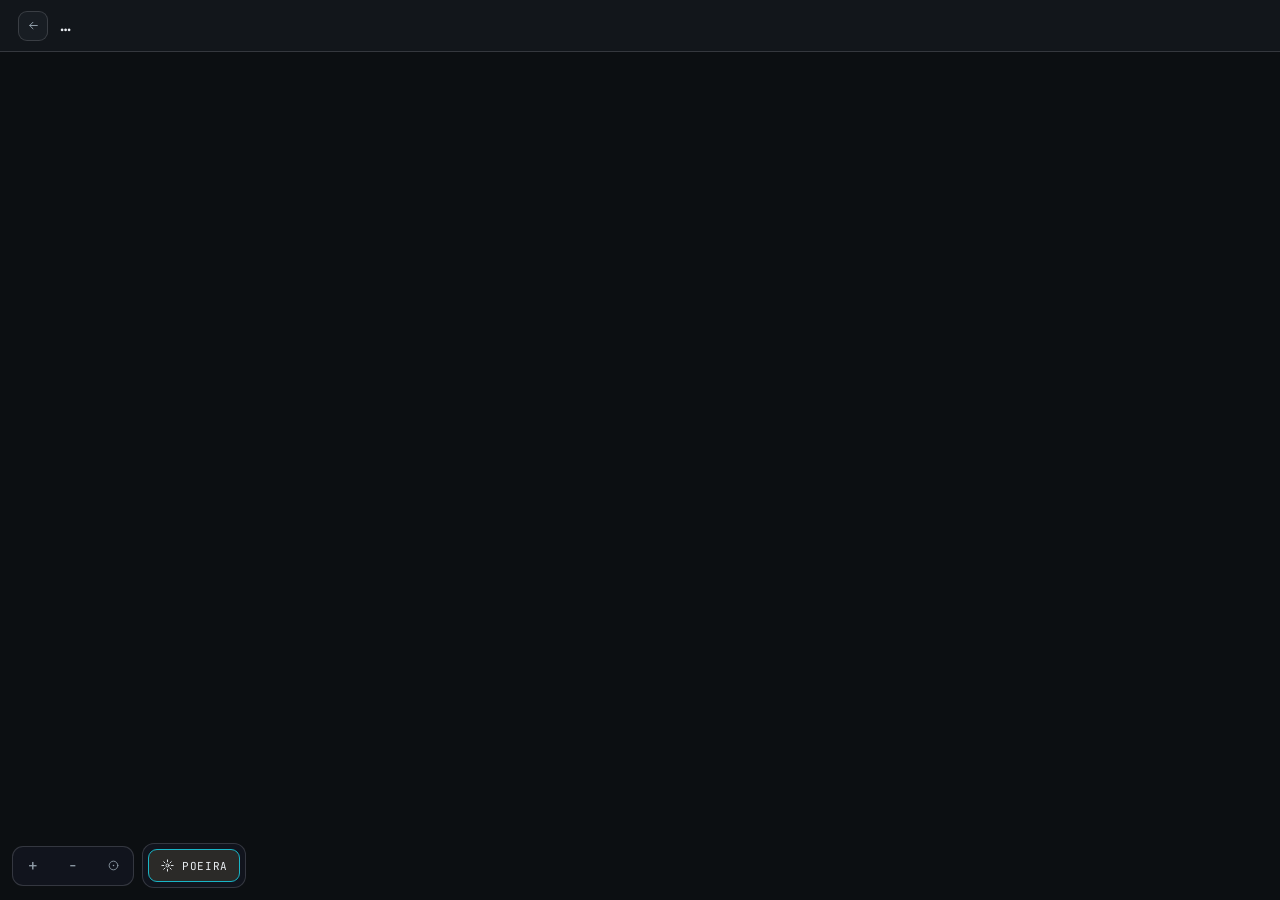
==== arvore.html @ e2b0008f "Versão inicial do Vitality VTT Mesa virtual de RPG com construtor de sistema completo: status/recurs" ====
<!DOCTYPE html>
<html lang="pt-BR" data-theme="dark">
<head>
<meta charset="utf-8">
<meta name="viewport" content="width=device-width, initial-scale=1, maximum-scale=1, user-scalable=no, viewport-fit=cover">
<title>Vitality · Editor de Árvore</title>
<link rel="preconnect" href="https://fonts.googleapis.com">
<link rel="preconnect" href="https://fonts.gstatic.com" crossorigin>
<link href="https://fonts.googleapis.com/css2?family=Space+Grotesk:wght@500;600;700&family=Hanken+Grotesk:wght@400;500;600;700&family=JetBrains+Mono:wght@400;500;700&display=swap" rel="stylesheet">
<link rel="stylesheet" href="lib/theme.css?v=9">
<style>
  /* fundo cósmico original (sobrescreve o solido do tema, SÓ nesta tela) */
  /* body PRECISA ficar transparente aqui: #fallback e #fx (o canvas de partículas) usam z-index
     negativo, e um <body> sem position própria pinta o PRÓPRIO background acima dos filhos de
     z-index negativo (regra de stacking do CSS) — com um background opaco aqui, #fallback/#fx
     ficam permanentemente escondidos atrás dele, não importa o que a cor de fundo ou as partículas façam. */
  html,body{height:100%;overflow:hidden;background:transparent}
  /* controles de GM (edição) ficam escondidos pra quem não é dono do sistema — o JS marca
     <body class="is-gm"> só depois de confirmar a posse; até lá (e pra jogadores) tudo com
     .gm-only some. !important de propósito: é um gate de permissão, não um empate de cascade. */
  body:not(.is-gm) .gm-only{display:none!important}
  /* valor inicial só — applyBg() troca isso assim que a árvore carrega, sem precisar de !important
     (o <style> desta página já vem depois do lib/theme.css, então já vence por ordem no empate de especificidade) */
  #fallback{background:
     radial-gradient(1000px 760px at 30% 24%, rgba(var(--bgA),.26), transparent 60%),
     radial-gradient(1100px 860px at 74% 80%, rgba(var(--bgB),.22), transparent 62%),
     radial-gradient(760px 640px at 55% 52%, rgba(var(--bgC),.14), transparent 60%),
     radial-gradient(460px 380px at 50% 46%, rgba(var(--bgGlow),.10), transparent 60%),
     radial-gradient(1700px 1300px at 50% 44%, var(--bgDeep), var(--bgEdge) 82%)}
  #fx{position:fixed;inset:0;width:100%;height:100%;pointer-events:none;z-index:-1}
  svg#grid{position:fixed;inset:0;width:100%;height:100%;cursor:grab;touch-action:none;z-index:0}
  svg#grid.panning{cursor:grabbing} svg#grid.adding{cursor:crosshair}
  /* pan/zoom só mexem no transform destes grupos — will-change avisa o navegador com antecedência
     pra promover uma camada própria, assim mover a tela vira um reposicionamento de bitmap já
     pintado (GPU) em vez de repintar esferas/linhas/anéis a cada pixel de arrasto */
  #world{will-change:transform}

  /* ---------- nós (idêntico ao protótipo) ---------- */
  .node{cursor:pointer;--c:var(--bone);color:var(--c)}
  .beacon,.sel{transform-box:fill-box;transform-origin:center}
  .dots{color:var(--c)}
  .rim{fill:none;stroke:var(--c);stroke-width:1.8;opacity:0}
  .body{stroke:var(--c);stroke-width:.6;stroke-opacity:.25}
  .beacon{fill:none;stroke:#fff;stroke-width:1.3;opacity:0}
  .lbl{fill:var(--ink);font-family:var(--mono);font-size:11px;text-anchor:middle;opacity:0;transition:opacity .2s;pointer-events:none;paint-order:stroke;stroke:#080615;stroke-width:4px}
  .costbadge{fill:var(--c);font-family:var(--mono);font-weight:700;font-size:11px;text-anchor:middle;opacity:0;paint-order:stroke;stroke:#080615;stroke-width:3px}
  .node:hover .lbl,.node.selected .lbl{opacity:.97}
  .node.unlocked{filter:drop-shadow(0 0 7px var(--c))}
  .node.unlocked .dots{opacity:1}
  .node.unlocked .rim{opacity:.9}
  .node.unlocked .costbadge{opacity:.95}
  /* esfera que o JOGADOR já desbloqueou de verdade (distinto do "unlocked" de edição, que é
     sempre ligado no editor) — aro dourado bem mais grosso pra ficar óbvio de longe */
  .node.acquired .rim{stroke:var(--brass);stroke-width:3}
  .node.acquired{filter:drop-shadow(0 0 3px var(--c)) drop-shadow(0 0 8px var(--brass))}
  /* esfera marcada como "Desativada" no editor — mais apagada, sem glow (mais barato de pintar) */
  .node.disabled{opacity:.5}
  .node.disabled.unlocked{filter:none}
  .node.selected .sel{stroke:#fff;stroke-width:1.3;fill:none;opacity:.9;animation:selpulse 1.8s ease-in-out infinite}
  .node.multisel .sel{stroke:var(--brass);stroke-width:1.6;fill:rgba(227,192,113,.1);opacity:.95}
  .sel{opacity:0}
  .node.linksrc .rim{stroke-dasharray:2 4;opacity:.9}
  /* seleção por área (retângulo de arrasto, tela) */
  #marquee{position:fixed;z-index:32;display:none;border:1.5px dashed var(--brass);background:rgba(227,192,113,.08);pointer-events:none}
  svg#grid.areaing{cursor:crosshair}
  @keyframes selpulse{0%,100%{opacity:.7;transform:scale(1)}50%{opacity:.2;transform:scale(1.15)}}
  @keyframes spin{to{transform:rotate(360deg)}}
  @keyframes edgepulse{0%,100%{opacity:.78}50%{opacity:1}}
  /* fios cristalinos — --edgec é o RGB customizável (aplicado via JS). por padrão a linha fica
     apagada/opaca (fria); só quando as DUAS esferas que ela liga estão "Ativada" (classe .on)
     ela ganha cor viva, glow e um pulsar leve — assim dá pra ver de relance quais caminhos do
     desenho estão "ligados" de ponta a ponta.
     nota de desempenho: mix-blend-mode + filter duplo em várias linhas/anéis ao mesmo tempo é
     um dos jeitos mais caros de pintar SVG (o navegador não consegue usar os atalhos de GPU
     normais) — por isso ficou só com UM drop-shadow e sem blend-mode; a cor em si já tem alfa
     alto o bastante pra continuar viva sem precisar do blend. */
  .edge{fill:none;stroke:rgba(var(--edgec,214,240,255),.3);stroke-width:1.4}
  .edge.on{stroke:rgba(var(--edgec,214,240,255),.95);stroke-width:2;
    filter:drop-shadow(0 0 5px rgba(var(--edgec,214,240,255),.75));
    animation:edgepulse 2.6s ease-in-out infinite}
  /* anéis ornamentados do Crystarium — --ringc é o RGB customizável (aplicado via JS), com um
     lilás-azulado como padrão antes disso rodar. */
  #rings{pointer-events:none;will-change:transform}
  .ring{fill:none;stroke:rgba(var(--ringc,200,196,255),.6);stroke-width:1;
    filter:drop-shadow(0 0 6px rgba(var(--ringc,200,196,255),.6))}
  .ringTick{fill:none;stroke:rgba(var(--ringc,200,196,255),.75);
    filter:drop-shadow(0 0 7px rgba(var(--ringc,200,196,255),.65))}
  .ringspin{transform-origin:0 0;animation:spin 110s linear infinite}
  .ringspin.rev{animation-duration:160s;animation-direction:reverse}
  @media (prefers-reduced-motion:reduce){.beacon,.sel,.rim,.ringspin,.edge.on{animation:none!important}}
  /* enquanto o usuário está ativamente arrastando (pan/mover esfera/zoom por roda do mouse), pausa
     as animações decorativas — elas são invisíveis durante o arrasto mesmo, e assim o quadro
     inteiro fica livre pra responder ao gesto sem competir por tempo de repaint */
  body.interacting .ringspin,body.interacting .edge.on{animation-play-state:paused}

  /* painel do editor (sólido, não faz parte do "visual da árvore") */
  .epanel{position:fixed;top:64px;right:12px;width:340px;max-width:calc(100vw - 24px);max-height:calc(100vh - 84px);z-index:35;
    border-radius:18px;overflow:hidden;display:none;flex-direction:column;background:rgba(18,22,32,.98);border:1px solid var(--line2);box-shadow:0 18px 50px rgba(0,0,0,.5)}
  .epanel.open{display:flex}
  .epanel .hd{display:flex;align-items:center;gap:10px;padding:13px 16px;border-bottom:1px solid var(--line)}
  .epanel .hd .eye{font-family:var(--mono);font-size:10px;letter-spacing:.3em;text-transform:uppercase;color:var(--ink-faint)}
  .epanel .hd .x{margin-left:auto;background:transparent;border:0;color:var(--ink-faint);font-size:22px;cursor:pointer;line-height:1}
  .epanel .bd{padding:16px;overflow:auto}
  .rotgrid{display:grid;grid-template-columns:repeat(3,1fr);gap:6px}
  .rotgrid .tool{border-color:var(--line2);text-align:center}
  .rotgrid .tool:hover{border-color:var(--brass);color:var(--bone)}
  .chips{display:flex;gap:6px}
  .chip{flex:1;text-align:center;font-family:var(--mono);font-size:11px;letter-spacing:.05em;text-transform:uppercase;border:1px solid var(--line2);border-radius:9px;padding:9px 4px;cursor:pointer;color:var(--ink-dim);background:rgba(255,255,255,.04)}
  .chip.on{color:#08161a;font-weight:700}
  .chip[data-v="passive"].on{background:var(--bone)}.chip[data-v="active"].on{background:var(--brass)}.chip[data-v="core"].on{background:#ecd9a4}
  .chip[data-s]{color:var(--ink-dim)}.chip[data-s].on{background:var(--maq);color:#08161a}
  /* Estado (Ativada/Desativada) não tinha fundo próprio pro estado .on — herdava o texto escuro
     genérico (.chip.on) sobre o fundo quase transparente padrão, ficando ilegível */
  .chip[data-e="1"].on{background:var(--brass);color:#08161a}
  .chip[data-e="0"].on{background:var(--escarlate);color:#08161a}
  /* Vias — cor livre por via, então o chip lê a cor via custom property em vez de classes fixas */
  .chip[data-f]{color:var(--vc,var(--ink-dim));border-color:var(--vc,var(--line2))}
  .chip[data-f].on{background:var(--vc,var(--ink-dim));color:#08161a}
  .hud{position:fixed;left:12px;bottom:12px;z-index:30;display:flex;gap:8px;align-items:center}
  .zoom{display:flex;border-radius:11px;overflow:hidden;background:rgba(18,22,32,.9);border:1px solid var(--line2)}
  .zoom button{background:transparent;border:0;color:var(--ink-dim);font-family:var(--mono);font-size:16px;width:40px;height:38px;cursor:pointer}
  .zoom button:hover{color:var(--ink);background:rgba(255,255,255,.08)}
  .count{position:fixed;right:12px;bottom:14px;z-index:30;font-family:var(--mono);font-size:11px;color:var(--ink-faint)}
  .tools{display:flex;gap:5px;align-items:center;padding:5px;border-radius:12px;background:rgba(18,22,32,.9);border:1px solid var(--line2)}
  .tool{font-family:var(--mono);font-size:11px;letter-spacing:.06em;text-transform:uppercase;color:var(--ink-dim);background:transparent;border:1px solid transparent;border-radius:9px;padding:8px 11px;cursor:pointer}
  .tool.on{color:var(--bone);border-color:var(--brass);background:rgba(227,192,113,.12)}

  /* grade de encaixe — só aparece durante colocar/mover esferas (edição do GM) */
  #gridPolar{display:none;pointer-events:none;will-change:transform}
  #gridPolar.show{display:block}
  .gpring{fill:none;stroke:rgba(200,196,255,.07)}
  .gpdot{fill:rgba(200,196,255,.2)}
  #snapMark{display:none;pointer-events:none}
  #snapMark.show{display:block}
  #snapMark .ring1{fill:none;stroke:var(--brass);stroke-width:1.4;opacity:.85;animation:selpulse 1.1s ease-in-out infinite}
  #snapMark .dot1{fill:var(--brass);opacity:.9}

  /* gerenciar as Vias — lista livre por árvore (cor + nome), começa só com Núcleo */
  .via-edit-btn{margin-left:6px;background:transparent;border:0;color:var(--ink-faint);cursor:pointer;font-size:12px;vertical-align:middle}
  .via-edit-btn:hover{color:var(--brass)}
  .via-edit{margin-top:10px;padding-top:10px;border-top:1px dashed var(--line2);display:flex;flex-direction:column;gap:7px}
  .via-row{display:flex;align-items:center;gap:7px}
  .via-row input[type=color]{width:28px;height:28px;flex:0 0 auto;border:1px solid var(--line2);border-radius:7px;background:none;padding:0;cursor:pointer}
  .via-row input[type=text]{flex:1;min-width:0;background:rgba(255,255,255,.06);border:1px solid var(--line2);border-radius:8px;color:var(--ink);font-family:var(--serif);font-size:13px;padding:7px 9px;box-sizing:border-box}
  .via-del,.via-add-btn{flex:0 0 auto;width:28px;height:28px;border-radius:7px;border:1px solid var(--line2);background:rgba(255,255,255,.04);color:var(--ink-faint);cursor:pointer;font-size:13px;line-height:1}
  .via-del:hover{color:var(--escarlate);border-color:rgba(255,92,138,.4)}
  .via-add-btn{color:var(--brass);border-color:rgba(227,192,113,.4)}
  .via-add-btn:hover{background:rgba(227,192,113,.12)}
</style>
</head>
<body>
<div id="fallback"></div>
<canvas id="fx"></canvas>
<div id="marquee"></div>
<svg id="grid"><defs id="defs">
  <radialGradient id="orb-maq" cx="50%" cy="50%" r="50%"><stop offset="0%" stop-color="#7ee6dc" stop-opacity="0.02"/><stop offset="58%" stop-color="#7ee6dc" stop-opacity="0.06"/><stop offset="82%" stop-color="#7ee6dc" stop-opacity="0.20"/><stop offset="93%" stop-color="#c8fff8" stop-opacity="0.65"/><stop offset="100%" stop-color="#7ee6dc" stop-opacity="0"/></radialGradient>
  <radialGradient id="bodyGrad" cx="42%" cy="36%" r="64%"><stop offset="0%" stop-color="#15131f"/><stop offset="55%" stop-color="#0b0914"/><stop offset="100%" stop-color="#050308"/></radialGradient>
  <g id="dotSphere" fill="currentColor"></g>
</defs><g id="rings"><g id="ringsInner"></g></g><g id="gridPolar"><g id="gridPolarInner"></g></g><g id="snapMark"><circle class="ring1" r="16"></circle><circle class="dot1" r="3"></circle></g><g id="world"></g></svg>

<div class="topbar">
  <a class="iconbtn" id="back" href="app.html" title="Voltar" style="text-decoration:none"><svg viewBox="0 0 24 24" width="13" height="13" fill="none" stroke="currentColor" stroke-width="1.8" stroke-linecap="round" stroke-linejoin="round" aria-hidden="true"><path d="M19 12H5"/><path d="M11 18l-6-6 6-6"/></svg></a>
  <div class="title" id="tree-name" style="font-size:14px">…</div>
  <div class="spacer"></div>
  <div class="tools gm-only" id="tools">
    <button class="tool on" data-tool="select" onclick="setTool('select')"><span class="ic"><svg viewBox="0 0 24 24" fill="none" stroke="currentColor" stroke-width="1.6" stroke-linecap="round" stroke-linejoin="round" aria-hidden="true"><path d="M5 3l6 16 2.5-6.5L20 10 5 3Z"/></svg></span>Selecionar</button>
    <button class="tool" data-tool="add" onclick="setTool('add')"><span class="ic"><svg viewBox="0 0 24 24" fill="none" stroke="currentColor" stroke-width="1.6" stroke-linecap="round" stroke-linejoin="round" aria-hidden="true"><circle cx="12" cy="12" r="9"/><path d="M12 8v8M8 12h8"/></svg></span>Esfera</button>
    <button class="tool" data-tool="link" onclick="setTool('link')"><span class="ic"><svg viewBox="0 0 24 24" fill="none" stroke="currentColor" stroke-width="1.6" stroke-linecap="round" stroke-linejoin="round" aria-hidden="true"><path d="M9 15l6-6"/><path d="M14 4.5 16 2.5a3.5 3.5 0 0 1 5 5L19 9.5"/><path d="M10 14.5 8 16.5a3.5 3.5 0 0 1-5-5L5 9.5"/></svg></span>Conectar</button>
    <button class="tool" data-tool="area" onclick="setTool('area')"><span class="ic"><svg viewBox="0 0 24 24" fill="none" stroke="currentColor" stroke-width="1.6" stroke-linecap="round" stroke-linejoin="round" stroke-dasharray="3 2.5" aria-hidden="true"><rect x="4" y="5" width="16" height="14" rx="1.5"/></svg></span>Área</button>
  </div>
  <div class="tools gm-only" title="Como as esferas se encaixam (não muda cor nenhuma)" style="gap:8px">
    <span style="font-family:var(--mono);font-size:11px;color:var(--ink-dim);text-transform:uppercase;letter-spacing:.06em">◈ Formato</span>
    <select id="shape-select" onchange="changeGridShape(this.value)"
      style="background:rgba(255,255,255,.06);border:1px solid var(--line2);border-radius:7px;color:var(--ink);font-family:var(--mono);font-size:11px;padding:6px 8px;cursor:pointer">
      <option value="octagon">Octógono</option>
      <option value="hexagon">Hexágono</option>
      <option value="linear">Linear (quadrado)</option>
    </select>
  </div>
  <div class="tools gm-only" title="Cor de fundo da árvore" style="gap:8px">
    <span style="font-family:var(--mono);font-size:11px;color:var(--ink-dim);text-transform:uppercase;letter-spacing:.06em;display:inline-flex;align-items:center;gap:5px"><svg viewBox="0 0 24 24" width="13" height="13" fill="none" stroke="currentColor" stroke-width="1.6" stroke-linecap="round" stroke-linejoin="round" aria-hidden="true"><path d="M12 3a9 9 0 1 0 0 18c1.4 0 2-1 2-2s-.6-1.6-.6-2.4c0-1 .8-1.6 1.8-1.6H17a4 4 0 0 0 4-4c0-4.4-4-8-9-8Z"/><circle cx="7.5" cy="10.5" r="1" fill="currentColor" stroke="none"/><circle cx="11" cy="7.5" r="1" fill="currentColor" stroke="none"/><circle cx="15.5" cy="8.5" r="1" fill="currentColor" stroke="none"/></svg>Cor de fundo</span>
    <button type="button" class="color-swatch sm" style="--sw:#1b1536" onclick="openColorPicker(this, document.getElementById('bg-color').value, (v)=>{ document.getElementById('bg-color').value = v; previewBg(v); })"></button>
    <input type="hidden" id="bg-color" value="#1b1536">
    <button class="tool" onclick="saveBg()" style="border-color:var(--brass);color:var(--bone)">Aplicar</button>
  </div>
  <div class="tools gm-only" title="Cor das linhas de conexão quando ambas as esferas estão Ativadas" style="gap:8px">
    <span style="font-family:var(--mono);font-size:11px;color:var(--ink-dim);text-transform:uppercase;letter-spacing:.06em;display:inline-flex;align-items:center;gap:5px"><svg viewBox="0 0 24 24" width="13" height="13" fill="none" stroke="currentColor" stroke-width="1.6" stroke-linecap="round" aria-hidden="true"><path d="M4 19 19 4"/><circle cx="4" cy="19" r="1.6" fill="currentColor" stroke="none"/><circle cx="19" cy="4" r="1.6" fill="currentColor" stroke="none"/></svg>Cor das linhas</span>
    <button type="button" class="color-swatch sm" style="--sw:#d6f0ff" onclick="openColorPicker(this, document.getElementById('edge-color').value, (v)=>{ document.getElementById('edge-color').value = v; previewEdgeColor(v); })"></button>
    <input type="hidden" id="edge-color" value="#d6f0ff">
    <button class="tool" onclick="saveEdgeColor()" style="border-color:var(--brass);color:var(--bone)">Aplicar</button>
  </div>
</div>

<div class="epanel" id="editor">
  <div class="hd"><span class="eye">Editar esfera</span><button class="x" onclick="closePanel()">×</button></div>
  <div class="bd">
    <div class="fld"><label>Nome</label><input id="e-name" placeholder="Ex.: Sobrecarga" oninput="patch('name',this.value)"></div>
    <div class="fld"><label>Tipo</label><div class="chips" id="e-type">
      <div class="chip" data-v="passive" onclick="patch('kind','passive')">Passiva</div>
      <div class="chip" data-v="active" onclick="patch('kind','active')">Ativa</div>
      <div class="chip" data-v="core" onclick="patch('kind','core')">Núcleo</div></div></div>
    <div class="fld" id="e-start-fld" style="display:none">
      <label>Esfera inicial</label>
      <button type="button" class="btn" id="e-start-btn" style="width:100%" onclick="setAsStart()"></button>
      <p style="font-family:var(--mono);font-size:10px;color:var(--ink-faint);line-height:1.6;margin:8px 0 0">Só pode existir uma por árvore — é o ponto de partida, já desbloqueado de graça pra todo jogador.</p>
    </div>
    <div class="fld"><label>Tamanho</label><div class="chips" id="e-size">
      <div class="chip" data-s="small" onclick="patch('size','small')">Pequena</div>
      <div class="chip" data-s="medium" onclick="patch('size','medium')">Média</div>
      <div class="chip" data-s="large" onclick="patch('size','large')">Grande</div></div></div>
    <div class="fld"><label>Estado (linhas conectadas ficam vivas/apagadas)</label><div class="chips" id="e-enabled">
      <div class="chip" data-e="1" onclick="patch('enabled',true)">Ativada</div>
      <div class="chip" data-e="0" onclick="patch('enabled',false)">Desativada</div></div></div>
    <div class="fld"><label>Via / afinidade <button type="button" class="via-edit-btn" onclick="toggleViaEdit()" title="Gerenciar Vias" aria-label="Gerenciar Vias"><svg viewBox="0 0 24 24" width="12" height="12" fill="none" stroke="currentColor" stroke-width="1.8" stroke-linecap="round" stroke-linejoin="round" aria-hidden="true"><path d="M12 20h9"/><path d="M16.5 3.5a2.1 2.1 0 0 1 3 3L7 19l-4 1 1-4Z"/></svg></button></label>
      <div class="chips" id="e-fac"></div>
      <div class="via-edit" id="via-edit" style="display:none"></div>
    </div>
    <div class="fld"><label>Custo em pontos</label><input id="e-cost" type="number" min="0" inputmode="numeric" placeholder="0" oninput="patch('cost',Math.max(0,parseInt(this.value)||0))"></div>
    <div class="fld"><label>Descrição</label><textarea id="e-desc" placeholder="O que essa esfera faz..." oninput="patch('descr',this.value)"
      style="width:100%;min-height:80px;resize:vertical;line-height:1.55;background:rgba(255,255,255,.06);border:1px solid var(--line2);border-radius:10px;color:var(--ink);font-family:var(--serif);font-size:14px;padding:10px 12px"></textarea></div>
    <div class="fld"><label>Modificadores de status <span style="font-weight:400;color:var(--ink-faint);text-transform:none">(aplicado na ficha ao desbloquear)</span></label>
      <div id="e-mods" style="display:flex;flex-direction:column;gap:7px"></div>
    </div>
    <div class="actions"><button class="btn danger" onclick="deleteSelected()">Excluir</button>
      <button class="btn go" id="node-save-btn" style="display:none" onclick="saveNodeEditor()"><span class="spin"></span>Salvar</button>
      <button class="btn" onclick="closePanel()">Fechar</button></div>
  </div>
</div>

<div class="epanel" id="viewer">
  <div class="hd"><span class="eye">Esfera</span><button class="x" onclick="closeViewer()">×</button></div>
  <div class="bd">
    <div class="fld"><label>Nome</label><div id="v-name" style="font-family:var(--serif);font-size:16px;color:var(--ink)"></div></div>
    <div class="fld"><label>Tipo</label><div id="v-type" style="font-family:var(--mono);font-size:11px;letter-spacing:.05em;text-transform:uppercase;color:var(--ink-dim)"></div></div>
    <div class="fld"><label>Via / afinidade</label><div class="chips" id="v-via"></div></div>
    <div class="fld"><label>Custo em pontos</label><div id="v-cost" style="font-family:var(--mono);font-size:14px;color:var(--brass)"></div></div>
    <div class="fld" id="v-mods-fld" style="display:none"><label>Bônus ao desbloquear</label><div id="v-mods" style="display:flex;flex-direction:column;gap:5px"></div></div>
    <div class="fld"><label>Descrição</label><div id="v-desc" style="line-height:1.55;color:var(--ink-dim);white-space:pre-wrap"></div></div>
    <div class="fld" id="v-unlock-fld" style="display:none">
      <button type="button" class="btn go" id="v-unlock-btn" style="width:100%" onclick="doUnlock()">Desbloquear</button>
      <p id="v-unlock-msg" style="font-family:var(--mono);font-size:10px;color:var(--ink-faint);line-height:1.6;margin:8px 0 0"></p>
    </div>
  </div>
</div>

<div class="epanel" id="batchpanel">
  <div class="hd"><span class="eye">Seleção de esferas</span><button class="x" onclick="clearAreaSelection()">×</button></div>
  <div class="bd">
    <p id="batch-count" style="font-family:var(--mono);font-size:11px;color:var(--ink-dim);margin:0 0 14px;line-height:1.6">0 esferas selecionadas</p>
    <div class="section-title" style="margin:0 0 10px">Editar seleção</div>
    <div class="fld"><label>Via / afinidade</label><div class="chips" id="batch-fac"></div></div>
    <div class="fld"><label>Tamanho</label><div class="chips" id="batch-size">
      <div class="chip" onclick="batchSet('size','small')">Pequena</div>
      <div class="chip" onclick="batchSet('size','medium')">Média</div>
      <div class="chip" onclick="batchSet('size','large')">Grande</div></div></div>
    <div class="fld"><label>Estado (linhas ligadas ficam vivas/apagadas)</label><div class="chips" id="batch-enabled">
      <div class="chip" onclick="batchSet('enabled',true)">Ativada</div>
      <div class="chip" onclick="batchSet('enabled',false)">Desativada</div></div></div>
    <div class="section-title" id="dup-title" style="margin:16px 0 10px">Duplicar seleção</div>
    <div class="rotgrid" id="rotgrid"></div>
    <p id="dup-hint" style="font-family:var(--mono);font-size:10px;color:var(--ink-faint);line-height:1.6;margin:12px 0 0"></p>
    <div class="actions" style="margin-top:16px"><button class="btn danger" onclick="deleteAreaSelection()">Excluir seleção</button><button class="btn" onclick="clearAreaSelection()">Cancelar</button></div>
  </div>
</div>

<div class="hud"><div class="zoom"><button onclick="zoom(1.2)">+</button><button onclick="zoom(.83)">−</button><button onclick="resetView()" style="display:inline-flex;align-items:center;justify-content:center"><svg viewBox="0 0 24 24" width="13" height="13" fill="none" stroke="currentColor" stroke-width="1.6" stroke-linecap="round" stroke-linejoin="round" aria-hidden="true"><circle cx="12" cy="12" r="8"/><circle cx="12" cy="12" r="1.4" fill="currentColor" stroke="none"/></svg></button></div>
  <div class="tools gm-only" title="Anéis giratórios do Núcleo" style="gap:6px">
    <button class="tool on" id="rings-toggle" onclick="toggleRings()" aria-pressed="true"><span class="ic"><svg viewBox="0 0 24 24" fill="none" stroke="currentColor" stroke-width="1.6" aria-hidden="true"><circle cx="12" cy="12" r="9"/><circle cx="12" cy="12" r="4.5"/></svg></span>Anéis</button>
    <button type="button" class="color-swatch sm" title="Cor dos anéis" style="--sw:#c6d2ff" onclick="openColorPicker(this, document.getElementById('ring-color').value, (v)=>{ document.getElementById('ring-color').value = v; previewRingColor(v); })"></button>
    <input type="hidden" id="ring-color" value="#c6d2ff">
    <input type="range" id="ring-opacity" min="0.1" max="1" step="0.05" value="1" oninput="previewRingOpacity(this.value)" title="Opacidade dos anéis"
      style="width:64px;cursor:pointer">
    <button class="tool" onclick="saveRingSettings()" style="border-color:var(--brass);color:var(--bone)">Aplicar</button>
  </div>
  <div class="tools" title="Poeira cósmica (partículas)"><button class="tool on" id="particles-toggle" onclick="toggleParticles()" aria-pressed="true"><span class="ic"><svg viewBox="0 0 24 24" fill="none" stroke="currentColor" stroke-width="1.6" stroke-linecap="round" stroke-linejoin="round" aria-hidden="true"><path d="M12 3v3M12 18v3M3 12h3M18 12h3M6 6l2 2M16 16l2 2M18 6l-2 2M8 16l-2 2"/><circle cx="12" cy="12" r="2.4"/></svg></span>Poeira</button></div>
</div>
<div class="count" id="count"></div>

<script type="module">
import * as db from './lib/db.js?v=24';
import { mountHelp } from './lib/ui.js?v=3';
"use strict";
mountHelp('arvore', { bottom: '52px' });
const $ = (i) => document.getElementById(i);
const esc = (s) => (s == null ? '' : String(s)).replace(/[&<>]/g, (c) => ({ '&':'&amp;','<':'&lt;','>':'&gt;' }[c]));
// ícones de linha (svgrepo-style, 24x24, stroke) — sem emoji em nenhuma opção de UI. O "✦" do
// selo de custo desenhado NA esfera do canvas fica de fora de propósito: é conteúdo visual do
// jogo (tema da árvore), não um ícone de interface.
const ic = (paths, attrs = '') => `<svg viewBox="0 0 24 24" fill="none" stroke="currentColor" stroke-width="1.6" stroke-linecap="round" stroke-linejoin="round" aria-hidden="true" ${attrs}>${paths}</svg>`;
// modal de confirmação estilizado (mesmo padrão visual do guia) — substitui confirm() nativo
function confirmModal({ title, desc, confirmLabel = 'Confirmar', danger = true } = {}) {
  return new Promise((resolve) => {
    const trigger = document.activeElement;
    const w = document.createElement('div');
    w.className = 'ui-modal';
    w.setAttribute('role', 'alertdialog');
    w.setAttribute('aria-modal', 'true');
    w.setAttribute('aria-labelledby', 'confirm-title');
    w.innerHTML = `<div class="box guide">
      <div class="ghead"><h3 id="confirm-title">${esc(title)}</h3><button class="x" aria-label="Fechar">×</button></div>
      <p class="gintro">${esc(desc)}</p>
      <div style="display:flex;gap:10px;justify-content:flex-end;margin-top:6px">
        <button class="btn auto" id="cm-cancel">Cancelar</button>
        <button class="btn auto ${danger ? 'danger' : 'go'}" id="cm-ok">${esc(confirmLabel)}</button>
      </div>
    </div>`;
    const finish = (result) => { w.remove(); document.removeEventListener('keydown', onEsc); if (trigger && trigger.focus) trigger.focus(); resolve(result); };
    const onEsc = (e) => { if (e.key === 'Escape') finish(false); };
    w.addEventListener('click', (e) => { if (e.target === w) finish(false); });
    w.querySelector('.x').onclick = () => finish(false);
    w.querySelector('#cm-cancel').onclick = () => finish(false);
    w.querySelector('#cm-ok').onclick = () => finish(true);
    document.addEventListener('keydown', onEsc);
    document.body.appendChild(w);
    w.querySelector('#cm-ok').focus();
  });
}
// seletor de cor próprio — um color picker de verdade (quadrado de saturação/brilho + barra de
// matiz arrastáveis + hex + atalhos de paleta), substitui <input type="color"> nativo do navegador.
// openColorPicker(botãoGatilho, corAtual, (novaCor)=>...) — chama onPick a cada mudança (igual o
// oninput do color picker nativo), pro chamador poder ter preview ao vivo se quiser.
const COLOR_PRESETS = ['#f2585e','#fb923c','#f5b93d','#eab308','#84cc16','#22c55e','#3ecf7e','#10b981',
  '#14b8a6','#35c6d4','#18b5c6','#0ea5e9','#3b82f6','#6366f1','#8b5cf6','#a855f7',
  '#d946ef','#ec4899','#e9edf1','#93a0ab','#5c6771','#7ee6dc'];
function hexToHsv(hex) {
  hex = (hex || '#7ee6dc').replace('#', '');
  if (hex.length === 3) hex = hex.split('').map((c) => c + c).join('');
  const r = parseInt(hex.slice(0, 2), 16) / 255 || 0, g = parseInt(hex.slice(2, 4), 16) / 255 || 0, b = parseInt(hex.slice(4, 6), 16) / 255 || 0;
  const max = Math.max(r, g, b), min = Math.min(r, g, b), d = max - min;
  let h = 0;
  if (d !== 0) {
    if (max === r) h = ((g - b) / d) % 6;
    else if (max === g) h = (b - r) / d + 2;
    else h = (r - g) / d + 4;
    h *= 60; if (h < 0) h += 360;
  }
  return { h, s: max === 0 ? 0 : d / max, v: max };
}
function hsvToHex(h, s, v) {
  const c = v * s, x = c * (1 - Math.abs((h / 60) % 2 - 1)), m = v - c;
  let r, g, b;
  if (h < 60) [r, g, b] = [c, x, 0]; else if (h < 120) [r, g, b] = [x, c, 0]; else if (h < 180) [r, g, b] = [0, c, x];
  else if (h < 240) [r, g, b] = [0, x, c]; else if (h < 300) [r, g, b] = [x, 0, c]; else [r, g, b] = [c, 0, x];
  const toHex = (n) => Math.round((n + m) * 255).toString(16).padStart(2, '0');
  return '#' + toHex(r) + toHex(g) + toHex(b);
}
let _colorPop = null;
function closeColorPicker() {
  if (!_colorPop) return;
  _colorPop.remove(); _colorPop = null;
  document.removeEventListener('mousedown', _cpOutside, true);
  document.removeEventListener('keydown', _cpEsc);
}
function _cpOutside(e) { if (_colorPop && !_colorPop.contains(e.target)) closeColorPicker(); }
function _cpEsc(e) { if (e.key === 'Escape') closeColorPicker(); }
window.openColorPicker = (trigger, current, onPick) => {
  closeColorPicker();
  const state = hexToHsv(current);
  const pop = document.createElement('div');
  pop.className = 'color-pop';
  pop.innerHTML = `
    <div class="cp-sv" id="cp-sv"><div class="cp-sv-cursor" id="cp-sv-cursor"></div></div>
    <div class="cp-hue" id="cp-hue"><div class="cp-hue-cursor" id="cp-hue-cursor"></div></div>
    <div class="cp-bottom">
      <span class="cp-preview" id="cp-preview"></span>
      <input type="text" class="cp-hex" id="cp-hex" maxlength="7">
    </div>
    <div class="cp-grid">${COLOR_PRESETS.map((c) => `<button type="button" class="cp-swatch" style="--sw:${c}" data-c="${c}" title="${c}"></button>`).join('')}</div>`;
  document.body.appendChild(pop);

  const svEl = pop.querySelector('#cp-sv'), svCur = pop.querySelector('#cp-sv-cursor');
  const hueEl = pop.querySelector('#cp-hue'), hueCur = pop.querySelector('#cp-hue-cursor');
  const preview = pop.querySelector('#cp-preview'), hexInput = pop.querySelector('#cp-hex');

  function render() {
    svEl.style.setProperty('--h', state.h);
    svCur.style.left = (state.s * svEl.clientWidth) + 'px';
    svCur.style.top = ((1 - state.v) * svEl.clientHeight) + 'px';
    hueCur.style.left = (state.h / 360 * hueEl.clientWidth) + 'px';
    const hex = hsvToHex(state.h, state.s, state.v);
    preview.style.setProperty('--sw', hex);
    hexInput.value = hex;
    trigger.style.setProperty('--sw', hex);
    onPick(hex);
  }
  function dragSV(e) {
    const r = svEl.getBoundingClientRect();
    state.s = Math.min(Math.max(0, e.clientX - r.left), r.width) / r.width;
    state.v = 1 - Math.min(Math.max(0, e.clientY - r.top), r.height) / r.height;
    render();
  }
  function dragHue(e) {
    const r = hueEl.getBoundingClientRect();
    state.h = Math.min(Math.max(0, e.clientX - r.left), r.width) / r.width * 360;
    render();
  }
  svEl.addEventListener('pointerdown', (e) => {
    svEl.setPointerCapture(e.pointerId); dragSV(e);
    const mv = (ev) => dragSV(ev), up = () => { svEl.removeEventListener('pointermove', mv); svEl.removeEventListener('pointerup', up); };
    svEl.addEventListener('pointermove', mv); svEl.addEventListener('pointerup', up);
  });
  hueEl.addEventListener('pointerdown', (e) => {
    hueEl.setPointerCapture(e.pointerId); dragHue(e);
    const mv = (ev) => dragHue(ev), up = () => { hueEl.removeEventListener('pointermove', mv); hueEl.removeEventListener('pointerup', up); };
    hueEl.addEventListener('pointermove', mv); hueEl.addEventListener('pointerup', up);
  });
  pop.querySelectorAll('.cp-swatch').forEach((b) => {
    b.onclick = () => { const hsv = hexToHsv(b.dataset.c); state.h = hsv.h; state.s = hsv.s; state.v = hsv.v; render(); };
  });
  hexInput.addEventListener('change', () => {
    const v = hexInput.value.trim();
    if (/^#[0-9a-fA-F]{6}$/.test(v)) { const hsv = hexToHsv(v); state.h = hsv.h; state.s = hsv.s; state.v = hsv.v; render(); }
  });

  const r = trigger.getBoundingClientRect();
  let left = r.left, top = r.bottom + 6;
  if (left + pop.offsetWidth > window.innerWidth - 8) left = window.innerWidth - pop.offsetWidth - 8;
  if (top + pop.offsetHeight > window.innerHeight - 8) top = r.top - pop.offsetHeight - 6;
  pop.style.left = Math.max(8, left) + 'px';
  pop.style.top = Math.max(8, top) + 'px';
  _colorPop = pop;
  render();
  setTimeout(() => {
    document.addEventListener('mousedown', _cpOutside, true);
    document.addEventListener('keydown', _cpEsc);
  }, 0);
};
const ICONS = {
  check: ic('<path d="M5 12.5l4.5 4.5L19 7"/>', 'stroke-width="1.8"'),
  x: ic('<path d="M6 6l12 12M18 6 6 18"/>', 'stroke-width="1.8"'),
  star: `<svg viewBox="0 0 24 24" fill="currentColor" stroke="currentColor" stroke-width="1.2" stroke-linejoin="round" aria-hidden="true"><path d="M12 3.5l2.6 5.6 6 .7-4.4 4.2 1.1 6-5.3-3-5.3 3 1.1-6L3.4 9.8l6-.7Z"/></svg>`,
  starOutline: ic('<path d="M12 3.5l2.6 5.6 6 .7-4.4 4.2 1.1 6-5.3-3-5.3 3 1.1-6L3.4 9.8l6-.7Z"/>'),
  flipV: ic('<path d="M12 3v18M8 7l4-4 4 4M8 17l4 4 4-4"/>'),
  flipH: ic('<path d="M3 12h18M7 8 3 12l4 4M17 8l4 4-4 4"/>'),
  rotateCw: ic('<path d="M20 12a8 8 0 1 1-2.3-5.6"/><path d="M20 4v5h-5"/>'),
  rotateCcw: ic('<path d="M4 12a8 8 0 1 1 2.3 5.6"/><path d="M4 4v5h5"/>'),
  sparkle: ic('<path d="M12 3v3M12 18v3M3 12h3M18 12h3M6 6l2 2M16 16l2 2M18 6l-2 2M8 16l-2 2"/><circle cx="12" cy="12" r="2.4"/>'),
};
const params = new URLSearchParams(location.search);
const treeId = params.get('tree'), systemId = params.get('system');
const showMsg = (t) => { const el = $('count'); el.textContent = t; setTimeout(() => refreshCount(), 2500); };

const SVGNS = "http://www.w3.org/2000/svg";
const world = $('grid'), G = $('world'), ringsEl = $('rings'), ringsInner = $('ringsInner');
const gridPolarEl = $('gridPolar'), gridPolarInner = $('gridPolarInner'), snapMarkEl = $('snapMark');
const marqueeEl = $('marquee'), batchPanelEl = $('batchpanel');
let W = innerWidth, H = innerHeight;
let isGM = false; // só vira true depois do boot confirmar que o usuário é dono do sistema
// nada no editor de esfera grava sozinho mais — os campos só mudam o rascunho local (`selected`)
// e mostram o botão Salvar; editorSnapshot guarda como a esfera estava ao abrir, pra dar pra
// descartar (trocar de esfera ou fechar o painel com edição pendente pede confirmação).
let editorDirty = false, editorSnapshot = null;
let tool = 'select', selected = null, linkSrc = null, view = { x: W/2, y: H/2, s: 1 }, coreNode = null;
let nodes = [], edges = [];
let areaSelection = new Set();
const byId = (i) => nodes.find((n) => n.id === i);
const MINZOOM = 0.35;

/* ---------- grade de encaixe — formato escolhido por árvore ----------
   octógono/hexágono: polar centrada no Núcleo, anéis concêntricos divididos em ângulos
   iguais (múltiplos de 8 ou 6), pra que caminhos que saem do centro sempre formem
   polígonos regulares, nunca a distância desigual entre vizinhos de uma grade quadrada.
   linear: grade quadrada simples (linhas/colunas), independente do Núcleo. */
const RING_STEP = 48, RING_MAX = 25, LINEAR_STEP = 60;
const SHAPE_SEGMENTS = { octagon: 8, hexagon: 6 };
let gridShape = 'octagon';
let ringColor = '#c6d2ff';
let ringOpacity = 1;
let edgeColor = '#d6f0ff';

function polarSnap(x, y) {
  const core = coreNode || nodes.find((n) => n.kind === 'core');
  if (!core) return { x: Math.round(x), y: Math.round(y) };
  const segs0 = SHAPE_SEGMENTS[gridShape] || 8;
  const dx = x - core.x, dy = y - core.y;
  const dist = Math.hypot(dx, dy);
  const ringIndex = Math.max(1, Math.min(RING_MAX, Math.round(dist / RING_STEP)));
  const r = ringIndex * RING_STEP, segs = segs0 * ringIndex, step = (Math.PI * 2) / segs;
  const angle = dist < 1e-6 ? 0 : Math.atan2(dy, dx);
  const snappedAngle = Math.round(angle / step) * step;
  return { x: Math.round(core.x + r * Math.cos(snappedAngle)), y: Math.round(core.y + r * Math.sin(snappedAngle)) };
}
function linearSnap(x, y) { return { x: Math.round(x / LINEAR_STEP) * LINEAR_STEP, y: Math.round(y / LINEAR_STEP) * LINEAR_STEP }; }
function gridSnap(x, y, isCore) {
  if (isCore) return { x: Math.round(x), y: Math.round(y) };
  return gridShape === 'linear' ? linearSnap(x, y) : polarSnap(x, y);
}
function buildGridVisual() {
  if (gridShape === 'linear') {
    const R = 1200; let s = '';
    for (let x = -R; x <= R; x += LINEAR_STEP) for (let y = -R; y <= R; y += LINEAR_STEP)
      s += `<circle class="gpdot" cx="${x}" cy="${y}" r="1.6"></circle>`;
    gridPolarInner.innerHTML = s;
    return;
  }
  const segs0 = SHAPE_SEGMENTS[gridShape] || 8; let s = '';
  for (let i = 1; i <= RING_MAX; i++) {
    const r = i * RING_STEP, segs = segs0 * i;
    s += `<circle class="gpring" r="${r}"></circle>`;
    for (let k = 0; k < segs; k++) { const a = (Math.PI * 2 * k) / segs;
      s += `<circle class="gpdot" cx="${(r * Math.cos(a)).toFixed(2)}" cy="${(r * Math.sin(a)).toFixed(2)}" r="1.6"></circle>`; }
  }
  gridPolarInner.innerHTML = s;
}
window.changeGridShape = (v) => {
  if (!isGM) return;
  gridShape = v; buildGridVisual(); buildRings(); renderDupOptions();
  db.updateSystemTree(treeId, { grid_shape: v }).catch((e) => showMsg(e.message));
};
let snapMarkPos = null;
function updateSnapMarkTransform() { if (snapMarkPos) snapMarkEl.setAttribute('transform', `translate(${view.x} ${view.y}) scale(${view.s}) translate(${snapMarkPos.x} ${snapMarkPos.y})`); }
function showSnapMark(x, y) { snapMarkPos = { x, y }; snapMarkEl.classList.add('show'); updateSnapMarkTransform(); }
function hideSnapMark() { snapMarkPos = null; snapMarkEl.classList.remove('show'); }

/* ---------- Vias (afinidades) — lista livre por árvore, nasce só com "Núcleo" ----------
   o Mestre adiciona outras manualmente (nome + cor livre), do mesmo jeito que escolhe a cor de fundo. */
const DEFAULT_VIAS = [{ key: 'neutral', name: 'Núcleo', color: '#e3c071' }];
let vias = DEFAULT_VIAS.map((v) => ({ ...v }));
/* ---------- atributos do sistema (pra ligar modificador de esfera a um status real) e
   progresso do jogador (esferas desbloqueadas + pontos disponíveis) ---------- */
let stats = [];
let unlockedIds = new Set();
let myPoints = 0;
const statById = (id) => stats.find((s) => s.id === id);
const viaByKey = (key) => vias.find((v) => v.key === key) || vias[0] || DEFAULT_VIAS[0];
const genViaKey = () => 'v' + Date.now().toString(36) + Math.random().toString(36).slice(2, 6);
function saveVias() { return db.updateSystemTree(treeId, { vias }); }
function renderViaChips() {
  $('e-fac').innerHTML = vias.map((v) =>
    `<div class="chip" data-f="${v.key}" style="--vc:${v.color}" onclick="patch('fac','${v.key}')">${esc(v.name)}</div>`).join('');
  if (selected) $('e-fac').querySelectorAll('.chip').forEach((c) => c.classList.toggle('on', c.dataset.f === selected.fac));
  // mesmos chips, no painel de edição em lote — aplica a via pra toda a seleção de área de uma vez
  $('batch-fac').innerHTML = vias.map((v) =>
    `<div class="chip" style="--vc:${v.color}" onclick="batchSet('fac','${v.key}')">${esc(v.name)}</div>`).join('');
}
function renderViaManager() {
  $('via-edit').innerHTML = vias.map((v) => `
    <div class="via-row">
      <button type="button" class="color-swatch sm" title="Cor da via" style="--sw:${v.color}" onclick="openColorPicker(this, '${v.color}', (c)=>onViaFieldChange('${v.key}','color',c))"></button>
      <input type="text" value="${esc(v.name)}" maxlength="24" oninput="onViaFieldChange('${v.key}','name',this.value)">
      <button type="button" class="btn sm go" id="via-save-${v.key}" style="display:none" onclick="saveViaRow('${v.key}')" title="Salvar"><span class="ic">${ICONS.check}</span></button>
      <button type="button" class="via-del" onclick="deleteVia('${v.key}')" title="Excluir via" aria-label="Excluir via"><span class="ic">${ICONS.x}</span></button>
    </div>`).join('') + `
    <div class="via-row">
      <button type="button" class="color-swatch sm" title="Cor da nova via" style="--sw:#7ee6dc" onclick="openColorPicker(this, document.getElementById('via-new-color').value, (v)=>{ document.getElementById('via-new-color').value = v; })"></button>
      <input type="hidden" id="via-new-color" value="#7ee6dc">
      <input type="text" id="via-new-name" placeholder="Nova via (ex.: Sangue)" maxlength="24">
      <button type="button" class="via-add-btn" onclick="addVia()" title="Adicionar via" aria-label="Adicionar via">+</button>
    </div>`;
}
window.toggleViaEdit = () => { if (!isGM) return; const el = $('via-edit'); el.style.display = el.style.display === 'none' ? '' : 'none'; };
// edita localmente (com pré-visualização imediata na árvore) — só grava no banco quando a linha
// da via é salva explicitamente, igual ao resto do editor agora.
window.onViaFieldChange = (key, field, value) => {
  if (!isGM) return; const v = viaByKey(key); if (!v) return;
  v[field] = field === 'name' ? value : value; // nome só normaliza (trim) ao salvar, não durante a digitação
  renderViaChips(); if (field === 'color') render();
  const b = $('via-save-' + key); if (b) b.style.display = '';
};
window.saveViaRow = (key) => {
  if (!isGM) return; const v = viaByKey(key); if (!v) return;
  v.name = (v.name || '').trim() || v.name;
  const btn = $('via-save-' + key); if (btn) { btn.classList.add('loading'); btn.disabled = true; }
  saveVias().then(() => { renderViaChips(); if (btn) btn.style.display = 'none'; showMsg('Via salva.', 'ok'); })
    .catch((e) => showMsg(e.message))
    .finally(() => { if (btn) { btn.classList.remove('loading'); btn.disabled = false; } });
};
window.addVia = () => {
  if (!isGM) return;
  const name = ($('via-new-name').value || '').trim() || 'Nova via';
  const color = $('via-new-color').value || '#7ee6dc';
  vias.push({ key: genViaKey(), name, color });
  renderViaChips(); renderViaManager(); saveVias().catch((e) => showMsg(e.message));
};
window.deleteVia = (key) => {
  if (!isGM) return;
  if (vias.length <= 1) { showMsg('Precisa sobrar pelo menos uma Via.'); return; }
  if (nodes.some((n) => n.fac === key)) { showMsg('Essa via está em uso — troque a via das esferas antes de excluir.'); return; }
  vias = vias.filter((v) => v.key !== key);
  renderViaChips(); renderViaManager(); saveVias().catch((e) => showMsg(e.message));
};

/* ---------- tamanho da esfera ---------- */
const SIZE_SCALE = { small: 1, medium: 1.4, large: 1.8 };

/* ---------- boot ---------- */
(async () => {
  if (!treeId) { location.href = 'app.html'; return; }
  $('back').href = systemId ? `sistema.html?id=${systemId}` : 'app.html';
  const session = await db.requireSession();
  if (!session) return;
  try {
    const tree = await db.getSystemTree(treeId);
    try {
      const sys = await db.getSystem(tree.system_id);
      isGM = !!(sys && sys.owner_id === session.user.id);
    } catch (_) { isGM = false; } // falhou em confirmar posse — trata como jogador (falha segura)
    document.body.classList.toggle('is-gm', isGM);
    $('tree-name').innerHTML = esc(tree?.name || 'Árvore') + '<small>' + (isGM ? 'EDITOR DA ÁRVORE DE ESFERAS' : 'ÁRVORE DE ESFERAS') + '</small>';
    applyBg(tree?.bg_color || '#1b1536');
    $('bg-color').value = tree?.bg_color || '#1b1536';
    gridShape = tree?.grid_shape || 'octagon'; $('shape-select').value = gridShape;
    ringColor = tree?.ring_color || '#c6d2ff'; $('ring-color').value = ringColor;
    ringOpacity = tree?.ring_opacity ?? 1; $('ring-opacity').value = ringOpacity;
    edgeColor = tree?.edge_color || '#d6f0ff'; $('edge-color').value = edgeColor;
    vias = (tree?.vias && tree.vias.length) ? tree.vias.map((v) => ({ ...v })) : DEFAULT_VIAS.map((v) => ({ ...v }));
    renderViaChips(); renderViaManager();
    try { stats = await db.listStats(tree.system_id); } catch (_) { stats = []; } // sem atributos cadastrados ainda — ok
    const data = await db.loadSystemTree(treeId);
    nodes = data.nodes.map((n) => ({ ...n }));
    edges = data.edges.map((e) => ({ id: e.id, a: e.a, b: e.b }));
    if (!nodes.length && isGM) { // jogador nunca cria dados — só o dono pode inicializar a árvore
      const core = await db.insertTreeNode(treeId, { name: 'Núcleo', kind: 'core', fac: 'neutral', cost: 0, descr: 'A origem da árvore.', x: 0, y: 0, is_start: true });
      nodes.push({ ...core });
    }
    if (!isGM) { // progresso de desbloqueio só existe pro jogador
      try { unlockedIds = await db.getMyUnlocks(treeId); myPoints = await db.getMyProgress(treeId); }
      catch (_) { unlockedIds = new Set(); myPoints = 0; }
    }
  } catch (e) { $('tree-name').textContent = 'Erro: ' + e.message; return; }
  fxResize(); buildDotSphere(); buildRings(); applyRingColor(ringColor); applyRingOpacity(ringOpacity); applyEdgeColor(edgeColor); buildGridVisual(); renderDupOptions(); applyRingsToggle(); applyParticlesToggle(); render(); updateCoreAnchor(); applyView(); requestAnimationFrame(tick);
})();

/* ---------- cor de fundo (roda de cores) ---------- */
function hexToRgb(hex) {
  const m = /^#?([a-f\d]{2})([a-f\d]{2})([a-f\d]{2})$/i.exec(hex || '');
  return m ? [parseInt(m[1], 16), parseInt(m[2], 16), parseInt(m[3], 16)] : [27, 21, 54];
}
function applyBg(color) {
  const [r, g, b] = hexToRgb(color);
  // a cor escolhida vira o fundo INTEIRO da árvore (glow + base sólida + vinheta) — mora só aqui,
  // no #fallback, independente dos anéis (que podem estar ligados ou desligados).
  // usa rgba() (não hex+alfa) de propósito — mais robusto entre navegadores.
  $('fallback').style.background =
    `radial-gradient(900px 680px at 50% 40%, rgba(${r},${g},${b},.4), transparent 62%),` +
    `radial-gradient(1500px 1100px at 50% 34%, rgba(255,255,255,.12), transparent 55%),` +
    `radial-gradient(1700px 1400px at 50% 125%, rgba(0,0,0,.6), transparent 72%),` +
    `${color}`;
  // a poeira cósmica usa mistura aditiva ("lighter"), que some em fundos claros — adapta a cor/mistura
  // das partículas pra sempre contrastar com o fundo escolhido, escuro ou claro.
  const lum = (0.299 * r + 0.587 * g + 0.114 * b) / 255;
  if (lum > 0.6) { partRGB = '40,32,58'; partBlend = 'multiply'; }
  else { partRGB = '206,196,255'; partBlend = 'lighter'; }
}
window.previewBg = (c) => { if (isGM) applyBg(c); };   // pré-visualiza ao mexer no seletor
window.saveBg = () => { if (!isGM) return; const c = $('bg-color').value; applyBg(c);
  db.updateSystemTree(treeId, { bg_color: c }).then(() => showMsg('Cor de fundo salva.')).catch((e) => showMsg(e.message)); };

/* ---------- partículas flutuantes (tela fixa, independente do pan/zoom da árvore) ----------
   ficam em coordenadas de TELA (sx,sy), não de mundo — são atmosfera decorativa, não fazem
   parte do mapa de esferas. Guardar em world-space e reprojetar por view.s (jeito antigo) fazia
   as partículas "recém-nascidas" herdarem um raio de mundo cada vez menor conforme o zoom
   aumentava (a fórmula de respawn dividia por view.s), então elas acabavam se acumulando todas
   perto de um único ponto do mundo assim que o zoom mudava de novo. */
const REDUCED = matchMedia('(prefers-reduced-motion:reduce)').matches;
const fx = $('fx'), fctx = fx.getContext('2d');
let DPR = Math.min(devicePixelRatio || 1, 2), parts = [], partRGB = '206,196,255', partBlend = 'lighter', psprite = {};
function spr(rgb) {
  if (psprite[rgb]) return psprite[rgb];
  const s = 64, cv = document.createElement('canvas'); cv.width = cv.height = s;
  const g = cv.getContext('2d'), gr = g.createRadialGradient(s/2, s/2, 0, s/2, s/2, s/2);
  gr.addColorStop(0, `rgba(${rgb},1)`); gr.addColorStop(.4, `rgba(${rgb},.3)`); gr.addColorStop(1, `rgba(${rgb},0)`);
  g.fillStyle = gr; g.fillRect(0, 0, s, s); return psprite[rgb] = cv;
}
function seedParts() {
  const n = REDUCED ? 24 : Math.min(120, Math.round(W * H / 13000)); parts = [];
  for (let i = 0; i < n; i++) parts.push({ sx:Math.random()*W, sy:Math.random()*H, r:.9+Math.random()*2.4, a:.3+Math.random()*.5, tw:.4+Math.random()*1.4, ph:Math.random()*7, vx:(Math.random()-.5)*.06, vy:(Math.random()-.5)*.06 });
}
function fxResize() { fx.width = W*DPR; fx.height = H*DPR; fx.style.width = W+'px'; fx.style.height = H+'px'; fctx.setTransform(DPR,0,0,DPR,0,0); seedParts(); }

/* ---------- esfera de pontos 3D (gira) ---------- */
let dotEls = [], dotAngle = 0;
const TILT = 18 * Math.PI / 180, cT = Math.cos(TILT), sT = Math.sin(TILT);
function buildDotSphere() {
  const host = $('dotSphere'), data = [];
  for (let lat = -80; lat <= 80; lat += 13) { const rad = lat * Math.PI/180, cl = Math.cos(rad); const n = Math.max(6, Math.round(17*cl));
    for (let i = 0; i < n; i++) data.push({ lat: rad, lon0: (i/n)*Math.PI*2 }); }
  host.innerHTML = data.map(() => '<circle r="2"></circle>').join('');
  dotEls = [...host.children].map((el, i) => ({ el, lat: data[i].lat, lon0: data[i].lon0 }));
  animateDots();
}
function animateDots() {
  for (const d of dotEls) { const lon = d.lon0 + dotAngle, cl = Math.cos(d.lat);
    const x = 100*cl*Math.sin(lon), y = -100*Math.sin(d.lat), z = 100*cl*Math.cos(lon);
    const y2 = y*cT - z*sT, z2 = y*sT + z*cT, e = d.el;
    if (z2 < -1) { e.setAttribute('opacity', '0'); continue; }
    e.setAttribute('cx', x.toFixed(1)); e.setAttribute('cy', y2.toFixed(1));
    e.setAttribute('r', Math.max(1.2, 1.7 + 1.2*(z2/100)).toFixed(2)); e.setAttribute('opacity', (0.16 + 0.84*(z2/100)).toFixed(2)); }
}
let last = performance.now();
function tick(now) {
  // try/catch pra um erro pontual (ex.: numa cor mal formada) nunca travar a animação pro resto da sessão —
  // o requestAnimationFrame fica DE FORA do catch, sempre reagenda o próximo quadro.
  try {
    const dt = Math.min(40, now - last); last = now;
    // pausa a esfera de pontos e a poeira cósmica durante pan/zoom/arrasto — imperceptível
    // no gesto mesmo, e libera o quadro inteiro pra resposta do arrasto ficar fluida
    if (!interacting && (tick.fc = (tick.fc || 0) + 1) % 2 === 0) { dotAngle += 0.009; animateDots(); }
    fctx.clearRect(0, 0, W, H);
    if (particlesOn && !interacting) {
      fctx.globalCompositeOperation = partBlend;
      const t = now * .001, sp = spr(partRGB), m = 160;
      for (const p of parts) {
        p.sx += p.vx * dt; p.sy += p.vy * dt;
        if (p.sx < -m || p.sx > W + m || p.sy < -m || p.sy > H + m) { p.sx = Math.random()*W; p.sy = Math.random()*H; continue; }
        fctx.globalAlpha = Math.max(0, p.a * (.5 + .5 * Math.sin(t * p.tw + p.ph)));
        fctx.drawImage(sp, p.sx - p.r*3, p.sy - p.r*3, p.r*6, p.r*6);
      }
      fctx.globalAlpha = 1;
    }
  } catch (err) { console.error('[tick]', err); }
  requestAnimationFrame(tick);
}

/* ---------- anéis arcanos do Crystarium (giram e seguem o Núcleo) ----------
   os raios são múltiplos exatos de RING_STEP — o mesmo passo da grade de encaixe — então os
   anéis visuais caem em cima das distâncias reais onde as esferas se encaixam, em vez de raios
   arbitrários. a quantidade de traços de cada anel giratório também é múltipla da simetria da
   grade (8 pontas no octógono, 6 no hexágono), pra reforçar o efeito de "círculo ritual" preso
   ao mesmo formato escolhido pro sistema. */
const RING_TICK_SEGMENTS = { octagon: 8, hexagon: 6, linear: 8 };
function buildRings() {
  const C = (r, cls, extra) => `<circle class="${cls}" cx="0" cy="0" r="${r}" fill="none" ${extra || ''}></circle>`;
  const segs = RING_TICK_SEGMENTS[gridShape] || 8;
  let s = '';
  [3, 6, 9, 13, 17, 20, 24].forEach((k) => { s += C(k * RING_STEP, 'ring'); });
  const spins = [
    { k: 4,  mult: 9,  width: 6,  speed: 110, rev: false },
    { k: 8,  mult: 13, width: 10, speed: 150, rev: false },
    { k: 12, mult: 10, width: 4,  speed: 95,  rev: true },
    { k: 16, mult: 16, width: 8,  speed: 170, rev: false },
    { k: 21, mult: 12, width: 5,  speed: 130, rev: true },
  ];
  spins.forEach(({ k, mult, width, speed, rev }) => {
    const r = k * RING_STEP, n = segs * mult, seg = (2 * Math.PI * r) / n, dash = seg * .15, gap = seg - dash;
    s += `<g class="ringspin${rev ? ' rev' : ''}" style="animation-duration:${speed}s">` +
      C(r, 'ringTick', `stroke-width="${width}" stroke-dasharray="${dash.toFixed(2)} ${gap.toFixed(2)}"`) + '</g>';
  });
  ringsInner.innerHTML = s;
}
function applyRingColor(hex) {
  ringColor = hex;
  ringsEl.style.setProperty('--ringc', hexToRgb(hex).join(','));
}
window.previewRingColor = (c) => { if (isGM) applyRingColor(c); };
function applyRingOpacity(v) {
  ringOpacity = +v;
  ringsEl.style.opacity = ringOpacity;
}
window.previewRingOpacity = (v) => { if (isGM) applyRingOpacity(v); };
window.saveRingSettings = () => {
  if (!isGM) return;
  const c = $('ring-color').value, o = +$('ring-opacity').value;
  applyRingColor(c); applyRingOpacity(o);
  db.updateSystemTree(treeId, { ring_color: c, ring_opacity: o })
    .then(() => showMsg('Anéis salvos.', 'ok')).catch((e) => showMsg(e.message));
};
function applyEdgeColor(hex) {
  edgeColor = hex;
  G.style.setProperty('--edgec', hexToRgb(hex).join(','));
}
window.previewEdgeColor = (c) => { if (isGM) applyEdgeColor(c); };
window.saveEdgeColor = () => { if (!isGM) return; const c = $('edge-color').value; applyEdgeColor(c);
  db.updateSystemTree(treeId, { edge_color: c }).catch((e) => showMsg(e.message)); };

/* ---------- liga/desliga os anéis (a animação pode atrapalhar durante a edição) ---------- */
let ringsOn = true;
try { ringsOn = localStorage.getItem('vt_rings') !== '0'; } catch (_) {}
function applyRingsToggle() {
  ringsEl.style.display = ringsOn ? '' : 'none';
  const btn = $('rings-toggle');
  btn.classList.toggle('on', ringsOn);
  btn.innerHTML = '<span class="ic"><svg viewBox="0 0 24 24" fill="none" stroke="currentColor" stroke-width="1.6" aria-hidden="true"><circle cx="12" cy="12" r="9"/><circle cx="12" cy="12" r="4.5"/></svg></span>Anéis';
  btn.setAttribute('aria-pressed', String(ringsOn));
}
window.toggleRings = () => {
  ringsOn = !ringsOn;
  try { localStorage.setItem('vt_rings', ringsOn ? '1' : '0'); } catch (_) {}
  applyRingsToggle();
};

/* ---------- liga/desliga a poeira cósmica (partículas) ---------- */
let particlesOn = true;
try { particlesOn = localStorage.getItem('vt_particles') !== '0'; } catch (_) {}
function applyParticlesToggle() {
  const btn = $('particles-toggle');
  btn.classList.toggle('on', particlesOn);
  btn.innerHTML = `<span class="ic">${ICONS.sparkle}</span>Poeira`;
  btn.setAttribute('aria-pressed', String(particlesOn));
}
window.toggleParticles = () => {
  particlesOn = !particlesOn;
  try { localStorage.setItem('vt_particles', particlesOn ? '1' : '0'); } catch (_) {}
  applyParticlesToggle();
};

/* ---------- render ---------- */
function applyView() {
  const tr = `translate(${view.x} ${view.y}) scale(${view.s})`;
  G.setAttribute('transform', tr); ringsEl.setAttribute('transform', tr); gridPolarEl.setAttribute('transform', tr);
  updateSnapMarkTransform();
}
// separado de applyView(): o Núcleo só muda de posição quando ele é arrastado, não a cada
// pan/zoom — recalcular isso em todo pointermove do pan era escrita de DOM desperdiçada
function updateCoreAnchor() {
  const c = coreNode || nodes.find((n) => n.kind === 'core');
  if (c) { ringsInner.setAttribute('transform', `translate(${c.x} ${c.y})`); gridPolarInner.setAttribute('transform', `translate(${c.x} ${c.y})`); }
}
function set4(ln, A, B) { ln.setAttribute('x1', A.x); ln.setAttribute('y1', A.y); ln.setAttribute('x2', B.x); ln.setAttribute('y2', B.y); }
function toWorld(cx, cy) { const r = world.getBoundingClientRect(); return { x: (cx-r.left-view.x)/view.s, y: (cy-r.top-view.y)/view.s }; }
function refreshCount() { $('count').textContent = nodes.length + ' esferas · ' + edges.length + ' conexões'; }
function render() {
  G.innerHTML = ''; coreNode = nodes.find((n) => n.kind === 'core') || null;
  edges.forEach((e) => { const A = byId(e.a), B = byId(e.b); if (!A || !B) return;
    const ln = document.createElementNS(SVGNS, 'line');
    const on = A.enabled !== false && B.enabled !== false;
    ln.setAttribute('class', 'edge' + (on ? ' on' : '')); set4(ln, A, B); G.appendChild(ln); e._el = ln; });
  nodes.forEach((n) => { const base = n.kind === 'core' ? 22 : (n.kind === 'active' ? 16 : 13);
    const r = Math.round(base * (SIZE_SCALE[n.size] || 1));
    const g = document.createElementNS(SVGNS, 'g');
    g.setAttribute('class', 'node ' + n.kind + ' unlocked' + (n.enabled === false ? ' disabled' : '') + (!isGM && isNodeUnlocked(n) ? ' acquired' : ''));   // no editor todas acesas, exceto quem foi marcado como desativado; pro jogador, "acquired" marca o que ele já desbloqueou
    g.style.setProperty('--c', viaByKey(n.fac).color);
    g.setAttribute('transform', `translate(${n.x} ${n.y})`);
    g.innerHTML =
      `<circle class="body" r="${r}" fill="url(#bodyGrad)"></circle>` +
      `<use class="dots" href="#dotSphere" transform="scale(${(r/100).toFixed(3)})"></use>` +
      `<circle class="rim" r="${r}" fill="none"></circle>` +
      `<circle class="beacon" r="${r+7}" fill="none"></circle>` +
      `<circle class="sel" r="${r+9}" fill="none"></circle>` +
      `<text class="lbl" y="${r+16}">${esc(n.name || '(sem nome)')}</text>` +
      `<text class="costbadge" y="${-(r+9)}">${n.cost || 0} ✦</text>`;
    n._el = g; G.appendChild(g); attachNode(g, n); });
  refreshSel(); refreshCount();
}
function updateEdges(n) { edges.forEach((e) => { if (!e._el) return; if (e.a === n.id) { e._el.setAttribute('x1', n.x); e._el.setAttribute('y1', n.y); } if (e.b === n.id) { e._el.setAttribute('x2', n.x); e._el.setAttribute('y2', n.y); } }); }
function refreshSel() { nodes.forEach((n) => { if (!n._el) return; n._el.classList.toggle('selected', n === selected); n._el.classList.toggle('multisel', areaSelection.has(n.id)); }); }

function attachNode(g, n) {
  if (!isGM) { // jogador só pode clicar pra ver — nada de arrastar, ligar ou apagar
    g.addEventListener('pointerdown', (ev) => { ev.stopPropagation(); selectNode(n); });
    return;
  }
  let moved = false, sx, sy, ox, oy;
  g.addEventListener('pointerdown', (ev) => {
    if (tool === 'area') return; // deixa o evento propagar pro mundo, que inicia a seleção por área
    ev.stopPropagation();
    if (tool === 'link') { ev.preventDefault(); return handleLink(n); }
    moved = false; sx = ev.clientX; sy = ev.clientY; ox = n.x; oy = n.y;
    g.setPointerCapture(ev.pointerId);
    const mv = (e) => { const dx = (e.clientX-sx)/view.s, dy = (e.clientY-sy)/view.s;
      if (!moved && Math.abs(e.clientX-sx)+Math.abs(e.clientY-sy) > 4) { moved = true; setInteracting(true); if (n.kind !== 'core') gridPolarEl.classList.add('show'); }
      if (!moved) return;
      const snapped = gridSnap(ox+dx, oy+dy, n.kind === 'core');
      n.x = snapped.x; n.y = snapped.y; g.setAttribute('transform', `translate(${n.x} ${n.y})`); updateEdges(n); if (n.kind === 'core') updateCoreAnchor(); };
    const up = () => { try { g.releasePointerCapture(ev.pointerId); } catch(_){}
      world.removeEventListener('pointermove', mv); world.removeEventListener('pointerup', up);
      gridPolarEl.classList.remove('show'); setInteracting(false);
      if (moved) { db.updateTreeNode(n.id, { x: n.x, y: n.y }).catch((e) => showMsg(e.message)); }
      else selectNode(n); };
    world.addEventListener('pointermove', mv); world.addEventListener('pointerup', up); });
}
async function selectNode(n) {
  if (isGM && editorDirty && selected && selected.id !== n.id) {
    const ok = await confirmModal({ title: 'Descartar alterações', desc: `Você tem alterações não salvas em "${selected.name || 'esta esfera'}". Trocar de esfera mesmo assim?`, confirmLabel: 'Descartar' });
    if (!ok) return;
    discardEditorDraft();
  }
  selected = n; refreshSel(); if (isGM) openEditor(n); else openViewer(n);
}
function snapshotNode(n) {
  return { name: n.name, kind: n.kind, size: n.size, enabled: n.enabled, fac: n.fac, cost: n.cost, descr: n.descr,
    modifiers: (n.modifiers || []).map((m) => ({ ...m })) };
}
function discardEditorDraft() {
  if (selected && editorSnapshot) { Object.assign(selected, editorSnapshot); render(); applyView(); }
  editorDirty = false;
}
function markEditorDirty() { editorDirty = true; const b = $('node-save-btn'); if (b) b.style.display = ''; }
function refreshEditorFields(n) {
  $('e-name').value = n.name || ''; $('e-desc').value = n.descr || ''; $('e-cost').value = (n.cost || 0);
  document.querySelectorAll('#e-type .chip').forEach((c) => c.classList.toggle('on', c.dataset.v === n.kind));
  document.querySelectorAll('#e-size .chip').forEach((c) => c.classList.toggle('on', c.dataset.s === (n.size || 'small')));
  document.querySelectorAll('#e-enabled .chip').forEach((c) => c.classList.toggle('on', c.dataset.e === (n.enabled === false ? '0' : '1')));
  document.querySelectorAll('#e-fac .chip').forEach((c) => c.classList.toggle('on', c.dataset.f === n.fac));
  renderModRows(n);
  renderStartField(n);
}
function openEditor(n) {
  editorSnapshot = snapshotNode(n); editorDirty = false;
  const saveBtn = $('node-save-btn'); if (saveBtn) saveBtn.style.display = 'none';
  refreshEditorFields(n);
  $('editor').classList.add('open');
}
window.saveNodeEditor = () => {
  if (!isGM || !selected) return;
  const btn = $('node-save-btn'); if (btn) { btn.classList.add('loading'); btn.disabled = true; }
  const patch = { name: selected.name, kind: selected.kind, size: selected.size, enabled: selected.enabled,
    fac: selected.fac, cost: selected.cost, descr: selected.descr, modifiers: selected.modifiers };
  db.updateTreeNode(selected.id, patch).then(() => {
    editorSnapshot = snapshotNode(selected); editorDirty = false;
    if (btn) btn.style.display = 'none';
    showMsg('Esfera salva.', 'ok');
  }).catch((e) => showMsg(e.message))
    .finally(() => { if (btn) { btn.classList.remove('loading'); btn.disabled = false; } });
};
function renderStartField(n) {
  const fld = $('e-start-fld'); if (!fld) return;
  if (n.kind !== 'core') { fld.style.display = 'none'; return; }
  fld.style.display = '';
  const btn = $('e-start-btn');
  if (n.is_start) { btn.innerHTML = `<span class="ic">${ICONS.star}</span>Esta é a esfera inicial`; btn.disabled = true; }
  else { btn.innerHTML = `<span class="ic">${ICONS.starOutline}</span>Definir como esfera inicial`; btn.disabled = false; }
}
window.setAsStart = () => {
  if (!isGM || !selected || selected.kind !== 'core' || selected.is_start) return;
  const prevId = nodes.find((x) => x.is_start)?.id;
  nodes.forEach((x) => { x.is_start = x.id === selected.id; });
  render(); renderStartField(selected);
  db.setStartNode(treeId, selected.id).catch((e) => {
    // desfaz localmente se o banco recusar (ex.: corrida com outra aba)
    nodes.forEach((x) => { x.is_start = x.id === prevId; }); render(); renderStartField(selected);
    showMsg(e.message);
  });
};
/* ---------- modificadores de status da esfera (mira um atributo real do sistema) ---------- */
function renderModRows(n) {
  if (!stats.length) {
    $('e-mods').innerHTML = `<p style="font-family:var(--mono);font-size:10px;color:var(--ink-faint);line-height:1.6;margin:0">Este sistema ainda não tem atributos cadastrados (aba Geral do sistema) — cadastre um pra poder linkar um modificador aqui.</p>`;
    return;
  }
  const mods = n.modifiers || [];
  const rowStyle = 'flex:1;background:rgba(255,255,255,.06);border:1px solid var(--line2);border-radius:8px;color:var(--ink);font-family:var(--mono);font-size:12px;padding:7px 9px';
  let html = mods.map((m, i) => `
    <div class="via-row">
      <select onchange="setNodeModStat(${i},this.value)" style="${rowStyle}">
        ${stats.map((s) => `<option value="${s.id}" ${s.id === m.stat_id ? 'selected' : ''}>${esc(s.name)}</option>`).join('')}
      </select>
      <input type="number" step="1" value="${m.amount ?? 0}" oninput="setNodeModAmount(${i},this.value)" style="width:64px;${rowStyle}flex:0 0 auto">
      <button type="button" class="via-del" onclick="removeNodeMod(${i})" title="Remover"><span class="ic">${ICONS.x}</span></button>
    </div>`).join('');
  html += `<button type="button" class="via-add-btn" style="width:100%;height:32px;border-radius:8px" onclick="addNodeMod()">+ Adicionar modificador</button>`;
  $('e-mods').innerHTML = html;
}
window.addNodeMod = () => { if (!isGM || !selected || !stats.length) return;
  selected.modifiers = [...(selected.modifiers || []), { stat_id: stats[0].id, amount: 1 }];
  renderModRows(selected); markEditorDirty(); };
window.removeNodeMod = (i) => { if (!isGM || !selected) return;
  selected.modifiers = (selected.modifiers || []).filter((_, idx) => idx !== i);
  renderModRows(selected); markEditorDirty(); };
window.setNodeModStat = (i, statId) => { if (!isGM || !selected || !selected.modifiers[i]) return;
  selected.modifiers[i].stat_id = statId; markEditorDirty(); };
window.setNodeModAmount = (i, amount) => { if (!isGM || !selected || !selected.modifiers[i]) return;
  selected.modifiers[i].amount = Number(amount) || 0; markEditorDirty(); };
window.closePanel = async () => {
  if (editorDirty) {
    const ok = await confirmModal({ title: 'Descartar alterações', desc: 'As alterações não salvas nesta esfera serão perdidas.', confirmLabel: 'Descartar' });
    if (!ok) return;
    discardEditorDraft();
  }
  $('editor').classList.remove('open'); selected = null; refreshSel();
};
window.patch = (k, v) => { if (!isGM || !selected) return; selected[k] = v; render(); applyView(); refreshEditorFields(selected); markEditorDirty(); };
/* ---------- visão somente-leitura pro jogador — mesmos dados, sem nenhum campo editável ---------- */
function isNodeUnlocked(n) { return !!n.is_start || unlockedIds.has(n.id); }
function canUnlock(n) {
  if (isNodeUnlocked(n)) return { ok: false, reason: 'already' };
  const connected = edges.some((e) => (e.a === n.id || e.b === n.id) && isNodeUnlocked(byId(e.a === n.id ? e.b : e.a) || {}));
  if (!connected) return { ok: false, reason: 'connectivity' };
  const spent = nodes.filter((x) => isNodeUnlocked(x)).reduce((s, x) => s + (x.cost || 0), 0);
  const remaining = myPoints - spent;
  if (remaining < (n.cost || 0)) return { ok: false, reason: 'points', remaining };
  return { ok: true };
}
function openViewer(n) {
  $('v-name').textContent = n.name || '(sem nome)';
  $('v-type').textContent = n.kind === 'core' ? 'Núcleo' : n.kind === 'active' ? 'Ativa' : 'Passiva';
  const via = viaByKey(n.fac);
  $('v-via').innerHTML = `<div class="chip on" style="--vc:${via.color};flex:0 0 auto;cursor:default">${esc(via.name)}</div>`;
  $('v-cost').innerHTML = `<span class="ic">${ICONS.sparkle}</span>${n.cost || 0}`;
  $('v-desc').textContent = n.descr || 'Sem descrição.';
  const mods = n.modifiers || [];
  if (mods.length) {
    $('v-mods-fld').style.display = '';
    $('v-mods').innerHTML = mods.map((m) => { const s = statById(m.stat_id);
      return `<div style="font-family:var(--mono);font-size:12px;color:var(--brass)">${s ? esc(s.name) : '(atributo removido)'}: ${m.amount >= 0 ? '+' : ''}${m.amount}</div>`; }).join('');
  } else { $('v-mods-fld').style.display = 'none'; }
  if (isGM) { $('v-unlock-fld').style.display = 'none'; }
  else {
    $('v-unlock-fld').style.display = '';
    const btn = $('v-unlock-btn'), msg = $('v-unlock-msg');
    if (isNodeUnlocked(n)) {
      btn.style.display = 'none';
      msg.innerHTML = `<span class="ic">${ICONS.check}</span>Já desbloqueada.`;
    } else {
      btn.style.display = '';
      const check = canUnlock(n);
      btn.disabled = !check.ok;
      btn.textContent = `Desbloquear (custo: ${n.cost || 0} ponto${n.cost === 1 ? '' : 's'})`;
      msg.textContent = check.ok ? ''
        : check.reason === 'connectivity' ? 'Conecte a uma esfera já desbloqueada primeiro.'
        : `Pontos insuficientes (você tem ${Math.max(0, check.remaining)} disponível).`;
    }
  }
  $('viewer').classList.add('open');
}
window.closeViewer = () => { $('viewer').classList.remove('open'); selected = null; refreshSel(); };
window.doUnlock = async () => {
  if (isGM || !selected) return;
  const n = selected, btn = $('v-unlock-btn');
  btn.disabled = true;
  try {
    await db.unlockNode(n.id);
    unlockedIds.add(n.id);
    try { myPoints = await db.getMyProgress(treeId); } catch (_) {}
    render(); openViewer(n);
    showMsg('Esfera desbloqueada!');
  } catch (e) { showMsg(e.message); btn.disabled = false; }
};
window.deleteSelected = () => { if (!isGM || !selected) return; const n = selected;
  db.deleteTreeNode(n.id).then(() => { edges = edges.filter((x) => x.a !== n.id && x.b !== n.id); nodes = nodes.filter((x) => x !== n);
    selected = null; editorDirty = false; closePanel(); render(); applyView(); }).catch((e) => showMsg(e.message)); };

function handleLink(n) {
  if (!linkSrc) { linkSrc = n; n._el.classList.add('linksrc'); return; }
  if (linkSrc !== n) {
    const ex = edges.some((x) => (x.a === linkSrc.id && x.b === n.id) || (x.a === n.id && x.b === linkSrc.id));
    if (!ex) db.insertTreeEdge(treeId, linkSrc.id, n.id).then((e) => { if (e) { edges.push({ id: e.id, a: e.a, b: e.b }); render(); } }).catch((er) => showMsg(er.message));
  }
  linkSrc._el && linkSrc._el.classList.remove('linksrc'); linkSrc = null;
}

/* ---------- pan / zoom / add / seleção por área ---------- */
/* enquanto o usuário arrasta a tela/uma esfera ou usa a roda do mouse pra dar zoom, pausa as
   animações decorativas (anéis, pulso das linhas) via classe no <body> — elas ficam invisíveis
   durante o gesto mesmo, e assim o navegador gasta o tempo de quadro todo respondendo ao arrasto
   em vez de competir com repaint de coisas puramente decorativas. */
let interacting = false, interactTimer = null;
function setInteracting(on) {
  if (interactTimer) { clearTimeout(interactTimer); interactTimer = null; }
  if (on) { if (!interacting) { interacting = true; document.body.classList.add('interacting'); } }
  else { interactTimer = setTimeout(() => { interacting = false; document.body.classList.remove('interacting'); }, 150); }
}
let panning = false, pStart, vStart;
let areaDragging = false, areaScreenStart = null;
world.addEventListener('pointerdown', async (ev) => {
  if (tool === 'add' && isGM) { const p = toWorld(ev.clientX, ev.clientY);
    const snapped = gridSnap(p.x, p.y);
    const node = { name: '', kind: 'active', fac: vias[0].key, size: 'small', cost: 1, descr: '', x: snapped.x, y: snapped.y };
    try { const saved = await db.insertTreeNode(treeId, node); node.id = saved.id; nodes.push(node); render(); selectNode(node); } catch (e) { showMsg(e.message); }
    return; }
  if (tool === 'area') {
    areaDragging = true; areaScreenStart = { x: ev.clientX, y: ev.clientY };
    Object.assign(marqueeEl.style, { left: ev.clientX + 'px', top: ev.clientY + 'px', width: '0px', height: '0px', display: 'block' });
    return; }
  panning = true; setInteracting(true); world.classList.add('panning'); pStart = { x: ev.clientX, y: ev.clientY }; vStart = { x: view.x, y: view.y }; });
world.addEventListener('pointermove', (ev) => {
  if (areaDragging) {
    const x1 = Math.min(areaScreenStart.x, ev.clientX), y1 = Math.min(areaScreenStart.y, ev.clientY);
    Object.assign(marqueeEl.style, { left: x1 + 'px', top: y1 + 'px',
      width: Math.abs(ev.clientX - areaScreenStart.x) + 'px', height: Math.abs(ev.clientY - areaScreenStart.y) + 'px' });
    return; }
  if (panning) { view.x = vStart.x+(ev.clientX-pStart.x); view.y = vStart.y+(ev.clientY-pStart.y); applyView(); return; }
  if (tool === 'add') { const p = toWorld(ev.clientX, ev.clientY); const s = gridSnap(p.x, p.y); showSnapMark(s.x, s.y); }
});
addEventListener('pointerup', (ev) => {
  panning = false; world.classList.remove('panning'); setInteracting(false);
  if (areaDragging) { areaDragging = false; marqueeEl.style.display = 'none';
    finalizeAreaSelection(toWorld(areaScreenStart.x, areaScreenStart.y), toWorld(ev.clientX, ev.clientY)); }
});
function finalizeAreaSelection(p1, p2) {
  const x1 = Math.min(p1.x, p2.x), x2 = Math.max(p1.x, p2.x), y1 = Math.min(p1.y, p2.y), y2 = Math.max(p1.y, p2.y);
  if (x2 - x1 < 4 && y2 - y1 < 4) return; // arrasto quase nulo (clique) — ignora, não seleciona tudo sem querer
  areaSelection = new Set(nodes.filter((n) => n.kind !== 'core' && n.x >= x1 && n.x <= x2 && n.y >= y1 && n.y <= y2).map((n) => n.id));
  refreshSel(); updateBatchPanel();
}
function updateBatchPanel() {
  const n = areaSelection.size;
  $('batch-count').textContent = n + (n === 1 ? ' esfera selecionada' : ' esferas selecionadas');
  batchPanelEl.classList.toggle('open', n > 0);
}
window.clearAreaSelection = () => { areaSelection = new Set(); refreshSel(); batchPanelEl.classList.remove('open'); };
/* edição em lote — aplica um campo (via/tamanho/estado) a todas as esferas da seleção de área de uma vez */
window.batchSet = (key, value) => {
  if (!isGM) return;
  const ids = [...areaSelection];
  if (!ids.length) return;
  ids.forEach((id) => { const n = byId(id); if (n) n[key] = value; });
  render(); applyView();
  Promise.all(ids.map((id) => db.updateTreeNode(id, { [key]: value })))
    .then(() => showMsg(`${ids.length} esfera(s) atualizada(s).`))
    .catch((e) => showMsg(e.message));
};

/* opções de duplicação — dependem do formato da grade, geradas dinamicamente */
function renderDupOptions() {
  const box = $('rotgrid');
  if (gridShape === 'linear') {
    $('dup-title').textContent = 'Espelhar cópia pelo Núcleo';
    $('dup-hint').textContent = 'A cópia espelha pelo Núcleo e reconecta onde a seleção original se conectava — sempre encaixada na grade quadrada.';
    box.innerHTML = `
      <button class="tool" onclick="duplicateSelection('flipV')"><span class="ic">${ICONS.flipV}</span>Cima/baixo</button>
      <button class="tool" onclick="duplicateSelection('flipH')"><span class="ic">${ICONS.flipH}</span>Esquerda/direita</button>
      <button class="tool" onclick="duplicateSelection('flip180')"><span class="ic"><svg viewBox="0 0 24 24" fill="none" stroke="currentColor" stroke-width="1.6" stroke-linecap="round" stroke-linejoin="round" aria-hidden="true"><path d="M4 20 20 4"/><path d="M9 4H4v5"/><path d="M15 20h5v-5"/></svg></span>Diagonal</button>`;
    return;
  }
  $('dup-title').textContent = 'Girar cópia ao redor do Núcleo';
  $('dup-hint').textContent = 'A cópia gira ao redor do Núcleo e reconecta onde a seleção original se conectava — sempre encaixada na grade.';
  const unit = 360 / (SHAPE_SEGMENTS[gridShape] || 8);
  let html = '';
  for (let k = 1; k * unit < 180; k++) html += `<button class="tool" onclick="duplicateSelection(${k * unit})"><span class="ic">${ICONS.rotateCw}</span>${k * unit}°</button>`;
  html += `<button class="tool" onclick="duplicateSelection(180)"><span class="ic">${ICONS.rotateCw}</span>180°</button>`;
  for (let k = 1; k * unit < 180; k++) html += `<button class="tool" onclick="duplicateSelection(${-k * unit})"><span class="ic">${ICONS.rotateCcw}</span>${k * unit}°</button>`;
  box.innerHTML = html;
}
function transformPoint(x, y, cx, cy, op) {
  if (typeof op === 'number') {
    const a = op * Math.PI / 180, cos = Math.cos(a), sin = Math.sin(a), dx = x - cx, dy = y - cy;
    return { x: cx + dx * cos - dy * sin, y: cy + dx * sin + dy * cos };
  }
  const dx = x - cx, dy = y - cy;
  if (op === 'flipV') return { x: cx + dx, y: cy - dy };
  if (op === 'flipH') return { x: cx - dx, y: cy + dy };
  if (op === 'flip180') return { x: cx - dx, y: cy - dy };
  return { x, y };
}
window.duplicateSelection = async (op) => {
  if (!isGM) return;
  const core = coreNode || nodes.find((n) => n.kind === 'core');
  const ids = [...areaSelection];
  if (!core || !ids.length) { showMsg('Nada pra duplicar.'); return; }
  const idSet = new Set(ids);
  const internalEdges = edges.filter((e) => idSet.has(e.a) && idSet.has(e.b));
  const boundaryEdges = edges.filter((e) => idSet.has(e.a) !== idSet.has(e.b));
  showMsg('Duplicando…');
  try {
    const idMap = new Map();
    for (const id of ids) {
      const n = byId(id); if (!n) continue;
      const t = transformPoint(n.x, n.y, core.x, core.y, op);
      const snapped = gridSnap(t.x, t.y);
      const saved = await db.insertTreeNode(treeId, { name: n.name, kind: n.kind, fac: n.fac, size: n.size, cost: n.cost, descr: n.descr, x: snapped.x, y: snapped.y });
      nodes.push({ ...saved }); idMap.set(id, saved.id);
    }
    for (const e of internalEdges) {
      const a = idMap.get(e.a), b = idMap.get(e.b); if (!a || !b) continue;
      const saved = await db.insertTreeEdge(treeId, a, b);
      if (saved) edges.push({ id: saved.id, a: saved.a, b: saved.b });
    }
    for (const e of boundaryEdges) {
      const insideOld = idSet.has(e.a) ? e.a : e.b, outside = idSet.has(e.a) ? e.b : e.a;
      const insideNew = idMap.get(insideOld); if (!insideNew) continue;
      const saved = await db.insertTreeEdge(treeId, insideNew, outside);
      if (saved) edges.push({ id: saved.id, a: saved.a, b: saved.b });
    }
    render(); applyView(); clearAreaSelection();
    showMsg(`${ids.length} esfera(s) duplicada(s).`);
  } catch (e) { showMsg('Erro ao duplicar: ' + e.message); }
};
window.deleteAreaSelection = async () => {
  if (!isGM) return;
  const ids = [...areaSelection];
  if (!ids.length) return;
  const ok = await confirmModal({ title: 'Excluir esferas', desc: `Excluir ${ids.length} esfera(s) selecionada(s)? As conexões delas também somem. Não dá pra desfazer.`, confirmLabel: 'Excluir' });
  if (!ok) return;
  showMsg('Excluindo…');
  Promise.all(ids.map((id) => db.deleteTreeNode(id))).then(() => {
    const idSet = new Set(ids);
    edges = edges.filter((e) => !idSet.has(e.a) && !idSet.has(e.b));
    nodes = nodes.filter((n) => !idSet.has(n.id));
    if (selected && idSet.has(selected.id)) { selected = null; closePanel(); }
    clearAreaSelection(); render(); applyView();
    showMsg(`${ids.length} esfera(s) excluída(s).`);
  }).catch((e) => showMsg('Erro ao excluir: ' + e.message));
};
world.addEventListener('wheel', (ev) => { ev.preventDefault(); setInteracting(true); setInteracting(false); zoomAt(ev.clientX, ev.clientY, ev.deltaY < 0 ? 1.12 : .89); }, { passive: false });
function zoomAt(cx, cy, f) { const r = world.getBoundingClientRect(); const wx = (cx-r.left-view.x)/view.s, wy = (cy-r.top-view.y)/view.s;
  view.s = Math.max(MINZOOM, Math.min(2.6, view.s*f)); view.x = cx-r.left-wx*view.s; view.y = cy-r.top-wy*view.s; applyView(); }
window.zoom = (f) => zoomAt(W/2, H/2, f);
window.resetView = () => { view = { x: W/2, y: H/2, s: 1 }; applyView(); };
window.setTool = (t) => { if (!isGM) return; tool = t; if (linkSrc) { linkSrc._el && linkSrc._el.classList.remove('linksrc'); linkSrc = null; }
  document.querySelectorAll('.tool[data-tool]').forEach((b) => b.classList.toggle('on', b.dataset.tool === t)); world.classList.toggle('adding', t === 'add');
  world.classList.toggle('areaing', t === 'area'); gridPolarEl.classList.toggle('show', t === 'add'); if (t !== 'add') hideSnapMark(); };
addEventListener('keydown', (ev) => { if (ev.key === 'Delete' && isGM && selected) deleteSelected();
  if (ev.key === 'Escape') { if (linkSrc) { linkSrc._el && linkSrc._el.classList.remove('linksrc'); linkSrc = null; } if (areaSelection.size) clearAreaSelection(); closePanel(); closeViewer(); } });
addEventListener('resize', () => { W = innerWidth; H = innerHeight; fxResize(); });
</script>
</body>
</html>
---- lib/theme.css ----
/* ============================================================
   Tema Vitality — tokens visuais reaproveitados do protótipo
   (liquid glass, fundo cósmico, fontes, botões e campos).
   ============================================================ */
:root{
  color-scheme: dark;
  --bgA:138,104,214; --bgB:74,118,206; --bgC:196,132,224; --bgGlow:255,242,255; --bgDeep:#1b1536; --bgEdge:#080615;
  --maq:#35c6d4; --carne:#f2585e; --escarlate:#f2585e; --brass:#18b5c6; --good:#3ecf7e; --bone:#e9edf1;--on-primary:#04222a;
  --ink:#e9edf1; --ink-dim:#93a0ab; --ink-faint:#5c6771;
  --line:rgba(233,237,241,.09); --line2:rgba(233,237,241,.16);
  /* tokens de superfície (semânticos — trocam por tema) */
  --app-bg:#0c0f12;
  --field:#181d23; --field-2:#141820;
  --panel:#12161b; --surface:#12161b;
  --bar:#12161b;
  --title-grad:linear-gradient(90deg,var(--bone),var(--bone));
  --disp:'Space Grotesk',sans-serif; --serif:'Hanken Grotesk',system-ui,sans-serif; --mono:'JetBrains Mono',monospace;
  --glass:#12161b;
  --glass-rim:0 0 #0000;
  --glass-lift:0 8px 24px rgba(0,0,0,.42);
  /* movimento — curva "expo-out" (assentamento premium, tipo Linear/Vercel) */
  --ease:cubic-bezier(0.16,1,0.3,1); --ease-in:cubic-bezier(0.4,0,1,1);
  --dur-1:.12s; --dur-2:.2s; --dur-3:.34s;
}
/* ---------- TEMA CLARO ---------- */
:root[data-theme="light"]{
  color-scheme: light;
  --maq:#0e8f9c; --carne:#d43f45; --escarlate:#d43f45; --brass:#0f9aab; --good:#188a4e; --bone:#12161b;--on-primary:#ffffff;
  --ink:#1f242c; --ink-dim:#515c68; --ink-faint:#8a96a2;
  --line:rgba(20,28,45,.12); --line2:rgba(20,28,45,.18);
  --app-bg:#eef1f5;
  --field:#ffffff; --field-2:#f2f5f8;
  --panel:#ffffff; --surface:#ffffff;
  --bar:#ffffff;
  --title-grad:linear-gradient(90deg,var(--bone),var(--bone));
  --glass:#ffffff;
  --glass-rim:inset 1px 1px 0 rgba(255,255,255,.9), inset 0 0 0 1px rgba(20,28,45,.05);
  --glass-lift:0 10px 28px rgba(40,55,85,.12), 0 2px 6px rgba(40,55,85,.06);
  /* nebulosa de fundo pastel para o tema claro (mesa/sistema) */
  --bgA:150,120,220; --bgB:110,150,220; --bgC:210,160,230; --bgGlow:255,255,255;
  --bgDeep:#eef0f6; --bgEdge:#dde1ea;
}
:root[data-theme="light"] #fallback{opacity:.6}
*{box-sizing:border-box}
html,body{margin:0;min-height:100%;background:var(--app-bg)}
body{font-family:var(--serif);color:var(--ink);-webkit-font-smoothing:antialiased;-webkit-tap-highlight-color:transparent}

/* ---------- camadas de fundo ---------- */
#fallback{position:fixed;inset:0;pointer-events:none;z-index:-2;
  background:
   radial-gradient(1000px 760px at 30% 24%, rgba(var(--bgA),.26), transparent 60%),
   radial-gradient(1100px 860px at 74% 80%, rgba(var(--bgB),.22), transparent 62%),
   radial-gradient(760px 640px at 55% 52%, rgba(var(--bgC),.14), transparent 60%),
   radial-gradient(460px 380px at 50% 46%, rgba(var(--bgGlow),.10), transparent 60%),
   radial-gradient(1700px 1300px at 50% 44%, var(--bgDeep), var(--bgEdge) 82%)}
#fx{position:fixed;inset:0;width:100%;height:100%;pointer-events:none;z-index:-1}

/* ---------- vidro genérico ---------- */
.glass{background:var(--glass);-webkit-backdrop-filter:none;backdrop-filter:none;
  border:1px solid var(--line2);box-shadow:var(--glass-rim),var(--glass-lift)}

/* ---------- títulos ---------- */
.title{font-family:var(--disp);font-weight:700;letter-spacing:.2em;font-size:18px;
  background:var(--title-grad);-webkit-background-clip:text;background-clip:text;color:transparent;white-space:nowrap}
.title small{display:block;font-family:var(--mono);font-weight:400;font-size:9px;letter-spacing:.4em;color:var(--ink-faint);margin-top:5px}

/* ---------- campos ---------- */
.fld{margin-bottom:14px}
.fld label{display:block;font-family:var(--mono);font-size:10px;letter-spacing:.16em;text-transform:uppercase;color:var(--ink-faint);margin-bottom:6px}
.fld input{width:100%;background:var(--field);border:1px solid var(--line2);border-radius:10px;color:var(--ink);font-family:var(--serif);font-size:15px;padding:12px 13px}
.fld input::placeholder{color:var(--ink-faint)}
.fld input:focus{outline:none;border-color:var(--brass)}
/* estado de erro inline (formulários com campo obrigatório condicional) */
.fld-err{display:none;font-family:var(--mono);font-size:10px;color:var(--escarlate);margin-top:6px;line-height:1.4}
.fld-err.show{display:block}
.fld input.invalid,.fld select.invalid{border-color:var(--escarlate)}
.fld input.invalid:focus,.fld select.invalid:focus{border-color:var(--escarlate)}

/* ---------- botões ---------- */
.btn{width:100%;font-family:var(--mono);font-size:12px;letter-spacing:.1em;text-transform:uppercase;border-radius:11px;padding:13px;cursor:pointer;border:1px solid var(--line2);background:var(--field);color:var(--ink-dim);transition:.15s;display:flex;align-items:center;justify-content:center;gap:9px}
.btn:hover{color:var(--ink);border-color:var(--ink-faint)}
.btn:active{transform:scale(.97)}
.btn:disabled{opacity:.5;cursor:default;transform:none}
.btn.go{background:var(--brass);color:var(--on-primary);border:0;font-weight:700}
.btn.go:hover{filter:brightness(1.04)}
/* ações destrutivas — precisam LER como perigo (excluir, remover, apagar) */
.btn.danger{color:var(--escarlate);border-color:rgba(242,88,94,.32)}
.btn.danger:hover{color:#fff;background:var(--escarlate);border-color:var(--escarlate)}

/* ---------- segmented (entrar / criar conta) ---------- */
.seg{display:flex;border-radius:999px;overflow:hidden;padding:3px;margin-bottom:22px}
.seg button{flex:1;font-family:var(--mono);font-size:11px;letter-spacing:.1em;text-transform:uppercase;background:transparent;color:var(--ink-dim);border:0;padding:10px 14px;cursor:pointer;border-radius:999px;transition:.18s}
.seg button.on{color:var(--on-primary);background:var(--brass)}

/* ---------- divisor "ou" ---------- */
.divider{display:flex;align-items:center;gap:12px;margin:18px 0;color:var(--ink-faint);font-family:var(--mono);font-size:10px;letter-spacing:.3em;text-transform:uppercase}
.divider::before,.divider::after{content:"";flex:1;height:1px;background:var(--line)}

/* ---------- mensagens ---------- */
.msg{font-family:var(--mono);font-size:11px;letter-spacing:.02em;line-height:1.5;border-radius:10px;padding:11px 13px;margin-bottom:16px;display:none}
.msg.show{display:block}
/* fundo sólido (color-mix com --surface, opaco) em vez de um tom translúcido — o toast fica fixo
   por cima de qualquer tela, e com pouca opacidade dava pra ler o conteúdo por trás dele.
   Modelo padrão pra qualquer caixa de aviso nova: cor de destaque + var(--surface), nunca rgba(...,baixo%) sozinho. */
.msg.err{color:#ffd0c8;background:color-mix(in srgb,var(--escarlate) 30%,var(--surface));border:1px solid var(--escarlate)}
.msg.ok{color:#d6fff7;background:color-mix(in srgb,var(--maq) 30%,var(--surface));border:1px solid var(--maq)}

/* ---------- spinner ---------- */
.spin{width:15px;height:15px;border-radius:50%;border:2px solid rgba(8,22,26,.35);border-top-color:var(--on-primary);animation:rot .7s linear infinite;display:none}
.btn.loading .spin{display:inline-block}
@keyframes rot{to{transform:rotate(360deg)}}

:focus-visible{outline:2px solid var(--maq);outline-offset:2px}
@media (prefers-reduced-motion:reduce){.spin{animation:none}}

/* ============================================================
   App shell — lobby / mesa
   ============================================================ */
/* altura fixa (não mais "auto" via padding vertical) — mais fina, e dá um número definido pros
   filhos esticarem contra (align-self:stretch) sem precisar de margem negativa, que inflava a
   altura real do header em vez de encostar o sublinhado na borda de baixo dele */
.topbar{position:sticky;top:0;z-index:20;display:flex;align-items:center;gap:12px;
  height:52px;padding:0 18px;background:var(--bar);
  border-bottom:1px solid var(--line2);backdrop-filter:none;-webkit-backdrop-filter:none}
.topbar .title{font-size:15px}
.topbar .spacer{flex:1}
.user-chip{display:flex;align-items:center;gap:9px;font-family:var(--serif);font-size:13px;color:var(--ink-dim);
  border-radius:0;padding:0}
.user-chip b{color:var(--bone);font-weight:600}
.user-chip.glass{background:transparent;border:0;box-shadow:none;padding:0}
.topbar-brand{display:flex;align-items:center;gap:8px;font-family:var(--disp);font-weight:700;font-size:15px;letter-spacing:.12em;color:var(--bone);text-decoration:none;white-space:nowrap}
.topbar-brand .mark{color:var(--brass);font-size:17px}
.topbar-brand:hover{color:var(--brass)}
.iconbtn{width:30px;height:30px;border-radius:9px;border:1px solid var(--line2);background:var(--field);
  color:var(--ink-dim);font-family:var(--mono);font-size:12px;cursor:pointer;display:flex;align-items:center;justify-content:center}
.iconbtn:hover{color:var(--ink)}

.page{max-width:920px;margin:0 auto;padding:8px 18px 60px}
.section-title{font-family:var(--mono);font-size:10px;letter-spacing:.26em;text-transform:uppercase;color:var(--ink-faint);margin:26px 2px 12px}

/* botão auto (não estica 100%) */
.btn.auto{width:auto;display:inline-flex;padding:11px 18px}
.btn.sm{padding:8px 12px;font-size:10px}

/* grade de cards */
.grid{display:grid;grid-template-columns:repeat(auto-fit,minmax(240px,1fr));gap:14px}
.card-tile{position:relative;border-radius:16px;padding:18px;cursor:pointer;transition:transform var(--dur-2) var(--ease),border-color var(--dur-2) var(--ease),box-shadow var(--dur-2) var(--ease);border:1px solid var(--line2);
  background:var(--surface);
  display:flex;flex-direction:column;gap:10px;min-height:120px;text-decoration:none;color:inherit}
.card-tile:hover{border-color:var(--brass);transform:translateY(-2px)}
.card-tile h3{font-family:var(--disp);font-size:17px;font-weight:600;margin:0;color:var(--bone)}
.card-tile .role{font-family:var(--mono);font-size:9px;letter-spacing:.16em;text-transform:uppercase;padding:3px 8px;border-radius:6px;width:fit-content}
.role.gm{color:var(--on-primary);background:var(--brass)}
.role.player{color:var(--maq);border:1px solid rgba(53,198,212,.4)}
.card-tile .meta{font-family:var(--mono);font-size:10px;color:var(--ink-faint);letter-spacing:.04em;margin-top:auto}

/* card de ação (criar/entrar) */
.action-row{display:flex;gap:14px;flex-wrap:wrap}
.action-card{flex:1;min-width:260px;border-radius:16px;padding:18px;border:1px solid var(--line2);background:var(--surface)}
/* .glass em card-tile/action-card continua funcionando onde já era usado (ex.: tiles de mesa.html) —
   especificidade composta pra vencer o empate com a regra .glass sozinha, independente da ordem no arquivo */
.card-tile.glass,.action-card.glass{background:var(--glass);-webkit-backdrop-filter:none;backdrop-filter:none;
  border:1px solid var(--line2);box-shadow:var(--glass-rim),var(--glass-lift)}
.action-card h4{font-family:var(--disp);font-size:15px;font-weight:600;margin:0 0 4px;color:var(--bone)}
.action-card p{font-family:var(--mono);font-size:10px;color:var(--ink-faint);line-height:1.5;margin:0 0 14px}
.inline-form{display:flex;gap:8px}
.inline-form input{flex:1;background:var(--field);border:1px solid var(--line2);border-radius:10px;
  color:var(--ink);font-family:var(--serif);font-size:14px;padding:10px 12px}
.inline-form input:focus{outline:none;border-color:var(--brass)}

/* chip de código de convite */
.code-chip{display:inline-flex;align-items:center;gap:10px;font-family:var(--mono);border-radius:10px;padding:8px 12px;border:1px solid var(--line2)}
.code-chip .code{font-size:18px;letter-spacing:.22em;color:var(--brass);font-weight:700}
.code-chip button{background:transparent;border:0;color:var(--ink-faint);cursor:pointer;font-family:var(--mono);font-size:10px;letter-spacing:.1em;text-transform:uppercase}
.code-chip button:hover{color:var(--ink)}


/* listas (membros, itens, atributos) */
.list{display:flex;flex-direction:column;gap:8px}
.list-row{display:flex;align-items:center;gap:12px;border-radius:12px;padding:12px 14px;border:1px solid var(--line);transition:border-color .15s}
.list-row:hover{border-color:var(--line2)}
.list-row .grow{flex:1;min-width:0}
.list-row .nm{font-family:var(--serif);font-size:15px;color:var(--ink)}
.list-row .sub{font-family:var(--mono);font-size:10px;color:var(--ink-faint);letter-spacing:.04em;margin-top:2px}
.empty{font-family:var(--mono);font-size:11px;color:var(--ink-faint);text-align:center;padding:28px;border:1px dashed var(--line2);border-radius:14px;letter-spacing:.03em}
/* estado vazio com convite (ícone + título + descrição + CTA) — primeira impressão de cada seção */
.empty-cta{display:flex;flex-direction:column;align-items:center;text-align:center;gap:7px;padding:40px 26px;
  border:1px dashed var(--line2);border-radius:16px;background:var(--field-2);animation:fadeUp .3s var(--ease)}
.ec-icon{line-height:1;margin-bottom:3px;color:var(--ink-faint)}
.ec-icon svg{width:34px;height:34px;display:block}
.ec-title{font-family:var(--disp);font-size:16px;font-weight:600;color:var(--bone)}
.ec-desc{font-family:var(--mono);font-size:11px;color:var(--ink-faint);line-height:1.65;max-width:360px}
.empty-cta .btn{margin-top:8px}

/* campos inline menores p/ ficha */
.fld.row{display:flex;align-items:center;gap:12px;margin-bottom:10px}
.fld.row label{margin:0;flex:0 0 130px}
.fld.row input{flex:1}

/* ============================================================
   HOME — tela inicial (sólida + glass, estilo VTT)
   ============================================================ */
body.home-page{overflow-y:auto}
/* fundo totalmente uniforme — uma superfície só, sem degradê nem emenda */
#fallback.solid{background:var(--app-bg)}

/* navbar superior */
.nav{position:sticky;top:0;z-index:30;display:flex;align-items:center;gap:14px;padding:12px 22px;
  background:var(--bar);
  border-bottom:1px solid var(--line2);backdrop-filter:none;-webkit-backdrop-filter:none}
.brand{display:flex;align-items:center;gap:10px;font-family:var(--disp);font-weight:700;letter-spacing:.18em;font-size:15px;
  background:var(--title-grad);-webkit-background-clip:text;background-clip:text;color:transparent}
.brand .mark{font-size:18px;-webkit-text-fill-color:var(--brass);color:var(--brass)}
.brand small{display:block;font-family:var(--mono);font-weight:400;font-size:8px;letter-spacing:.42em;color:var(--ink-faint);-webkit-text-fill-color:var(--ink-faint);margin-top:3px}
.nav .spacer{flex:1}

/* menu do usuário (nome) */
.nav-user{position:relative}
.nav-user .chip{display:flex;align-items:center;gap:9px;cursor:pointer;border-radius:10px;padding:5px 8px 5px 6px;
  border:0;background:transparent;font-family:var(--serif);font-size:13px;color:var(--ink);
  appearance:none;-webkit-appearance:none;margin:0;text-align:left;transition:background .12s}
.nav-user .chip:focus-visible{outline:2px solid var(--maq);outline-offset:2px}
.nav-user .chip:hover{background:var(--field)}
.nav-user .chip .av{width:30px;height:30px;border-radius:9px;display:flex;align-items:center;justify-content:center;
  font-family:var(--disp);font-weight:700;font-size:13px;color:var(--on-primary);background:var(--brass)}
.nav-user .chip b{color:var(--bone);font-weight:600;letter-spacing:0}
/* fundo sólido (não só o .glass translúcido): backdrop-filter de um elemento aninhado dentro de outro que
   também tem backdrop-filter (o .topbar) não renderiza em Chromium — sem isso o menu fica ilegível sobre fotos */
.nav-user .drop{position:absolute;top:calc(100% + 8px);right:0;min-width:212px;display:none;flex-direction:column;gap:3px;
  padding:7px;border-radius:13px;z-index:40;background:var(--panel)}
.nav-user.open .drop{display:flex}
.nav-user .drop button{font-family:var(--mono);font-size:12px;color:var(--ink);background:transparent;border:0;border-radius:9px;
  padding:9px 11px;text-align:left;cursor:pointer}
.nav-user .drop button:hover{background:var(--field)}
.nav-user .drop a{display:block;font-family:var(--mono);font-size:12px;color:var(--ink);background:transparent;border:0;
  border-radius:9px;padding:9px 11px;text-align:left;cursor:pointer;text-decoration:none}
.nav-user .drop a:hover{background:var(--field)}
.nav-user .drop button.on{color:var(--brass)}
.nav-user .drop .divider{height:1px;background:var(--line);margin:5px 3px}

/* menu combinado da mesa (topbar, canto esquerdo): reaproveita .nav-user/.chip/.drop do menu de conta —
   mesmo componente, ancorado à esquerda em vez da direita, com hamburguer + avatar + nome no lugar do avatar+nome simples */
.mesa-menu .chip{padding:5px 10px 5px 6px;border-radius:10px}
.mesa-menu .hamburger{font-size:15px;line-height:1;color:var(--ink-dim)}
.mesa-menu .drop{left:0;right:auto;min-width:230px}

/* layout central */
.home{max-width:1040px;margin:0 auto;padding:26px 22px 70px}
.home-head{margin:6px 2px 20px}
.home-head h1{font-family:var(--disp);font-weight:600;font-size:26px;margin:0 0 6px;color:var(--bone)}
.home-head p{font-family:var(--mono);font-size:11px;letter-spacing:.04em;color:var(--ink-faint);margin:0}

/* abas de seção (Mesas / Itens) — sublinhado */
.home-tabs{display:flex;gap:6px;border-bottom:1px solid var(--line);margin-bottom:24px}
.home-tabs button{position:relative;font-family:var(--mono);font-size:12px;letter-spacing:.1em;text-transform:uppercase;
  color:var(--ink-faint);background:transparent;border:0;padding:12px 16px;cursor:pointer;transition:.15s}
.home-tabs button:hover{color:var(--ink-dim)}
.home-tabs button.on{color:var(--bone)}
.home-tabs button.on::after{content:"";position:absolute;left:12px;right:12px;bottom:-1px;height:2px;border-radius:2px;
  background:var(--brass)}

/* superfície sólida (aterra o conteúdo) */
.surface{background:var(--surface);border:1px solid var(--line);border-radius:18px;padding:20px}

/* selects no padrão dos inputs */
select.fld-input,.fld select{width:100%;background:var(--field);border:1px solid var(--line2);border-radius:10px;
  color:var(--ink);font-family:var(--serif);font-size:14px;padding:11px 12px;cursor:pointer}
select.fld-input:focus{outline:none;border-color:var(--brass)}
select option{background:var(--panel);color:var(--ink)}

/* criador de item */
.item-form{display:grid;grid-template-columns:1fr 1fr;gap:14px}
.item-form .full{grid-column:1 / -1}
.mod-row{display:flex;gap:8px;margin-bottom:8px}
.mod-row input{background:var(--field);border:1px solid var(--line2);border-radius:9px;color:var(--ink);
  font-family:var(--serif);font-size:14px;padding:9px 11px}
.mod-row .mn{flex:1}.mod-row .mv{width:90px}
.mod-row button{width:38px;border:1px solid var(--line2);background:var(--field);color:var(--ink-faint);border-radius:9px;cursor:pointer}
.mod-row button:hover{color:var(--escarlate);border-color:rgba(242,88,94,.4)}

.mods{display:flex;flex-wrap:wrap;gap:5px}

/* ============================================================
   Cards de item — pôster (Loja / Favoritos / Criar)
   ============================================================ */
.item-subtabs{max-width:340px}
.item-grid{display:grid;grid-template-columns:repeat(auto-fill,minmax(150px,1fr));gap:14px;margin-top:4px}
.poster-card{position:relative;aspect-ratio:3/4;border-radius:14px;overflow:hidden;cursor:pointer;
  border:1px solid var(--line2);background-size:cover;background-position:center;background-color:var(--field-2);
  transition:transform var(--dur-2) var(--ease),border-color var(--dur-2) var(--ease),box-shadow var(--dur-2) var(--ease)}
.poster-card:hover,.poster-card:focus-visible{transform:translateY(-3px);border-color:var(--brass);
  box-shadow:0 14px 34px rgba(0,0,0,.42),0 0 0 1px rgba(24,181,198,.25)}
.poster-card:focus-visible{outline:2px solid var(--maq);outline-offset:2px}
.poster-card.ph{display:flex;align-items:center;justify-content:center}
.poster-initial{font-family:var(--disp);font-size:44px;font-weight:700;color:var(--ink-faint);opacity:.55}
.poster-card.ph.r-comum{background-image:linear-gradient(135deg,rgba(185,194,198,.22),var(--field-2))}
.poster-card.ph.r-incomum{background-image:linear-gradient(135deg,rgba(143,230,160,.22),var(--field-2))}
.poster-card.ph.r-raro{background-image:linear-gradient(135deg,rgba(122,184,255,.22),var(--field-2))}
.poster-card.ph.r-épico{background-image:linear-gradient(135deg,rgba(199,156,255,.24),var(--field-2))}
.poster-card.ph.r-lendário{background-image:linear-gradient(135deg,rgba(24,181,198,.26),var(--field-2))}
.poster-card.ph.r-único{background-image:linear-gradient(135deg,rgba(242,88,94,.24),var(--field-2))}
.poster-fav{position:absolute;top:8px;right:8px;z-index:3;width:30px;height:30px;border-radius:50%;border:1px solid rgba(255,255,255,.24);
  background:rgba(10,12,18,.55);backdrop-filter:blur(4px);-webkit-backdrop-filter:blur(4px);color:#fff;
  display:flex;align-items:center;justify-content:center;cursor:pointer;opacity:.82;
  transition:opacity var(--dur-1) var(--ease),transform var(--dur-1) var(--ease),background var(--dur-1) var(--ease)}
.poster-fav svg{width:15px;height:15px;fill:none;stroke:currentColor}
.poster-fav:hover,.poster-fav:focus-visible{opacity:1;transform:scale(1.08)}
.poster-fav.on{opacity:1;background:rgba(10,12,18,.7)}
.poster-fav.on svg{fill:var(--escarlate);stroke:var(--escarlate)}
.poster-hover{position:absolute;inset:0;z-index:2;display:flex;align-items:flex-start;padding:34px 10px 0;
  background:rgba(6,8,13,.55);opacity:0;transition:opacity var(--dur-2) var(--ease);pointer-events:none}
.poster-card:hover .poster-hover,.poster-card:focus-visible .poster-hover{opacity:1}
.poster-hover p{font-family:var(--mono);font-size:10.5px;line-height:1.5;color:var(--ink-dim);margin:0}
.poster-scrim{position:absolute;left:0;right:0;bottom:0;z-index:1;padding:20px 9px 9px;
  background:linear-gradient(180deg,transparent,rgba(4,5,9,.86) 65%)}
.poster-badges{display:flex;gap:4px;margin-bottom:4px}
.poster-name{font-family:var(--disp);font-size:13.5px;font-weight:600;color:#fff;margin:0;line-height:1.25;
  text-shadow:0 1px 4px rgba(0,0,0,.6);display:-webkit-box;-webkit-line-clamp:2;-webkit-box-orient:vertical;overflow:hidden}
.poster-meta{font-family:var(--mono);font-size:9px;color:rgba(255,255,255,.7);margin-top:3px;text-shadow:0 1px 3px rgba(0,0,0,.5)}
/* selo de publicação — só aparece nos seus próprios itens/sistemas */
.poster-pub{position:absolute;top:8px;left:8px;z-index:3;font-family:var(--mono);font-size:8px;letter-spacing:.08em;text-transform:uppercase;
  padding:3px 7px;border-radius:6px;color:rgba(255,255,255,.85);background:rgba(10,12,18,.6);backdrop-filter:blur(4px);-webkit-backdrop-filter:blur(4px)}
.poster-pub.on{color:var(--maq)}
@media (prefers-reduced-motion:reduce){.poster-card:hover,.poster-card:focus-visible{transform:none}}

/* checkbox de publicar (item/sistema na loja) */
.check-row{display:flex;align-items:flex-start;gap:10px;cursor:pointer}
.check-row input[type=checkbox]{width:16px;height:16px;margin-top:2px;accent-color:var(--brass);cursor:pointer;flex:0 0 auto}
.check-row span{font-family:var(--serif);font-size:13px;color:var(--ink-dim);line-height:1.5}

/* modal de detalhe do item */
.item-detail .idet-img{width:100%;max-height:220px;object-fit:cover;border-radius:12px;margin-bottom:12px;background:var(--field-2)}
.item-detail .idet-badges{display:flex;gap:6px;flex-wrap:wrap;margin-bottom:10px}
.item-detail .idet-creator{font-family:var(--mono);font-size:10px;color:var(--ink-faint);margin:0 0 14px}
.item-detail .idet-actions{display:flex;gap:10px;flex-wrap:wrap;justify-content:flex-end}
.item-detail .idet-actions .btn.on{color:var(--escarlate);border-color:rgba(242,88,94,.4)}
.item-detail .idet-actions .btn svg{width:13px;height:13px;fill:none;stroke:currentColor;vertical-align:-2px;margin-right:5px}
.item-detail .idet-actions .btn.on svg{fill:var(--escarlate);stroke:var(--escarlate)}

.badge{font-family:var(--mono);font-size:9px;letter-spacing:.08em;text-transform:uppercase;padding:3px 8px;border-radius:6px;border:1px solid var(--line2);color:var(--ink-dim);white-space:nowrap}
.badge.mod{color:var(--maq);border-color:rgba(53,198,212,.35);text-transform:none;letter-spacing:.02em}
.badge.cat{color:var(--ink-dim)}
.badge.r-comum{color:#b9c2c6;border-color:rgba(185,194,198,.4)}
.badge.r-incomum{color:#8fe6a0;border-color:rgba(143,230,160,.4)}
.badge.r-raro{color:#7ab8ff;border-color:rgba(122,184,255,.4)}
.badge.r-épico{color:#c79cff;border-color:rgba(199,156,255,.45)}
.badge.r-lendário{color:var(--brass);border-color:rgba(24,181,198,.5)}
.badge.r-único{color:var(--escarlate);border-color:rgba(242,88,94,.5)}

@media (max-width:680px){ .item-form{grid-template-columns:1fr} .home{padding:20px 14px 60px} .nav{padding:11px 14px} }

/* ============================================================
   POLISH v2 — animações, toasts, guias, onboarding, filtros
   ============================================================ */
/* movimento */
@keyframes fadeIn{from{opacity:0}to{opacity:1}}
@keyframes fadeUp{from{opacity:0;transform:translateY(10px)}to{opacity:1;transform:none}}
@keyframes popIn{from{opacity:0;transform:scale(.97) translateY(8px)}to{opacity:1;transform:none}}
.page,.home{animation:fadeIn .25s var(--ease)}
.grid>*{animation:fadeUp .35s var(--ease) backwards}
.grid>*:nth-child(2){animation-delay:.04s}.grid>*:nth-child(3){animation-delay:.08s}
.grid>*:nth-child(4){animation-delay:.12s}.grid>*:nth-child(5){animation-delay:.16s}.grid>*:nth-child(6){animation-delay:.2s}
.list>*{animation:fadeUp .28s var(--ease) backwards}
.action-card{animation:fadeUp .3s var(--ease) backwards}
.btn{transition:transform var(--dur-1) var(--ease), box-shadow var(--dur-2) var(--ease), color var(--dur-1) var(--ease), border-color var(--dur-1) var(--ease), background var(--dur-1) var(--ease), filter var(--dur-1) var(--ease)}
.btn:hover{transform:translateY(-1px)}
.card-tile:active{transform:scale(.985)}
.btn.go{box-shadow:0 4px 16px rgba(24,181,198,.22)}
.btn.go:hover{box-shadow:0 6px 20px rgba(24,181,198,.32)}
.card-tile:hover{box-shadow:0 12px 32px rgba(0,0,0,.4), 0 0 0 1px rgba(24,181,198,.28)}
::selection{background:rgba(24,181,198,.35)}
*{scrollbar-width:thin;scrollbar-color:rgba(255,255,255,.16) transparent}
::-webkit-scrollbar{width:10px;height:10px}
::-webkit-scrollbar-thumb{background:rgba(255,255,255,.13);border-radius:8px;border:2px solid transparent;background-clip:content-box}
::-webkit-scrollbar-track{background:transparent}

/* ícones nas abas */
.ic{margin-right:7px;opacity:.95;display:inline-flex;vertical-align:-3px}
.ic svg{width:15px;height:15px}

/* campo de busca com ícone embutido */
.search-field{position:relative;flex:1;min-width:180px}
.search-field svg{position:absolute;left:11px;top:50%;transform:translateY(-50%);width:15px;height:15px;color:var(--ink-faint);pointer-events:none}
.search-field input{padding-left:34px}

/* toast — o antigo #msg agora flutua no topo */
.msg{position:fixed;top:74px;left:50%;transform:translate(-50%,-10px);z-index:90;display:block;margin:0!important;
  min-width:240px;max-width:min(92vw,460px);text-align:center;opacity:0;pointer-events:none;
  transition:opacity .25s ease, transform .25s ease;box-shadow:0 10px 30px rgba(0,0,0,.45)}
.msg.show{opacity:1;transform:translate(-50%,0)}

/* botão flutuante de ajuda */
.help-fab{position:fixed;right:16px;bottom:16px;z-index:70;width:42px;height:42px;border-radius:50%;border:0;cursor:pointer;
  background:var(--brass);color:var(--on-primary);font-family:var(--disp);font-size:19px;font-weight:700;
  box-shadow:0 8px 24px rgba(0,0,0,.45), 0 0 0 1px rgba(255,255,255,.12);transition:transform .15s}
.help-fab:hover{transform:scale(1.08)}

/* modal de guia */
.ui-modal{position:fixed;inset:0;z-index:95;display:flex;align-items:center;justify-content:center;padding:20px;
  background:rgba(5,7,12,.72);animation:fadeIn .18s var(--ease)}
.ui-modal .box{width:100%;max-width:560px;max-height:82vh;overflow:auto;border-radius:18px;padding:24px 26px;
  background:var(--panel);border:1px solid var(--line2);box-shadow:0 22px 60px rgba(0,0,0,.55);animation:popIn .22s var(--ease)}
.guide .ghead{display:flex;align-items:center;gap:10px;margin-bottom:6px}
.guide h3{font-family:var(--disp);font-size:18px;color:var(--bone);margin:0;flex:1}
.guide .x{background:transparent;border:0;color:var(--ink-faint);font-size:24px;cursor:pointer;line-height:1}
.guide .gintro{font-family:var(--serif);font-size:14px;color:var(--ink-dim);line-height:1.6;margin:0 0 14px}
.gstep{display:flex;gap:12px;padding:11px 0;border-top:1px solid var(--line)}
.gstep .n{flex:0 0 26px;height:26px;border-radius:50%;display:flex;align-items:center;justify-content:center;
  background:var(--brass);color:var(--on-primary);font-family:var(--mono);font-weight:700;font-size:13px}
.gstep b{font-family:var(--serif);font-size:14.5px;color:var(--bone)}
.gstep p{font-family:var(--serif);font-size:13px;color:var(--ink-dim);line-height:1.55;margin:3px 0 0}
.gtips{margin-top:14px;border:1px solid rgba(53,198,212,.25);background:rgba(53,198,212,.06);border-radius:12px;padding:12px 14px}
.gtips b{font-family:var(--mono);font-size:10px;letter-spacing:.2em;text-transform:uppercase;color:var(--maq)}
.gtips ul{margin:8px 0 0;padding-left:18px}
.gtips li{font-family:var(--serif);font-size:13px;color:var(--ink-dim);line-height:1.6}

/* onboarding (primeiros passos) e guia rápido */
.onboard{border:1px solid rgba(24,181,198,.32);border-radius:16px;padding:16px 18px;margin:0 0 22px;
  background:linear-gradient(135deg,rgba(24,181,198,.09),rgba(24,181,198,.02));animation:fadeUp .3s var(--ease)}
.onboard .ohead{display:flex;align-items:center;gap:10px}
.onboard h3{font-family:var(--disp);font-size:15px;color:var(--bone);margin:0;flex:1}
.onboard .x{background:transparent;border:0;color:var(--ink-faint);font-size:20px;cursor:pointer;line-height:1}
.onboard .steps{display:grid;grid-template-columns:repeat(auto-fit,minmax(210px,1fr));gap:10px;margin-top:12px}
.ostep{display:flex;gap:10px;background:var(--field-2);border:1px solid var(--line);border-radius:12px;padding:12px}
.ostep.done{opacity:.55}
.ostep .n{flex:0 0 24px;height:24px;border-radius:50%;display:flex;align-items:center;justify-content:center;
  background:var(--brass);color:var(--on-primary);font-family:var(--mono);font-weight:700;font-size:12px}
.ostep b{font-family:var(--serif);font-size:13.5px;color:var(--bone)}
.ostep p{font-family:var(--mono);font-size:10px;color:var(--ink-faint);line-height:1.5;margin:3px 0 8px}

/* barra de busca / filtros */
.toolbar{display:flex;gap:10px;margin-bottom:14px;flex-wrap:wrap}
.toolbar input{flex:1;min-width:180px;background:var(--field);border:1px solid var(--line2);border-radius:10px;
  color:var(--ink);font-family:var(--serif);font-size:14px;padding:10px 12px}
.toolbar input:focus{outline:none;border-color:var(--brass)}
.toolbar select{max-width:220px;width:auto}

@media (prefers-reduced-motion:reduce){
  *{animation-duration:.001ms!important;animation-iteration-count:1!important}
  .btn:hover,.btn:active,.help-fab:hover,.card-tile:hover,.card-tile:active{transform:none}
}

/* ============================================================
   Rolador de dados (mesa) + recursos (atual/máximo)
   ============================================================ */
.dice-fab{position:fixed;right:16px;bottom:122px;z-index:70;height:42px;padding:0 16px;border-radius:999px;border:0;cursor:pointer;
  background:var(--maq);color:var(--on-primary);font-family:var(--mono);font-size:12px;font-weight:700;letter-spacing:.06em;
  box-shadow:0 8px 24px rgba(0,0,0,.45), 0 0 0 1px rgba(255,255,255,.12);transition:transform .15s;display:flex;align-items:center;gap:7px}
.dice-fab:hover{transform:translateY(-2px)}
.dice-panel{position:fixed;left:50%;bottom:174px;transform:translateX(-50%);z-index:72;width:340px;max-width:calc(100vw - 32px);max-height:65vh;
  display:none;flex-direction:column;border-radius:16px;overflow:hidden;background:var(--panel);border:1px solid var(--line2);
  box-shadow:0 20px 55px rgba(0,0,0,.55);animation:popIn .2s var(--ease)}
.dice-panel.open{display:flex}
.dice-panel .dh{display:flex;align-items:center;gap:8px;padding:16px;border-bottom:1px solid var(--line)}
.dice-panel .dh b{font-family:var(--disp);font-size:14px;color:var(--bone);flex:1}
.dice-panel .dh .x{background:transparent;border:0;color:var(--ink-faint);font-size:20px;cursor:pointer;line-height:1}
.dice-log{flex:1;overflow:auto;padding:16px;display:flex;flex-direction:column-reverse;gap:8px;min-height:120px}
.roll{border:1px solid var(--line);border-radius:10px;padding:8px 10px;animation:fadeUp .25s var(--ease)}
.roll.mine{border-color:rgba(24,181,198,.4);background:rgba(24,181,198,.05)}
.roll .rtop{display:flex;align-items:baseline;gap:8px}
.roll .who{font-family:var(--mono);font-size:10px;letter-spacing:.05em;color:var(--brass);text-transform:uppercase}
.roll .ftxt{font-family:var(--mono);font-size:10px;color:var(--ink-faint);margin-left:auto}
.roll .tot{font-family:var(--disp);font-size:22px;font-weight:700;color:var(--bone);line-height:1}
.roll .det{font-family:var(--mono);font-size:11px;color:var(--ink-dim);margin-top:3px;word-break:break-word}
.roll.secret{border-style:dashed}
/* pillar III (resolução mecânica): a rolagem em si é o evento mais importante da sessão — landing
   é um "batida" tier-2 aplicada só quando ela acabou de chegar (própria ou de outro jogador),
   nunca no carregamento inicial do log (renderRolls não passa justLanded) */
.roll.landing{animation:rollLand .5s var(--ease)}
.roll .tot.crit-max{color:var(--good);text-shadow:0 0 12px rgba(62,207,126,.5)}
.roll .tot.crit-min{color:var(--escarlate);text-shadow:0 0 10px rgba(242,88,94,.5)}
.roll.landing .tot.crit-max,.roll.landing .tot.crit-min{animation:critPulse .55s var(--ease)}
/* selo de texto ao lado do número quando a rolagem bate no máximo/mínimo do dado */
.roll .crit-tag{font-family:var(--mono);font-weight:700;font-size:10px;letter-spacing:.08em;text-transform:uppercase}
.roll .crit-tag.max{color:var(--good)}
.roll .crit-tag.min{color:var(--escarlate)}
@keyframes rollLand{0%{transform:scale(.96)}45%{transform:scale(1.015)}100%{transform:scale(1)}}
@keyframes critPulse{0%,100%{transform:scale(1)}35%{transform:scale(1.18)}}

/* montador interativo: quantidade + dado + status/fórmula do guia rápido */
.dice-builder{display:flex;gap:6px;padding:10px 14px 12px;flex-wrap:wrap}
.dice-builder select{background:var(--field);border:1px solid var(--line2);border-radius:9px;color:var(--ink);
  font-family:var(--mono);font-size:12px;padding:8px 9px;flex:1 1 90px;min-width:0}
.dice-builder .dice-qty{width:52px;flex:0 0 auto;background:var(--field);border:1px solid var(--line2);border-radius:9px;
  color:var(--ink);font-family:var(--mono);font-size:12px;padding:8px 6px;text-align:center}
.dice-builder select:focus,.dice-builder .dice-qty:focus{outline:none;border-color:var(--maq)}
.dice-builder .btn{flex:0 0 auto}

/* abas do painel direito: Rolagens / Conversa (mesmo padrão visual de .home-tabs) */
.rail-tabs{display:flex;flex:0 0 auto;border-bottom:1px solid var(--line)}
.rail-tabs button{flex:1;font-family:var(--mono);font-weight:600;font-size:11px;letter-spacing:.1em;text-transform:uppercase;
  color:var(--ink-faint);background:transparent;border:0;padding:11px;cursor:pointer;
  box-shadow:inset 0 -2px 0 transparent;transition:color .12s,box-shadow .12s}
.rail-tabs button:hover{color:var(--ink-dim)}
.rail-tabs button.on{color:var(--bone);box-shadow:inset 0 -2px 0 var(--brass)}

/* chat da mesa (aba "Conversa") — mesma estrutura visual do log de rolagens */
.chat-log{flex:1;overflow:auto;padding:16px;display:flex;flex-direction:column-reverse;gap:8px;min-height:120px}
.chat-msg{border:1px solid var(--line);border-radius:10px;padding:8px 10px;animation:fadeUp .25s var(--ease)}
.chat-msg.mine{border-color:rgba(24,181,198,.4);background:rgba(24,181,198,.05)}
.chat-msg .ctop{display:flex;align-items:baseline;gap:8px}
.chat-msg .who{font-family:var(--mono);font-size:10px;letter-spacing:.05em;color:var(--brass);text-transform:uppercase}
.chat-msg .cwhen{font-family:var(--mono);font-size:10px;color:var(--ink-faint);margin-left:auto}
.chat-msg .cbody{font-family:var(--serif);font-size:13.5px;color:var(--ink);margin-top:4px;line-height:1.45;word-break:break-word;white-space:pre-wrap}
.chat-msg.landing{animation:rollLand .5s var(--ease)}

/* rodapé fixo com o campo de mensagem — sempre visível, não importa a aba ativa */
.chat-input-row{flex:0 0 auto;border-top:1px solid var(--line);padding:16px;display:flex;gap:8px;align-items:center}
.chat-input-row input{flex:1;min-width:0;font-family:var(--serif);font-size:13px;color:var(--ink);
  background:var(--field);border:1px solid var(--line2);border-radius:10px;padding:10px 12px}
.chat-input-row input::placeholder{color:var(--ink-faint)}
.chat-input-row input:focus{outline:none;border-color:var(--brass)}
.chat-input-row button{width:38px;height:38px;flex:0 0 auto;border-radius:10px;border:0;cursor:pointer;
  background:var(--brass);color:var(--on-primary);display:flex;align-items:center;justify-content:center;transition:filter .15s,transform .15s}
.chat-input-row button:hover{filter:brightness(1.06)}
.chat-input-row button:active{transform:scale(.94)}

/* recurso: barra comprida (o PRINCIPAL da ficha) — a cor vem do sistema (GM escolhe) */
.res-row{margin-bottom:14px}
/* passo do recurso — só o par −/+ (sem caixa, sem campos atual/máx: isso já está no res-head) */
.res-bar-row{display:flex;align-items:center;gap:10px}
.res-step{display:flex;align-items:center;gap:6px;flex:0 0 auto}
.res-btn{width:27px;height:27px;border-radius:7px;border:1px solid var(--line2);background:var(--field);
  color:var(--ink);font-family:var(--mono);font-size:14px;cursor:pointer;line-height:1;transition:.12s}
.res-btn:hover{color:var(--maq);border-color:var(--maq)}
.res-btn.dmg:hover{color:var(--escarlate);border-color:rgba(242,88,94,.5)}

/* ============================================================
   HUD de status na ficha — painel estilo game, com a cara do site
   ============================================================ */
.status-hud{border:1px solid var(--line2);border-radius:18px;padding:16px 16px 18px;background:var(--surface);
  box-shadow:var(--glass-rim), 0 10px 30px rgba(0,0,0,.22);margin-bottom:20px;container-type:inline-size}
.hud-sec-label{font-family:var(--mono);font-size:10px;letter-spacing:.24em;text-transform:uppercase;color:var(--ink-faint);
  display:flex;align-items:center;gap:10px;margin:0 2px 11px}
.hud-sec-label .ln{flex:1;height:1px;background:linear-gradient(90deg,var(--line2),transparent)}

/* principais (recursos) em destaque — pílulas grandes, é o que o olho pega primeiro */
.hud-bars{display:flex;flex-direction:column;gap:14px;margin-bottom:22px}

/* secundários: grade de nome + caixa de número (sem ícones, como pedido) */
.hud-grid{display:grid;grid-template-columns:1fr 1fr;gap:11px}
.hud-cell{display:flex;align-items:center;gap:10px;border:1px solid var(--line2);border-radius:12px;padding:11px 13px;background:var(--field-2)}
.hud-cell .cn{flex:1;min-width:0;font-family:var(--mono);font-size:12px;letter-spacing:.12em;text-transform:uppercase;color:var(--ink-dim);white-space:nowrap;overflow:hidden;text-overflow:ellipsis}
.hud-num{min-width:50px;text-align:center;font-family:var(--mono);font-weight:700;font-size:18px;color:var(--bone);
  border:1px solid var(--line2);border-radius:9px;padding:5px 8px;background:var(--field)}
.hud-num.calc{color:var(--maq)}
.hud-cell .plus,.stat-ctl .plus{width:30px;height:30px;flex:0 0 auto;border-radius:8px;border:1px solid var(--line2);background:var(--field);
  color:var(--maq);font-family:var(--mono);font-size:15px;cursor:pointer;line-height:1}
.hud-cell .plus:hover:not(:disabled),.stat-ctl .plus:hover:not(:disabled){border-color:var(--maq)}
.hud-cell .plus:disabled,.stat-ctl .plus:disabled{opacity:.32;cursor:default}
.hud-cell.points{grid-column:1 / -1;border-color:rgba(24,181,198,.42);background:rgba(24,181,198,.07)}
.hud-cell.points .cn{color:var(--brass)}
.hud-cell.points .hud-num{color:var(--brass);border-color:rgba(24,181,198,.5)}
@media (max-width:560px){ .hud-grid{grid-template-columns:1fr} }

/* ficha: cabeçalho da aba "Atributos" + retrato/recursos num só cartão + status em cartões individuais */
.ficha-head{display:flex;align-items:baseline;justify-content:space-between;gap:12px;margin:0 0 14px;flex-wrap:wrap}
.ficha-head .section-title{margin:0}
.ficha-hint{font-family:var(--mono);font-size:11px;color:var(--ink-faint)}

/* nº de colunas fixo por linha (3 a 5, via container query no .status-hud) em vez de auto-fit:
   auto-fit deixava a contagem variar livremente com a largura (podia virar 1 coluna no celular
   ou 7+ num desktop bem largo) — aqui toda linha fica sempre com 3, 4 ou 5 status, e o que passar
   de 5 desce pra linha de baixo seguindo a mesma contagem */
.stat-grid{display:grid;grid-template-columns:repeat(3,1fr);gap:11px}
@container (min-width:474px){ .stat-grid{grid-template-columns:repeat(4,1fr)} }
@container (min-width:625px){ .stat-grid{grid-template-columns:repeat(5,1fr)} }
/* mesmo visual do "points-card/points-bar" (borda + fundo na cor, translúcidos) que as perícias
   já usam — cada status usa a própria cor (--stc, escolhida pelo Mestre), no tamanho de sempre */
.stat-tile{position:relative;
  border:1px solid color-mix(in srgb,var(--stc,var(--maq)) 42%,transparent);
  background:color-mix(in srgb,var(--stc,var(--maq)) 7%,transparent);
  border-radius:14px;padding:16px 12px 12px;display:flex;flex-direction:column;align-items:center;gap:2px;transition:border-color .15s}
.stat-tile:hover{border-color:var(--stc,var(--maq))}
.stat-tile .mod-badge{position:absolute;top:9px;right:9px;font-family:var(--mono);font-weight:700;font-size:10px;
  padding:2px 6px;border-radius:6px;background:rgba(24,181,198,.16);color:var(--brass)}
.stat-val{font-family:var(--mono);font-weight:700;font-size:26px;line-height:1;color:var(--bone);margin:6px 0 3px}
.stat-val.calc{color:var(--stc,var(--maq))}
/* pillar I: um tier-1 discreto (não tier-2 — ponto de status é rotina, não evento de jogo) só
   pra confirmar que o clique foi ouvido antes mesmo do botão "Salvar status" aparecer */
.stat-val.bump{animation:statBump .2s var(--ease)}
@keyframes statBump{0%{transform:scale(1)}50%{transform:scale(1.14)}100%{transform:scale(1)}}
.stat-name{font-family:var(--mono);font-size:11px;letter-spacing:.1em;text-transform:uppercase;color:var(--ink-dim);
  text-align:center;white-space:nowrap;overflow:hidden;text-overflow:ellipsis;max-width:100%}
.stat-ctl{display:flex;align-items:center;gap:8px;margin-top:10px}

/* perícias: mesmo visual do "points-card/points-bar" (borda + fundo na cor, translúcidos), só
   que no tamanho enxuto de uma caixinha — cada perícia usa a própria cor (--skc) em vez do brass fixo */
.skill-grid{display:grid;grid-template-columns:repeat(auto-fill,minmax(118px,1fr));gap:8px}
.skill-chip{display:flex;align-items:center;gap:8px;min-width:0;
  border:1px solid color-mix(in srgb,var(--skc,var(--maq)) 42%,transparent);
  background:color-mix(in srgb,var(--skc,var(--maq)) 7%,transparent);
  border-radius:10px;padding:8px 10px}
.skill-chip .skc-name{flex:1;min-width:0;font-family:var(--mono);font-size:10.5px;letter-spacing:.08em;text-transform:uppercase;
  color:var(--ink-dim);white-space:nowrap;overflow:hidden;text-overflow:ellipsis}
.skill-chip .skc-val{flex:0 0 auto;font-family:var(--mono);font-weight:700;font-size:14px;color:var(--skc,var(--maq))}

/* proficiências: liga/desliga, sem valor — pílula apagada quando não tem, sólida quando tem.
   Na visão do Mestre os chips viram <button> (clicável pra conceder/revogar). --pcc (cor da
   categoria, por hash do texto — ver profCategoryColor/profCategoryIcon) fica no .prof-group,
   que é ancestral comum do rótulo e dos chips, pra cascatear (custom property herda por DOM). */
.prof-groups{display:flex;flex-direction:column;gap:14px}
.prof-group{display:flex;flex-direction:column;gap:6px}
.prof-cat{display:flex;align-items:center;gap:6px;font-family:var(--mono);font-size:10px;letter-spacing:.16em;
  text-transform:uppercase;color:var(--pcc,var(--ink-faint))}
.prof-cat .ic{width:13px;height:13px}
.prof-chips{display:flex;flex-wrap:wrap;gap:7px}
.prof-chip{font-family:var(--mono);font-size:11px;letter-spacing:.03em;padding:6px 12px;border-radius:999px;
  border:1px solid var(--line2);background:var(--field-2);color:var(--ink-faint);}
.prof-chip.on{border-color:var(--pcc,var(--brass));background:color-mix(in srgb,var(--pcc,var(--brass)) 18%,var(--surface));color:var(--pcc,var(--brass));font-weight:600}
button.prof-chip{cursor:pointer;transition:border-color .12s,transform .12s;font:inherit}
button.prof-chip:hover{border-color:var(--pcc,var(--brass));transform:translateY(-1px)}

/* cabeçalho de categoria no construtor de sistema — catálogo de Proficiências e painel de
   concessão por Classe. Mesma cor/ícone por categoria da ficha, só que como um section-header. */
.prof-cat-head{display:flex;align-items:center;gap:8px;font-family:var(--mono);font-size:11px;letter-spacing:.14em;
  text-transform:uppercase;color:var(--pcc,var(--ink-dim));margin:16px 0 8px;padding-bottom:6px;border-bottom:1px solid var(--line2)}
.prof-cat-head .ic{color:var(--pcc,var(--ink-dim))}
.prof-cat-head.sm{font-size:10px;margin:10px 0 6px}

/* seletor de cor próprio — um color picker de verdade (quadrado de saturação/brilho + barra de
   matiz arrastáveis + hex + paleta), substitui <input type="color"> nativo do navegador — ver
   openColorPicker() em sistema.html/arvore.html. O gatilho é este swatch; o popover flutuante é
   .color-pop, montado sob demanda em document.body (position:fixed, sempre por cima). */
.color-swatch{--sw:#7ee6dc;width:34px;height:34px;padding:0;border-radius:8px;border:1px solid var(--line2);
  background:var(--sw);cursor:pointer;transition:transform .12s,border-color .12s;flex:0 0 auto;appearance:none}
.color-swatch:hover{transform:scale(1.06);border-color:var(--brass)}
.color-swatch.full{width:100%;height:38px;border-radius:8px}
.color-swatch.sm{width:24px;height:24px;border-radius:6px}

.color-pop{position:fixed;z-index:120;background:var(--surface);border:1px solid var(--line2);border-radius:14px;
  padding:12px;box-shadow:0 18px 44px rgba(0,0,0,.5);width:212px;animation:popIn .16s var(--ease)}
.cp-sv{position:relative;width:100%;height:120px;border-radius:10px;margin-bottom:10px;cursor:crosshair;
  touch-action:none;background:linear-gradient(to top,#000,transparent),linear-gradient(to right,#fff,hsl(var(--h,0) 100% 50%))}
.cp-sv-cursor{position:absolute;left:0;top:0;width:14px;height:14px;border-radius:50%;border:2px solid #fff;
  box-shadow:0 0 0 1px rgba(0,0,0,.55),0 1px 4px rgba(0,0,0,.4);transform:translate(-50%,-50%);pointer-events:none}
.cp-hue{position:relative;width:100%;height:14px;border-radius:7px;margin-bottom:10px;cursor:pointer;touch-action:none;
  background:linear-gradient(to right,#f00 0%,#ff0 17%,#0f0 33%,#0ff 50%,#00f 67%,#f0f 83%,#f00 100%)}
.cp-hue-cursor{position:absolute;left:0;top:50%;width:16px;height:16px;border-radius:50%;border:2px solid #fff;
  box-shadow:0 0 0 1px rgba(0,0,0,.55),0 1px 4px rgba(0,0,0,.4);transform:translate(-50%,-50%);pointer-events:none}
.cp-bottom{display:flex;align-items:center;gap:8px;margin-bottom:10px}
.cp-preview{--sw:#7ee6dc;width:32px;height:32px;border-radius:8px;background:var(--sw);border:1px solid var(--line2);flex:0 0 auto}
.cp-hex{flex:1;min-width:0;background:var(--field);border:1px solid var(--line2);border-radius:8px;
  color:var(--ink);font-family:var(--mono);font-size:12px;padding:7px 9px;text-transform:uppercase}
/* grid com largura fixa (repeat(8,1fr)) + swatch com tamanho fixo (22px) não bate: 8×22px + os
   espaçamentos passa da largura interna do popover e a grade estoura pela lateral. Solução: o
   swatch nunca tem px fixo, sempre 100% da própria coluna (com aspect-ratio pra ficar quadrado). */
.cp-grid{display:grid;grid-template-columns:repeat(8,1fr);gap:6px}
.cp-swatch{--sw:#000;width:100%;aspect-ratio:1;min-width:0;border-radius:6px;border:1px solid rgba(255,255,255,.14);
  background:var(--sw);cursor:pointer;padding:0;transition:transform .1s;appearance:none}
.cp-swatch:hover{transform:scale(1.18)}

.points-card{border:1px solid rgba(24,181,198,.42);background:rgba(24,181,198,.07);border-radius:18px;padding:16px}
.points-value{font-family:var(--mono);font-weight:700;font-size:30px;color:var(--brass);line-height:1;margin:6px 0 4px}

/* barra de pontos de status da própria ficha (jogador) — comprida, ocupando a largura toda embaixo
   da grade de status, em vez de uma coluna estreita e desproporcional do lado direito */
.points-bar{display:flex;align-items:center;gap:14px;flex-wrap:wrap;margin-top:16px;padding:14px 18px;
  border-radius:14px;border:1px solid rgba(24,181,198,.42);background:rgba(24,181,198,.07)}
.points-bar .pb-label{font-family:var(--mono);font-size:10px;font-weight:700;letter-spacing:.16em;text-transform:uppercase;color:var(--brass);white-space:nowrap}
.points-bar .pb-value{font-family:var(--disp);font-weight:700;font-size:26px;color:var(--brass);line-height:1}
.points-bar .pb-hint{font-family:var(--serif);font-size:13px;color:var(--ink-dim)}
.points-bar .btn{margin-left:auto;width:auto}
@media (max-width:560px){ .points-bar .btn{margin-left:0;width:100%} }

/* ============================================================
   Guia rápido — fórmulas pessoais do jogador (item + status)
   ============================================================ */
.formula-row{display:flex;align-items:center;gap:12px;border:1px solid var(--line2);border-radius:12px;
  padding:11px 14px;margin-bottom:8px;background:var(--field-2)}
.formula-row .fn{flex:1;min-width:0}
.formula-row .fn b{font-family:var(--serif);font-size:14.5px;color:var(--ink)}
.formula-row .fn .fbreak{display:block;font-family:var(--mono);font-size:10px;color:var(--ink-faint);margin-top:2px}
.formula-row .fresult{font-family:var(--disp);font-weight:700;font-size:22px;color:var(--maq);flex:0 0 auto;min-width:44px;text-align:center}
.fterm-row{display:flex;gap:8px;align-items:center;margin-bottom:8px;flex-wrap:wrap}
.fterm-row select,.fterm-row input{background:var(--field);border:1px solid var(--line2);border-radius:8px;
  color:var(--ink);font-family:var(--mono);font-size:12px;padding:7px 9px}
.fterm-row .fnum{width:70px}
.fterm-sign{width:30px;text-align:center;font-family:var(--mono);font-weight:700;color:var(--brass);flex:0 0 auto}

/* ============================================================
   Player de áudio do YouTube (mesa) — barra fixa embaixo, presa
   (não arrastável); um painel de busca/fila abre ancorado acima
   dela, centralizado (não "na lateral"). Tokens mapeados pros do
   tema; seletores escopados sob #yt-bar/#yt-panel de propósito —
   nomes de classe genéricos (.list, .card, .row...) não podem vazar
   pro resto do app.
   ============================================================ */
#yt-bar{
  --cta-glow:0 4px 16px rgba(24,181,198,.22); --cta-glow-h:0 6px 20px rgba(24,181,198,.32);
  position:fixed;left:0;right:0;bottom:0;z-index:71;height:50px;display:flex;align-items:center;gap:10px;
  padding:0 14px;background:var(--bar);border-top:1px solid var(--line2);color:var(--ink);
  -webkit-backdrop-filter:none;backdrop-filter:none;font-family:var(--serif)}

#yt-bar .yt-controls{display:flex;align-items:center;gap:3px;flex:0 0 auto}
#yt-bar .yt-btn{width:30px;height:30px;border-radius:9px;border:1px solid var(--line2);background:var(--field);
  color:var(--ink);font-size:12px;cursor:pointer;display:flex;align-items:center;justify-content:center;line-height:1;transition:.12s;flex-shrink:0}
#yt-bar .yt-btn:hover{color:var(--brass);border-color:var(--brass)}
#yt-bar .yt-btn.play{width:38px;height:38px;background:var(--brass);color:var(--on-primary);border:0;box-shadow:var(--cta-glow)}
#yt-bar .yt-btn.play:hover{box-shadow:var(--cta-glow-h);border-color:transparent}
#yt-bar .yt-btn.play svg{width:16px;height:16px}
#yt-bar .yt-btn svg{width:15px;height:15px}
#yt-bar .yt-btn#yt-panel-toggle{color:var(--ink-dim)}
#yt-bar .yt-btn#yt-panel-toggle:hover{color:var(--brass);border-color:var(--brass)}
#yt-bar .yt-btn.tgl{color:var(--ink-faint);position:relative}
#yt-bar .yt-btn.tgl:hover{color:var(--ink);border-color:var(--line2)}
#yt-bar .yt-btn.tgl.active{color:var(--maq);border-color:var(--maq)}
#yt-bar .yt-btn.tgl .one{display:none;position:absolute;top:-2px;right:-2px;
  font-family:var(--mono);font-size:7px;font-weight:700;color:var(--app-bg);background:var(--maq);
  line-height:1;padding:1px 2px;border-radius:3px}

#yt-bar .yt-track{flex:0 1 130px;min-width:0;font-family:var(--serif);font-size:12.5px;color:var(--ink-dim);
  white-space:nowrap;overflow:hidden;text-overflow:ellipsis}
#yt-bar .yt-track.error{color:var(--escarlate)}
#yt-bar .yt-track.idle{color:var(--ink-faint);font-style:italic}

#yt-bar .yt-progress-wrap{flex:1;display:flex;align-items:center;gap:8px;min-width:0}
#yt-bar .yt-time{font-family:var(--mono);font-size:10px;color:var(--ink-faint);flex:0 0 auto}
#yt-bar .yt-vol{display:flex;align-items:center;gap:6px;flex:0 0 auto}

#yt-bar #yt-seek,#yt-bar #yt-vol{-webkit-appearance:none;appearance:none;height:5px;border-radius:5px;
  background:var(--field-2);outline:none;cursor:pointer}
#yt-bar #yt-seek{flex:1;min-width:0}
#yt-bar #yt-vol{width:70px}
#yt-bar #yt-seek::-webkit-slider-thumb,#yt-bar #yt-vol::-webkit-slider-thumb{
  -webkit-appearance:none;width:12px;height:12px;border-radius:50%;background:var(--brass);cursor:pointer;box-shadow:0 0 6px rgba(24,181,198,.5)}
#yt-bar #yt-seek::-moz-range-thumb,#yt-bar #yt-vol::-moz-range-thumb{
  width:12px;height:12px;border:none;border-radius:50%;background:var(--brass);cursor:pointer}

/* Jogador não controla — barra de progresso é só visual (sem thumb arrastável) */
#yt-bar .yt-progress-bar{flex:1;min-width:0;height:5px;border-radius:5px;background:var(--field-2);overflow:hidden;position:relative}
#yt-bar .yt-progress-bar .yt-fill{display:block;height:100%;width:100%;border-radius:5px;
  background:var(--brass);transform:scaleX(0);transform-origin:left;transition:transform .2s linear}

/* ---- painel de busca/fila — sobe ancorado acima da barra, centralizado ---- */
#yt-panel{position:fixed;left:50%;bottom:74px;transform:translateX(-50%);z-index:72;
  width:400px;max-width:calc(100vw - 32px);max-height:60vh;
  display:none;flex-direction:column;border-radius:16px;overflow:hidden;background:var(--panel);border:1px solid var(--line2);
  box-shadow:0 20px 55px rgba(0,0,0,.55);animation:popIn .2s var(--ease);font-family:var(--serif)}
#yt-panel.open{display:flex}
#yt-panel .yt-panel-head{display:flex;align-items:center;gap:8px;padding:12px 14px;border-bottom:1px solid var(--line)}
#yt-panel .yt-panel-head b{font-family:var(--disp);font-size:14px;color:var(--bone);flex:1}
#yt-panel .yt-panel-head .x{background:transparent;border:0;color:var(--ink-faint);font-size:20px;cursor:pointer;line-height:1}
#yt-panel .yt-panel-body{padding:14px 16px;overflow-y:auto}
#yt-panel .yt-panel-body::-webkit-scrollbar{width:8px}
#yt-panel .yt-panel-body::-webkit-scrollbar-thumb{background:var(--line2);border-radius:8px}

#yt-panel .url-row{display:flex;gap:8px;margin-bottom:8px}
#yt-panel .url-row input{flex:1;padding:12px 13px;border-radius:10px;border:1px solid var(--line2);
  background:var(--field);color:var(--ink);font-family:var(--serif);font-size:14px;outline:none;
  transition:border-color var(--dur-1) var(--ease)}
#yt-panel .url-row input::placeholder{color:var(--ink-faint)}
#yt-panel .url-row input:focus{border-color:var(--brass)}
#yt-panel #yt-search{padding:0 16px;border:1px solid var(--line2);border-radius:10px;background:var(--field);
  color:var(--ink-dim);font-family:var(--mono);font-size:10px;letter-spacing:.16em;
  text-transform:uppercase;cursor:pointer;transition:all var(--dur-1) var(--ease)}
#yt-panel #yt-search:hover{color:var(--ink);background:rgba(255,255,255,.10);transform:translateY(-1px)}
#yt-panel #yt-search:active{transform:scale(.97)}

#yt-panel #yt-search-status{font-family:var(--serif);font-size:12.5px;font-style:italic;color:var(--ink-faint);min-height:16px;margin-bottom:8px}
#yt-panel #yt-search-status.error{color:var(--escarlate);font-style:normal}
#yt-panel #yt-search-status.ok{color:var(--maq);font-style:normal}

#yt-panel #yt-result{margin-bottom:12px}
#yt-panel #yt-result:empty{margin-bottom:0}
#yt-panel .card{display:flex;gap:12px;background:var(--surface);border:1px solid var(--line);border-radius:16px;padding:12px;margin-bottom:10px}
#yt-panel .card img{width:72px;height:54px;object-fit:cover;border-radius:8px;flex-shrink:0}
#yt-panel .card .meta{min-width:0;display:flex;flex-direction:column;justify-content:center}
#yt-panel .card .meta .t{font-family:var(--serif);font-size:14px;font-weight:600;color:var(--ink);line-height:1.3;overflow:hidden;display:-webkit-box;-webkit-line-clamp:2;-webkit-box-orient:vertical}
#yt-panel .card .meta .a{font-family:var(--mono);font-size:10px;letter-spacing:.12em;text-transform:uppercase;color:var(--ink-dim);margin-top:4px;white-space:nowrap;overflow:hidden;text-overflow:ellipsis}

#yt-panel .pl-head{display:flex;align-items:center;justify-content:space-between;gap:8px;margin-bottom:8px}
#yt-panel .pl-head .lbl{font-family:var(--mono);font-size:10px;letter-spacing:.16em;text-transform:uppercase;color:var(--ink-dim)}
#yt-panel #pl-all{width:auto!important;height:auto!important;padding:6px 10px!important;
  font-family:var(--mono);font-size:9px;letter-spacing:.14em;text-transform:uppercase;
  color:var(--ink-dim);background:var(--field);border:1px solid var(--line2)!important;border-radius:7px}
#yt-panel #pl-all:hover{color:var(--ink)}

#yt-panel .list{max-height:172px;overflow-y:auto;border:1px solid var(--line);border-radius:12px;background:rgba(0,0,0,.15)}
#yt-panel .list::-webkit-scrollbar{width:8px}
#yt-panel .list::-webkit-scrollbar-thumb{background:var(--line2);border-radius:8px}
#yt-panel .row{display:flex;align-items:center;gap:8px;padding:8px 10px;border-bottom:1px solid var(--line)}
#yt-panel .row:last-child{border-bottom:none}
#yt-panel .row .rt{flex:1;min-width:0;font-family:var(--serif);font-size:13px;color:var(--ink);white-space:nowrap;overflow:hidden;text-overflow:ellipsis}

#yt-panel .acts{display:flex;gap:8px}
#yt-panel .acts button{flex:1;padding:12px;border:1px solid var(--line2);border-radius:7px;cursor:pointer;
  font-family:var(--mono);font-size:10px;letter-spacing:.16em;text-transform:uppercase;
  background:var(--field);color:var(--ink-dim);transition:all var(--dur-1) var(--ease)}
#yt-panel .acts button:hover{color:var(--ink);background:rgba(255,255,255,.10);transform:translateY(-1px)}
#yt-panel .acts button:active{transform:scale(.97)}
#yt-panel .acts button.primary{background:var(--brass);color:var(--on-primary);
  border:none;font-weight:700;box-shadow:var(--cta-glow)}
#yt-panel .acts button.primary:hover{color:var(--on-primary);box-shadow:var(--cta-glow-h)}

#yt-panel .rowbtn{width:28px;height:28px;flex-shrink:0;border:1px solid var(--line2);border-radius:7px;
  background:var(--field);color:var(--ink-dim);cursor:pointer;font-size:12px;
  display:flex;align-items:center;justify-content:center;transition:all var(--dur-1) var(--ease)}
#yt-panel .rowbtn:hover{color:var(--ink);transform:translateY(-1px)}
#yt-panel .rowbtn.play{background:var(--brass);color:var(--on-primary);border:none;box-shadow:var(--cta-glow);font-weight:700}
#yt-panel .rowbtn.play:hover{color:var(--on-primary);box-shadow:var(--cta-glow-h)}

#yt-panel .sep{height:1px;background:var(--line);margin:14px 0}

#yt-panel .queue-head{display:flex;align-items:center;justify-content:space-between;margin-bottom:8px}
#yt-panel .queue-head .lbl{font-family:var(--mono);font-size:10px;letter-spacing:.16em;text-transform:uppercase;color:var(--ink-dim)}
#yt-panel #yt-clear{background:none;border:none;color:var(--escarlate);font-family:var(--mono);
  font-size:9px;letter-spacing:.14em;text-transform:uppercase;cursor:pointer;
  padding:4px 8px;border-radius:6px;transition:all var(--dur-1) var(--ease)}
#yt-panel #yt-clear:hover{background:var(--escarlate);color:#fff}
#yt-panel #yt-queue-empty{font-family:var(--serif);font-style:italic;font-size:12.5px;color:var(--ink-faint);padding:6px 2px}
#yt-panel .qrow{display:flex;align-items:center;gap:8px;padding:8px 10px;border-bottom:1px solid var(--line)}
#yt-panel .qrow:last-child{border-bottom:none}
#yt-panel .qrow.current{background:linear-gradient(90deg,rgba(24,181,198,.14),transparent);box-shadow:inset 2px 0 0 var(--brass)}
#yt-panel .qrow .idx{font-family:var(--mono);font-size:10px;color:var(--ink-faint);min-width:18px;cursor:pointer}
#yt-panel .qrow.current .idx{color:var(--brass)}
#yt-panel .qrow .qt{flex:1;min-width:0;font-family:var(--serif);font-size:13px;color:var(--ink);white-space:nowrap;overflow:hidden;text-overflow:ellipsis;cursor:pointer}
#yt-panel .qrow .x{width:22px;height:22px;border:none;border-radius:6px;background:transparent;color:var(--ink-faint);cursor:pointer;font-size:12px}
#yt-panel .qrow .x:hover{background:rgba(242,88,94,.15);color:var(--escarlate)}

#yt-panel .hint{font-family:var(--mono);font-size:9px;letter-spacing:.1em;text-transform:uppercase;color:var(--ink-faint);margin-top:12px;line-height:1.7;text-align:center}

#yt-player-host{position:fixed;left:-9999px;top:-9999px;width:320px;height:180px;overflow:hidden}

/* botão de desbloqueio quando o navegador bloqueia autoplay (Jogador entrando com música já tocando) */
.yt-unlock-fab{position:fixed;left:50%;bottom:74px;transform:translateX(-50%);z-index:73;height:36px;padding:0 14px;border-radius:999px;border:0;
  cursor:pointer;background:var(--brass);color:var(--on-primary);font-family:var(--mono);font-weight:700;
  font-size:11px;box-shadow:0 8px 20px rgba(0,0,0,.4);display:flex;align-items:center;gap:6px}

/* barra fixa embaixo empurra o conteúdo e os fabs pra não sobrepor */
body.has-ytbar{padding-bottom:0}
body.has-ytbar .page{padding-bottom:126px}
body.has-ytbar .help-fab{bottom:70px}
body.has-ytbar .theme-fab{bottom:70px}

@media (prefers-reduced-motion:reduce){
  #yt-bar *,#yt-panel *{transition:none!important;animation:none!important}
  #yt-bar button:hover,#yt-panel button:hover,#yt-bar button:active,#yt-panel button:active{transform:none!important}
}

/* ============================================================
   Alternador de tema (claro/escuro) — botão flutuante
   ============================================================ */
.theme-fab{position:fixed;left:16px;bottom:16px;z-index:70;width:42px;height:42px;border-radius:50%;cursor:pointer;
  border:1px solid var(--line2);background:var(--panel);color:var(--ink);font-size:18px;line-height:1;
  display:flex;align-items:center;justify-content:center;box-shadow:0 8px 24px rgba(0,0,0,.28);transition:transform .15s, border-color .15s}
.theme-fab:hover{transform:scale(1.08);border-color:var(--brass)}

/* ============================================================
   RESPONSIVO — celulares e tablets
   ============================================================ */
@media (max-width:760px){
  .nav{padding:11px 14px;gap:10px}
  .brand{font-size:13px;letter-spacing:.12em}
  .brand small{letter-spacing:.28em}
  .home{padding:20px 14px 84px}
  .home-head h1{font-size:22px}
  .page{padding:8px 14px 84px}
  .grid{grid-template-columns:1fr}
  .action-card{min-width:0}
  .item-form{grid-template-columns:1fr}
  .home-tabs{overflow-x:auto;flex-wrap:nowrap;-webkit-overflow-scrolling:touch;scrollbar-width:none}
  .home-tabs::-webkit-scrollbar{display:none}
  .home-tabs button{white-space:nowrap;flex:0 0 auto}
  .topbar{height:48px;padding:0 14px}
  .mesa-toptabs{overflow-x:auto;-webkit-overflow-scrolling:touch;scrollbar-width:none}
  .mesa-toptabs::-webkit-scrollbar{display:none}
  .fld.row{flex-direction:column;align-items:stretch;gap:6px}
  .fld.row label{flex:none}
  .ui-modal{padding:12px}
  .ui-modal .box{padding:20px 18px;max-height:88vh}
  .dice-panel{left:8px;right:8px;transform:none;width:auto;max-width:none;bottom:168px}
  .dice-fab{right:12px;bottom:118px}
  .help-fab{right:12px;bottom:14px}
  .theme-fab{left:12px;bottom:14px}
  .msg{top:64px;min-width:0;max-width:92vw}
  body.has-ytbar .page{padding-bottom:118px}
  body.has-ytbar .help-fab{bottom:62px}
  body.has-ytbar .theme-fab{bottom:62px}
  #yt-bar{height:44px;padding:0 10px;gap:6px}
  #yt-bar .yt-controls{gap:2px}
  #yt-bar .yt-btn{width:26px;height:26px;font-size:10px}
  #yt-bar .yt-btn svg{width:12px;height:12px}
  #yt-bar .yt-btn.play{width:30px;height:30px}
  #yt-bar .yt-btn.play svg{width:14px;height:14px}
  #yt-bar .yt-track{flex-basis:70px;font-size:11px}
  #yt-bar .yt-vol{display:none}
  #yt-panel{left:8px;right:8px;bottom:62px;transform:none;width:auto;max-width:none;max-height:70vh}
}
@media (max-width:420px){
  .home-head h1{font-size:20px}
  .card-tile{min-height:auto}
  .roll .tot{font-size:20px}
}

/* ============================================================
   Imagens — itens (card + seletor) e foto de perfil da mesa
   ============================================================ */
.img-picker{display:flex;align-items:center;gap:12px;flex-wrap:wrap}
.img-thumb{width:64px;height:64px;border-radius:12px;object-fit:cover;border:1px solid var(--line2);background:var(--field-2);flex:0 0 auto}
.img-actions{display:flex;gap:8px;flex-wrap:wrap}
.item-thumb{width:42px;height:42px;border-radius:9px;object-fit:cover;border:1px solid var(--line2);background:var(--field-2);flex:0 0 auto}
/* avatar da mesa (lobby + topo da mesa) */
.mesa-av{width:46px;height:46px;border-radius:12px;object-fit:cover;border:1px solid var(--line2);flex:0 0 auto;
  display:flex;align-items:center;justify-content:center;font-family:var(--disp);font-size:20px;color:var(--on-primary);
  background:var(--brass)}
.mesa-av.sm{width:30px;height:30px;border-radius:9px;font-size:14px;border-color:var(--line2)}
.tile-head{display:flex;align-items:center;gap:12px}

/* ============================================================
   Ficha do personagem — cartão de perfil, galeria e lore
   ============================================================ */
.char-card{display:grid;grid-template-columns:auto 1fr;gap:20px;align-items:center;padding:16px 20px;border-radius:16px;border:1px solid var(--line2);
  background:var(--surface);margin-bottom:20px}
.char-portrait{width:76px;height:76px;border-radius:16px;object-fit:cover;border:1px solid var(--line2);flex:0 0 auto;background:var(--field-2)}
.char-portrait.ph{display:flex;align-items:center;justify-content:center;font-family:var(--disp);font-size:30px;color:var(--brass);
  background:linear-gradient(135deg,var(--field),var(--field-2))}
.char-info{min-width:0;flex:1}
.char-info h2{font-family:var(--disp);font-size:20px;font-weight:600;margin:0 0 4px;color:var(--bone)}
.char-meta{font-family:var(--mono);font-size:11px;color:var(--ink-faint);letter-spacing:.03em;margin-bottom:10px}
.char-gallery{display:flex;flex-wrap:wrap;gap:12px;margin:10px 0}
.gal-thumb{position:relative;width:100px;aspect-ratio:1/1;border-radius:14px;overflow:hidden;border:1px solid var(--line2);
  background:var(--field-2);box-shadow:0 2px 8px rgba(0,0,0,.14);transition:transform var(--dur-2) var(--ease),border-color var(--dur-2) var(--ease)}
.gal-thumb:hover{transform:translateY(-2px)}
.gal-thumb.main{border-color:var(--brass)}
.gal-thumb img{width:100%;height:100%;object-fit:cover;display:block}
.gal-badge{position:absolute;top:6px;left:6px;z-index:2;display:flex;align-items:center;gap:3px;font-family:var(--mono);font-size:8px;
  letter-spacing:.06em;text-transform:uppercase;color:var(--on-primary);background:var(--brass);padding:3px 7px 3px 5px;border-radius:999px}
.gal-badge svg{width:10px;height:10px}
/* ações (trocar principal / remover) só aparecem ao passar o mouse — a miniatura fica limpa por padrão */
.gal-thumb-actions{position:absolute;left:0;right:0;bottom:0;z-index:2;display:flex;justify-content:center;gap:6px;padding:8px 6px 6px;
  background:linear-gradient(0deg,rgba(0,0,0,.65),rgba(0,0,0,0));opacity:0;pointer-events:none;transition:opacity var(--dur-2) var(--ease)}
.gal-thumb:hover .gal-thumb-actions,.gal-thumb:focus-within .gal-thumb-actions{opacity:1;pointer-events:auto}
.gal-act{width:24px;height:24px;border-radius:50%;padding:0;display:flex;align-items:center;justify-content:center;
  background:rgba(8,12,20,.6);backdrop-filter:blur(4px);-webkit-backdrop-filter:blur(4px);border:1px solid rgba(255,255,255,.25);
  color:#f1e7d4;cursor:pointer;transition:border-color .15s,color .15s}
.gal-act svg{width:12px;height:12px}
.gal-act:hover{border-color:var(--brass);color:var(--brass)}
.gal-act.danger:hover{border-color:#e2685a;color:#e2685a}
@media (hover:none){.gal-thumb-actions{opacity:1;pointer-events:auto}}

/* biografia: separada da caixa de recursos/status, sem borda própria */
.char-bio{margin-bottom:22px}
/* visualização grande da foto do personagem (capa própria ou o avatar como capa) — identidade inteira
   vive dentro da mesma caixa, sobre um fade na base, com atalhos de troca de foto sobrepostos */
/* coluna flex: a foto (absoluta, preenche tudo) fica atrás; o spacer reserva a "janela" só-foto no topo
   e cresce; a info fica em fluxo normal embaixo, então nunca é cortada nem sobrepõe o que vem depois,
   não importa quantas linhas o nome/tags ocupem */
.char-cover{position:relative;display:flex;flex-direction:column;border-radius:18px;overflow:hidden;
  background:var(--field-2);border:1px solid var(--line2)}
.char-cover-img{position:absolute;inset:0;width:100%;height:100%;object-fit:cover;display:block;cursor:default;
  touch-action:none;user-select:none;-webkit-user-drag:none}
/* reposicionar (arrastar) só é possível depois de clicar "Editar capa" */
.char-cover.editing .char-cover-img{cursor:grab}
.char-cover-img.dragging{cursor:grabbing}
.char-cover-scrim{position:absolute;left:0;right:0;bottom:0;height:75%;pointer-events:none;
  background:linear-gradient(180deg,rgba(0,0,0,0),rgba(0,0,0,.55) 45%,rgba(0,0,0,.88) 85%)}
/* controles de edição da capa/perfil ficam ocultos até passar o mouse sobre a caixa — só o essencial
   (nome, tags, foto) some visível por padrão; teclado usa :focus-within pra não escondê-los de quem navega sem mouse */
.char-cover-toolbar{position:absolute;top:14px;right:14px;z-index:2;display:flex;gap:8px;
  opacity:0;pointer-events:none;transition:opacity var(--dur-2) var(--ease)}
.char-cover:hover .char-cover-toolbar,.char-cover:focus-within .char-cover-toolbar,
.char-cover.editing .char-cover-toolbar{opacity:1;pointer-events:auto}
/* "Trocar capa" e o arrasto só aparecem depois de entrar no modo de edição — "Editar capa" é o único
   atalho visível antes disso, pra não misturar reposicionar com só passar o mouse */
.char-cover-toolbar .cover-replace-btn{display:none}
.char-cover.editing .cover-replace-btn{display:flex}
.btn.overlay{width:auto;background:rgba(8,12,20,.55);backdrop-filter:blur(6px);-webkit-backdrop-filter:blur(6px);
  border-color:rgba(255,255,255,.22);color:#f1e7d4}
.btn.overlay:hover{background:rgba(8,12,20,.75);border-color:var(--brass);color:var(--brass)}
.char-cover-spacer{flex:1 1 auto;min-height:150px}
.char-cover-info{position:relative;z-index:2;flex:0 0 auto;display:flex;flex-wrap:wrap;align-items:flex-end;
  gap:12px 16px;padding:16px 18px}
.char-portrait-wrap{position:relative;flex:0 0 auto}
.char-cover-info .char-info{flex:1 1 160px;min-width:0;padding-bottom:2px}
.char-cover-info .btn.overlay{margin-left:auto;opacity:0;pointer-events:none;transition:opacity var(--dur-2) var(--ease)}
.char-cover:hover .char-cover-info .btn.overlay,.char-cover:focus-within .char-cover-info .btn.overlay{opacity:1;pointer-events:auto}
.char-cover-info .char-portrait{width:124px;height:124px;border-radius:22px;border:3px solid var(--app-bg);
  box-shadow:0 6px 18px rgba(0,0,0,.35)}
.char-cover-info .char-portrait.ph{font-size:44px}
.portrait-edit-btn{position:absolute;right:-4px;bottom:-4px;width:26px;height:26px;border-radius:50%;padding:0;
  background:rgba(8,12,20,.75);backdrop-filter:blur(4px);-webkit-backdrop-filter:blur(4px);
  border:1px solid rgba(255,255,255,.25);color:#f1e7d4;display:flex;align-items:center;justify-content:center;
  cursor:pointer;font-size:11px;transition:border-color .15s,color .15s,opacity var(--dur-2) var(--ease);
  opacity:0;pointer-events:none}
.char-cover:hover .portrait-edit-btn,.char-cover:focus-within .portrait-edit-btn{opacity:1;pointer-events:auto}
.portrait-edit-btn:hover{border-color:var(--brass);color:var(--brass)}
@media (hover:none){
  .char-cover-toolbar,.char-cover-info .btn.overlay,.portrait-edit-btn{opacity:1;pointer-events:auto}
}
/* nome/tags sentam sobre a foto — cor fixa clara, não a do tema, já que o fundo é sempre uma foto escurecida */
.char-cover-info .char-info h2,.char-bio-row .char-info h2{font-size:28px}
.char-cover-info .char-info h2{color:#f1e7d4;text-shadow:0 1px 4px rgba(0,0,0,.5)}
.char-cover-info .char-tag{color:#f1e7d4;background:rgba(255,255,255,.14);border-color:rgba(255,255,255,.24)}
/* etiquetas de classe/subclasse usam a cor definida pelo Mestre via style inline (vence a regra
   acima, que só serve pras tags genéricas de idade/sexo) — só precisam de sombra pra legibilidade
   sobre a foto de capa */
.char-cover-info .class-tag{text-shadow:0 1px 3px rgba(0,0,0,.55)}
/* seletor inline de classe/subclasse (antes de escolhidas) — parece uma etiqueta, mas é clicável */
.class-pick-inline{font-family:var(--mono);font-size:10.5px;letter-spacing:.03em;background:var(--field-2);
  border:1px dashed var(--line2);border-radius:999px;padding:4px 11px;color:var(--ink-dim);cursor:pointer;max-width:160px}
.class-pick-inline:hover{border-color:var(--brass);color:var(--brass)}
.char-cover-info .class-pick-inline{background:rgba(255,255,255,.1);border-color:rgba(255,255,255,.32);color:#f1e7d4}
.char-bio-row{display:flex;align-items:center;gap:16px}
.char-tags{display:flex;flex-wrap:wrap;gap:6px}
.char-tag{font-family:var(--mono);font-size:10.5px;letter-spacing:.04em;color:var(--ink-dim);
  background:var(--field-2);border:1px solid var(--line2);border-radius:999px;padding:4px 11px}
@media (max-width:600px){
  .char-cover-spacer{min-height:120px}
  .char-cover-info{padding:12px 14px;gap:10px 12px}
  .char-cover-info .char-portrait{width:92px;height:92px;border-radius:16px}
  .char-cover-info .char-portrait.ph{font-size:32px}
  .char-cover-info .char-info h2,.char-bio-row .char-info h2{font-size:23px}
}

/* recurso interativo (ficha do próprio jogador): rótulo + barra única (não mais segmentada em pips) */
.res-head{display:flex;align-items:center;justify-content:space-between;gap:10px;margin-bottom:8px}
.res-label{display:flex;align-items:center;gap:8px;font-family:var(--disp);font-weight:600;font-size:15px;
  letter-spacing:.05em;text-transform:uppercase;color:var(--res-color,var(--maq))}
.res-dot{width:8px;height:8px;border-radius:50%;flex:0 0 auto;background:var(--res-color,var(--maq));
  box-shadow:0 0 7px var(--res-color,var(--maq))}
.res-amt-line{font-family:var(--mono);font-size:13px;color:var(--ink-dim)}
.res-amt-line b{font-size:16px;color:var(--bone)}
/* trilho + preenchimento — barra comprida única, um pouco mais grossa que o padrão de progress bar */
.res-track{position:relative;flex:1;min-width:0;height:14px;border-radius:999px;background:var(--field-2);
  border:1px solid var(--line2);overflow:hidden;box-shadow:inset 0 1px 4px rgba(0,0,0,.3)}
.res-fill{position:absolute;inset:0;width:0%;border-radius:999px;background:var(--res-color,var(--maq));
  transition:width .35s var(--ease)}
/* pillar III: um flash breve no preenchimento inteiro em vez do repaint instantâneo — dano/cura
   ainda avisa visualmente, só que na barra única em vez de varrer segmento por segmento */
.res-fill.res-fill-heal{animation:resFillHeal .45s var(--ease)}
.res-fill.res-fill-dmg{animation:resFillDmg .45s var(--ease)}
@keyframes resFillHeal{0%{filter:brightness(1)}40%{filter:brightness(1.55);box-shadow:0 0 10px 1px var(--res-color,var(--maq))}100%{filter:brightness(1)}}
@keyframes resFillDmg{0%{filter:brightness(1)}40%{filter:brightness(.55);box-shadow:0 0 10px 1px var(--escarlate)}100%{filter:brightness(1)}}

/* ---------- ajustes finos do tema claro ---------- */
:root[data-theme="light"] *{scrollbar-color:rgba(20,28,45,.28) transparent}
:root[data-theme="light"] ::-webkit-scrollbar-thumb{background:rgba(20,28,45,.24)}
:root[data-theme="light"] .msg.err{color:#8a1c3a}
:root[data-theme="light"] .msg.ok{color:#0a5b52}
:root[data-theme="light"] .gtips{border-color:rgba(14,143,131,.3);background:rgba(14,143,131,.06)}
:root[data-theme="light"] .role.player{border-color:rgba(14,143,131,.4)}

/* reskin: fundo sólido plano, sem partículas cósmicas */
#fallback{background:var(--app-bg)!important}
#fx{display:none!important}

/* ============================================================
   MESA — cockpit de 3 colunas (trilho nav · ficha · dados)
   escopado em .mesa-page; app/sistema/login não são afetados
   ============================================================ */
.mesa-nav{display:flex;flex-direction:column;gap:3px}
.mesa-nav button,.mesa-nav a{display:flex;align-items:center;gap:9px;width:100%;text-align:left;font-family:var(--mono);font-size:12px;letter-spacing:.05em;text-transform:uppercase;color:var(--ink-dim);background:transparent;border:0;border-radius:9px;padding:11px 12px;cursor:pointer;text-decoration:none;transition:background .12s,color .12s}
.mesa-nav button:hover,.mesa-nav a:hover{background:var(--field);color:var(--ink)}
.mesa-nav button.on{background:color-mix(in srgb,var(--brass) 15%,transparent);color:var(--brass)}
.mesa-nav .divider{height:1px;background:var(--line);margin:7px 6px}
.mesa-rail-left{padding:16px}
.mesa-main{padding:16px 16px 44px}
@media (min-width:821px){
  .mesa-page{overflow:hidden}
  .mesa-page .topbar{position:fixed;top:0;left:0;right:0;z-index:30}
  .mesa-page .mesa-menu .hamburger{display:none}
  .mesa-page .mesa-body{position:fixed;top:52px;bottom:50px;left:0;right:340px;display:grid;grid-template-columns:340px 1fr}
  .mesa-page .mesa-rail-left{border-right:1px solid var(--line2);overflow:auto;background:var(--panel)}
  .mesa-page .mesa-main{overflow:auto;padding:24px 32px 48px;min-width:0}
  .mesa-page .dice-fab{display:none!important}
  .mesa-page .dice-panel{display:flex!important;position:fixed;top:52px;bottom:50px;right:0;left:auto;width:340px;max-width:340px;max-height:none;transform:none;border:0;border-left:1px solid var(--line2);border-radius:0;box-shadow:none;z-index:20;animation:none}
  .mesa-page .dice-panel .dh .x{display:none}
  /* o canto direito agora tem o rodapé de chat (botão de enviar) fixo dentro do trilho de dados —
     a aba de dicas (?) migra pro canto esquerdo, ao lado do alternador de tema, pra não ficar
     flutuando em cima do botão de enviar mensagem */
  .mesa-page .help-fab{left:68px;right:auto}
}

/* ============================================================
   HOME — cara de menu de jogo (VTT), não dashboard/SSO
   escopado em body.home-page
   ============================================================ */
body.home-page #fallback.solid{background:radial-gradient(1200px 520px at 50% -14%, color-mix(in srgb,var(--brass) 13%,transparent), transparent 68%),radial-gradient(900px 520px at 100% -6%, color-mix(in srgb,var(--brass) 6%,transparent), transparent 60%),var(--app-bg)}
body.home-page .home{max-width:1120px;padding-top:38px}
body.home-page .home-head{margin:6px 2px 30px}
body.home-page .home-head h1{font-family:var(--disp);font-size:40px;letter-spacing:-.02em;line-height:1.02;color:var(--bone)}
body.home-page .home-head p{font-size:14px;max-width:580px;line-height:1.6}
body.home-page .home-tabs{gap:6px;margin-bottom:28px}
body.home-page .home-tabs button{font-size:13px;padding:14px 20px}
body.home-page .section-title{font-size:11px;letter-spacing:.24em;margin:32px 2px 16px}
body.home-page .grid{grid-template-columns:repeat(auto-fit,minmax(280px,1fr));gap:16px}
body.home-page .card-tile{min-height:158px;padding:20px;border:1px solid var(--line2);background:linear-gradient(158deg,color-mix(in srgb,var(--brass) 7%,var(--surface)),var(--surface) 62%);position:relative;overflow:hidden}
body.home-page .card-tile:hover{transform:translateY(-4px);border-color:var(--brass);box-shadow:0 18px 44px rgba(0,0,0,.5),0 0 0 1px color-mix(in srgb,var(--brass) 45%,transparent),0 0 34px -6px color-mix(in srgb,var(--brass) 45%,transparent)}
body.home-page .card-tile h3{font-family:var(--disp);font-size:20px;color:var(--bone)}
body.home-page .card-tile .meta{font-size:11px;color:var(--ink-dim);letter-spacing:.03em}
body.home-page .card-tile .tile-head{display:flex;gap:13px;align-items:flex-start}
body.home-page .card-tile .mesa-av{width:54px;height:54px;border-radius:13px;font-family:var(--disp);font-weight:700;font-size:22px;overflow:hidden;flex:none;display:flex;align-items:center;justify-content:center;background:color-mix(in srgb,var(--brass) 16%,var(--field));color:var(--brass);border:1px solid var(--line2)}
body.home-page .card-tile .mesa-av img{width:100%;height:100%;object-fit:cover}
body.home-page .action-card{background:linear-gradient(158deg,color-mix(in srgb,var(--brass) 6%,var(--surface)),var(--surface) 66%);border:1px solid var(--line2)}
body.home-page .action-card h4{font-family:var(--disp);font-size:16px;color:var(--bone)}

/* MESA — abas no topo + party no trilho esquerdo */
/* abas do topo esticam pra ocupar a altura toda do header (agora que .topbar tem altura FIXA,
   align-self:stretch funciona limpo, sem precisar de margem negativa) — sem isso o botão fica
   centralizado verticalmente e o sublinhado ativo (box-shadow inset) sobra "flutuando" no meio da
   barra em vez de encostar na borda de baixo do header, que é onde ele precisa estar */
.mesa-toptabs{display:flex;align-items:stretch;align-self:stretch;gap:2px;margin-left:6px;min-width:0}
.mesa-toptabs button{display:flex;align-items:center;height:100%;font-family:var(--mono);font-weight:500;font-size:11.5px;letter-spacing:.07em;text-transform:uppercase;color:var(--ink-faint);background:transparent;border:0;padding:0 13px;cursor:pointer;white-space:nowrap;box-shadow:inset 0 -2px 0 transparent;transition:color .12s,box-shadow .12s}
.mesa-toptabs button:hover{color:var(--ink-dim)}
.mesa-toptabs button.on{color:var(--bone);box-shadow:inset 0 -2px 0 var(--brass)}
.party-label{font-family:var(--mono);font-size:10px;font-weight:600;letter-spacing:.18em;text-transform:uppercase;color:var(--ink-faint);margin:0 2px 12px}
.party-row{display:flex;align-items:center;gap:10px;padding:9px 10px;border-radius:11px;border:1px solid var(--line);margin-bottom:7px;background:var(--field-2)}
.party-row.me{border-color:color-mix(in srgb,var(--brass) 45%,transparent);background:color-mix(in srgb,var(--brass) 10%,transparent)}
.party-av{width:32px;height:32px;flex:none;border-radius:9px;display:flex;align-items:center;justify-content:center;font-family:var(--disp);font-weight:700;font-size:14px;background:var(--field);border:1px solid var(--line2);color:var(--ink-dim)}
.party-row.me .party-av{background:var(--brass);color:var(--on-primary);border:0}
.party-info{min-width:0}
.party-name{font-family:var(--serif);font-weight:600;font-size:13px;color:var(--bone);white-space:nowrap;overflow:hidden;text-overflow:ellipsis}
.party-role{font-family:var(--mono);font-size:9px;letter-spacing:.1em;text-transform:uppercase;color:var(--ink-faint);margin-top:2px}
.mesa-extra{margin-top:16px;border-top:1px solid var(--line);padding-top:12px;display:flex;flex-direction:column;gap:2px}
.mesa-extra button,.mesa-extra a{display:block;text-align:left;width:100%;font-family:var(--mono);font-size:11px;letter-spacing:.04em;text-transform:uppercase;color:var(--ink-dim);background:transparent;border:0;border-radius:8px;padding:9px 10px;cursor:pointer;text-decoration:none}
.mesa-extra button:hover,.mesa-extra a:hover{background:var(--field);color:var(--ink)}
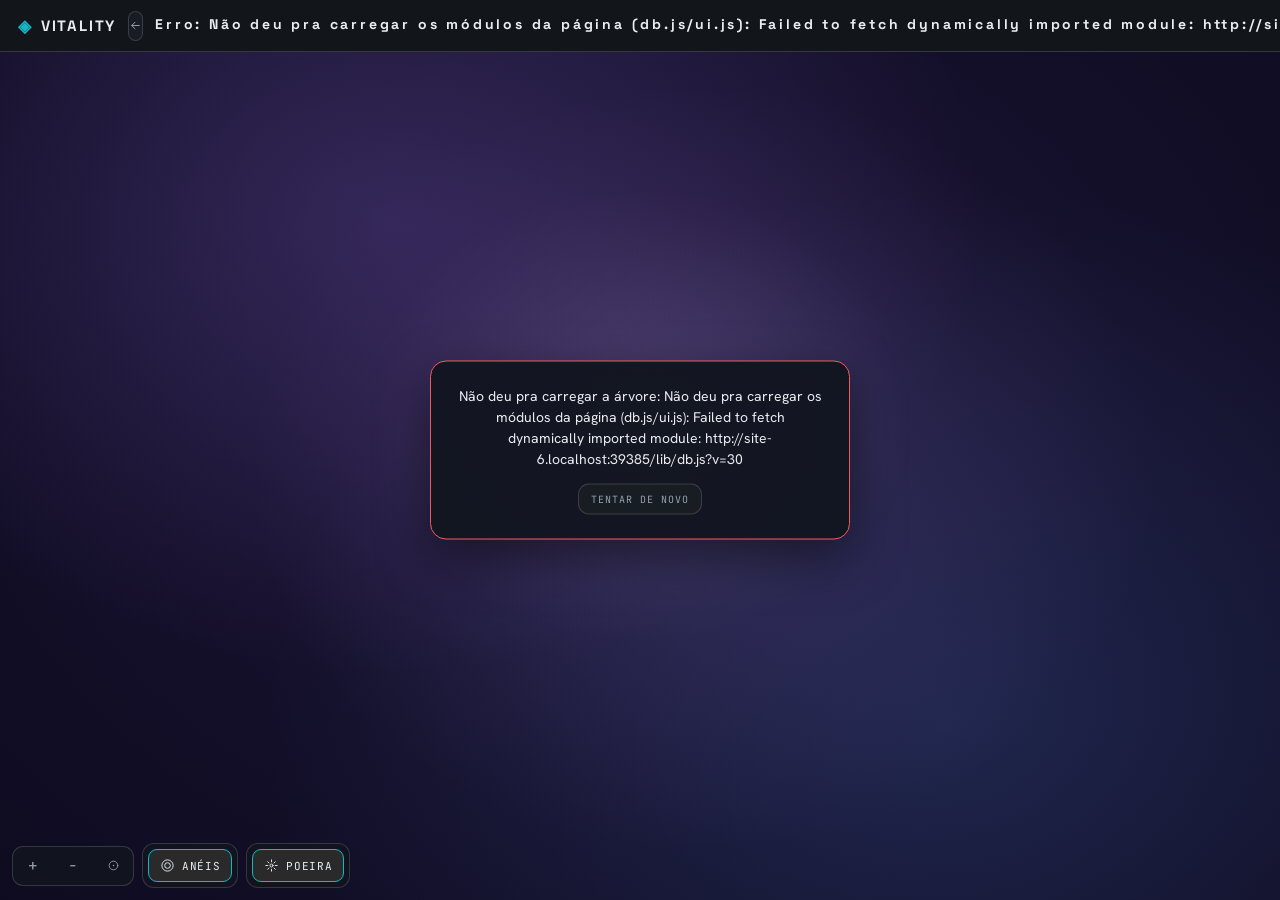
==== commit cee2f3c6: "Reescrita do editor de árvores, redesign da visão do Mestre e sistemas de terceiros nas mesas - arvo" ====
--- a/arvore.html
+++ b/arvore.html
@@ -1,13 +1,14 @@
 <!DOCTYPE html>
-<html lang="pt-BR" data-theme="dark">
+<html lang="pt-BR">
 <head>
+<script>try{document.documentElement.dataset.theme=localStorage.getItem("vt_theme")||"dark"}catch(e){}</script>
 <meta charset="utf-8">
 <meta name="viewport" content="width=device-width, initial-scale=1, maximum-scale=1, user-scalable=no, viewport-fit=cover">
 <title>Vitality · Editor de Árvore</title>
 <link rel="preconnect" href="https://fonts.googleapis.com">
 <link rel="preconnect" href="https://fonts.gstatic.com" crossorigin>
 <link href="https://fonts.googleapis.com/css2?family=Space+Grotesk:wght@500;600;700&family=Hanken+Grotesk:wght@400;500;600;700&family=JetBrains+Mono:wght@400;500;700&display=swap" rel="stylesheet">
-<link rel="stylesheet" href="lib/theme.css?v=9">
+<link rel="stylesheet" href="lib/theme.css?v=35">
 <style>
   /* fundo cósmico original (sobrescreve o solido do tema, SÓ nesta tela) */
   /* body PRECISA ficar transparente aqui: #fallback e #fx (o canvas de partículas) usam z-index
@@ -28,73 +29,78 @@
      radial-gradient(460px 380px at 50% 46%, rgba(var(--bgGlow),.10), transparent 60%),
      radial-gradient(1700px 1300px at 50% 44%, var(--bgDeep), var(--bgEdge) 82%)}
   #fx{position:fixed;inset:0;width:100%;height:100%;pointer-events:none;z-index:-1}
-  svg#grid{position:fixed;inset:0;width:100%;height:100%;cursor:grab;touch-action:none;z-index:0}
-  svg#grid.panning{cursor:grabbing} svg#grid.adding{cursor:crosshair}
-  /* pan/zoom só mexem no transform destes grupos — will-change avisa o navegador com antecedência
-     pra promover uma camada própria, assim mover a tela vira um reposicionamento de bitmap já
-     pintado (GPU) em vez de repintar esferas/linhas/anéis a cada pixel de arrasto */
-  #world{will-change:transform}
-
-  /* ---------- nós (idêntico ao protótipo) ---------- */
-  .node{cursor:pointer;--c:var(--bone);color:var(--c)}
-  .beacon,.sel{transform-box:fill-box;transform-origin:center}
-  .dots{color:var(--c)}
-  .rim{fill:none;stroke:var(--c);stroke-width:1.8;opacity:0}
-  .body{stroke:var(--c);stroke-width:.6;stroke-opacity:.25}
-  .beacon{fill:none;stroke:#fff;stroke-width:1.3;opacity:0}
-  .lbl{fill:var(--ink);font-family:var(--mono);font-size:11px;text-anchor:middle;opacity:0;transition:opacity .2s;pointer-events:none;paint-order:stroke;stroke:#080615;stroke-width:4px}
-  .costbadge{fill:var(--c);font-family:var(--mono);font-weight:700;font-size:11px;text-anchor:middle;opacity:0;paint-order:stroke;stroke:#080615;stroke-width:3px}
-  .node:hover .lbl,.node.selected .lbl{opacity:.97}
-  .node.unlocked{filter:drop-shadow(0 0 7px var(--c))}
-  .node.unlocked .dots{opacity:1}
-  .node.unlocked .rim{opacity:.9}
-  .node.unlocked .costbadge{opacity:.95}
-  /* esfera que o JOGADOR já desbloqueou de verdade (distinto do "unlocked" de edição, que é
-     sempre ligado no editor) — aro dourado bem mais grosso pra ficar óbvio de longe */
-  .node.acquired .rim{stroke:var(--brass);stroke-width:3}
-  .node.acquired{filter:drop-shadow(0 0 3px var(--c)) drop-shadow(0 0 8px var(--brass))}
-  /* esfera marcada como "Desativada" no editor — mais apagada, sem glow (mais barato de pintar) */
-  .node.disabled{opacity:.5}
-  .node.disabled.unlocked{filter:none}
-  .node.selected .sel{stroke:#fff;stroke-width:1.3;fill:none;opacity:.9;animation:selpulse 1.8s ease-in-out infinite}
-  .node.multisel .sel{stroke:var(--brass);stroke-width:1.6;fill:rgba(227,192,113,.1);opacity:.95}
-  .sel{opacity:0}
-  .node.linksrc .rim{stroke-dasharray:2 4;opacity:.9}
+  /* svg#grid agora é só decoração (anéis, grade de encaixe, marca de encaixe) — o conteúdo
+     interativo (esferas/conexões) virou #worldCanvas, ver comentário grande mais abaixo sobre por
+     quê. pointer-events:none aqui documenta isso: quem recebe clique/arrasto é o canvas. */
+  svg#grid{position:fixed;inset:0;width:100%;height:100%;z-index:0;pointer-events:none}
+  /* canvas 2D pra esferas/conexões — reescrito nesta sessão porque SVG (um <g> de ~8 filhos por
+     esfera) tem um teto real de desempenho: o navegador recalcula estilo/layout/pintura pra CADA
+     elemento de DOM a cada mudança, e isso cresce com o número de esferas, não importa quanta
+     otimização de CSS/JS se aplique por cima. Canvas desenha pixels, não elementos — o custo passa
+     a ser só o trabalho de desenho em si (barato, e cacheável via sprite), não a contagem de esferas. */
+  #worldCanvas{position:fixed;inset:0;width:100%;height:100%;cursor:grab;touch-action:none;z-index:1}
+  #worldCanvas.panning{cursor:grabbing} #worldCanvas.adding{cursor:crosshair} #worldCanvas.areaing{cursor:crosshair}
+  /* segunda barra (só Mestre) com as ferramentas de edição — cheia de controles (formato/cores),
+     por isso ganhou linha própria embaixo do topbar em vez de disputar espaço com ele: o .topbar
+     normal é altura fixa e não quebra linha, então essa fileira de controles empurrava o menu de
+     conta pra fora da tela. Aqui pode quebrar (flex-wrap) e crescer em altura à vontade. */
+  .arvore-toolbar{height:auto;min-height:52px;flex-wrap:wrap;row-gap:8px;padding:8px 18px;z-index:19;top:52px}
+  .arvore-toolbar .tools{flex-wrap:wrap}
+  /* embutida dentro da mesa (iframe): esconde só a barra de navegação (marca/voltar/conta) —
+     a mesa por fora já tem a dela. A barra de ferramentas de edição (.arvore-toolbar) NÃO é
+     navegação, continua funcionando normalmente pro Mestre — só sobe pro topo mesmo (top:0),
+     já que a barra de navegação que ela ficava colada embaixo (52px) sumiu. O "top:52px" acima
+     é regra de classe (não inline) só pra essa media query poder vencer no modo embutido. */
+  body.embedded .topbar:not(.arvore-toolbar){display:none}
+  body.embedded .arvore-toolbar{top:0}
+  /* botão de voltar embutido: pro Mestre mora dentro da própria .arvore-toolbar (ver .toolbar-back
+     abaixo); pro jogador, que não tem essa barra (é gm-only), flutua sobre o canvas mesmo. */
+  .toolbar-back{display:none}
+  body.embedded .toolbar-back{display:inline-flex;align-items:center;gap:6px;height:32px;
+    padding:0 12px 0 10px;border-radius:8px;background:rgba(255,255,255,.06);border:1px solid var(--line2);
+    color:var(--ink-dim);font-family:var(--mono);font-size:11px;letter-spacing:.06em;
+    text-transform:uppercase;cursor:pointer}
+  body.embedded .toolbar-back:hover{color:var(--ink);background:rgba(255,255,255,.1)}
+  body.embedded .toolbar-back svg{width:13px;height:13px}
+  .embed-back{display:none}
+  body.embedded .embed-back{display:flex;position:fixed;left:12px;top:12px;z-index:30;
+    align-items:center;gap:7px;height:38px;padding:0 14px 0 12px;border-radius:11px;
+    background:rgba(18,22,32,.9);border:1px solid var(--line2);color:var(--ink-dim);
+    font-family:var(--mono);font-size:11px;letter-spacing:.06em;text-transform:uppercase;cursor:pointer}
+  body.embedded.is-gm .embed-back{display:none}
+  .embed-back:hover{color:var(--ink);background:rgba(255,255,255,.08)}
+  .embed-back svg{width:13px;height:13px}
+  /* esferas/conexões, halo, textura giratória, rótulos, pulso de seleção/conexão e flash de
+     desbloqueio agora são tudo desenhado no #worldCanvas (ver arvore.js: drawWorld/drawNode/
+     drawEdge) — não existe mais CSS pra isso, é tudo parâmetro de desenho no JS. #rings/#gridPolar/
+     #snapMark continuam SVG puro (decoração/grade, baixa contagem de elementos, sem motivo pra
+     mudar) — mantidos abaixo exatamente como antes. */
+  #rings,#gridPolar{will-change:transform;transform-box:view-box;transform-origin:0 0}
   /* seleção por área (retângulo de arrasto, tela) */
   #marquee{position:fixed;z-index:32;display:none;border:1.5px dashed var(--brass);background:rgba(227,192,113,.08);pointer-events:none}
-  svg#grid.areaing{cursor:crosshair}
   @keyframes selpulse{0%,100%{opacity:.7;transform:scale(1)}50%{opacity:.2;transform:scale(1.15)}}
   @keyframes spin{to{transform:rotate(360deg)}}
-  @keyframes edgepulse{0%,100%{opacity:.78}50%{opacity:1}}
-  /* fios cristalinos — --edgec é o RGB customizável (aplicado via JS). por padrão a linha fica
-     apagada/opaca (fria); só quando as DUAS esferas que ela liga estão "Ativada" (classe .on)
-     ela ganha cor viva, glow e um pulsar leve — assim dá pra ver de relance quais caminhos do
-     desenho estão "ligados" de ponta a ponta.
-     nota de desempenho: mix-blend-mode + filter duplo em várias linhas/anéis ao mesmo tempo é
-     um dos jeitos mais caros de pintar SVG (o navegador não consegue usar os atalhos de GPU
-     normais) — por isso ficou só com UM drop-shadow e sem blend-mode; a cor em si já tem alfa
-     alto o bastante pra continuar viva sem precisar do blend. */
-  .edge{fill:none;stroke:rgba(var(--edgec,214,240,255),.3);stroke-width:1.4}
-  .edge.on{stroke:rgba(var(--edgec,214,240,255),.95);stroke-width:2;
-    filter:drop-shadow(0 0 5px rgba(var(--edgec,214,240,255),.75));
-    animation:edgepulse 2.6s ease-in-out infinite}
   /* anéis ornamentados do Crystarium — --ringc é o RGB customizável (aplicado via JS), com um
      lilás-azulado como padrão antes disso rodar. */
-  #rings{pointer-events:none;will-change:transform}
+  #rings{pointer-events:none}
   .ring{fill:none;stroke:rgba(var(--ringc,200,196,255),.6);stroke-width:1;
     filter:drop-shadow(0 0 6px rgba(var(--ringc,200,196,255),.6))}
   .ringTick{fill:none;stroke:rgba(var(--ringc,200,196,255),.75);
     filter:drop-shadow(0 0 7px rgba(var(--ringc,200,196,255),.65))}
   .ringspin{transform-origin:0 0;animation:spin 110s linear infinite}
   .ringspin.rev{animation-duration:160s;animation-direction:reverse}
-  @media (prefers-reduced-motion:reduce){.beacon,.sel,.rim,.ringspin,.edge.on{animation:none!important}}
-  /* enquanto o usuário está ativamente arrastando (pan/mover esfera/zoom por roda do mouse), pausa
-     as animações decorativas — elas são invisíveis durante o arrasto mesmo, e assim o quadro
-     inteiro fica livre pra responder ao gesto sem competir por tempo de repaint */
-  body.interacting .ringspin,body.interacting .edge.on{animation-play-state:paused}
+  @media (prefers-reduced-motion:reduce){.ringspin{animation:none!important}}
+  /* acessibilidade por teclado do canvas: um único proxy focável (não dá pra ter um elemento real
+     de DOM por esfera sem reintroduzir o mesmo teto de desempenho que motivou trocar pra canvas) —
+     Tab alcança a árvore uma vez, setas navegam entre esferas, Enter/Espaço ativa. Escondido de
+     forma acessível (não display:none, que também esconderia de leitores de tela). */
+  .visually-hidden{position:fixed;width:1px;height:1px;overflow:hidden;clip:rect(0,0,0,0);white-space:nowrap;border:0;padding:0;margin:-1px}
 
   /* painel do editor (sólido, não faz parte do "visual da árvore") */
-  .epanel{position:fixed;top:64px;right:12px;width:340px;max-width:calc(100vw - 24px);max-height:calc(100vh - 84px);z-index:35;
+  /* --toolbar-bottom é medido em JS (updateEpanelOffset) a partir da altura real da
+     .arvore-toolbar, que pode quebrar em 2-3 linhas — um valor fixo aqui deixava o painel
+     cobrindo a barra de ferramentas sempre que ela quebrava linha */
+  .epanel{position:fixed;top:var(--toolbar-bottom,64px);right:12px;width:340px;max-width:calc(100vw - 24px);max-height:calc(100vh - var(--toolbar-bottom,64px) - 20px);z-index:35;
     border-radius:18px;overflow:hidden;display:none;flex-direction:column;background:rgba(18,22,32,.98);border:1px solid var(--line2);box-shadow:0 18px 50px rgba(0,0,0,.5)}
   .epanel.open{display:flex}
   .epanel .hd{display:flex;align-items:center;gap:10px;padding:13px 16px;border-bottom:1px solid var(--line)}
@@ -120,16 +126,31 @@
   .zoom{display:flex;border-radius:11px;overflow:hidden;background:rgba(18,22,32,.9);border:1px solid var(--line2)}
   .zoom button{background:transparent;border:0;color:var(--ink-dim);font-family:var(--mono);font-size:16px;width:40px;height:38px;cursor:pointer}
   .zoom button:hover{color:var(--ink);background:rgba(255,255,255,.08)}
-  .count{position:fixed;right:12px;bottom:14px;z-index:30;font-family:var(--mono);font-size:11px;color:var(--ink-faint)}
+  .count{position:fixed;right:12px;bottom:14px;left:12px;z-index:30;font-family:var(--mono);font-size:11px;color:var(--ink-faint);
+    text-align:right;white-space:pre-wrap;overflow-wrap:break-word;pointer-events:none}
+  .count.ok{color:#7fd48a}
+  .count.err{color:var(--escarlate,#e2645a)}
+  /* aparece por cima de tudo (inclusive dentro do iframe embutido na mesa) quando o boot falha —
+     ver showBootError() no script */
+  .boot-error-banner{position:fixed;top:50%;left:50%;transform:translate(-50%,-50%);z-index:50;
+    display:flex;flex-direction:column;align-items:center;gap:14px;max-width:min(420px,calc(100vw - 32px));
+    text-align:center;background:rgba(18,22,32,.97);border:1px solid var(--escarlate,#e2645a);border-radius:16px;
+    padding:24px 26px;color:var(--ink);font-family:var(--serif);font-size:14px;line-height:1.5;
+    box-shadow:0 18px 50px rgba(0,0,0,.5)}
   .tools{display:flex;gap:5px;align-items:center;padding:5px;border-radius:12px;background:rgba(18,22,32,.9);border:1px solid var(--line2)}
   .tool{font-family:var(--mono);font-size:11px;letter-spacing:.06em;text-transform:uppercase;color:var(--ink-dim);background:transparent;border:1px solid transparent;border-radius:9px;padding:8px 11px;cursor:pointer}
   .tool.on{color:var(--bone);border-color:var(--brass);background:rgba(227,192,113,.12)}
 
-  /* grade de encaixe — só aparece durante colocar/mover esferas (edição do GM) */
+  /* grade de encaixe — só aparece durante colocar/mover esferas (edição do GM). Cor dourada de
+     propósito, BEM diferente do lilás dos anéis decorativos (#rings) — os dois usavam tons quase
+     idênticos com opacidade baixíssima (.07/.2), então trocar o formato (octógono/hexágono/linear)
+     era fácil de confundir com "não mudou nada", já que os anéis decorativos são SEMPRE circulares
+     (decoração pura, não é a grade de encaixe de verdade) e a grade real ficava praticamente
+     invisível ao lado deles. Opacidade bem mais alta agora pra ficar óbvio que é outra coisa. */
   #gridPolar{display:none;pointer-events:none;will-change:transform}
   #gridPolar.show{display:block}
-  .gpring{fill:none;stroke:rgba(200,196,255,.07)}
-  .gpdot{fill:rgba(200,196,255,.2)}
+  .gpring{fill:none;stroke:rgba(227,192,113,.3)}
+  .gpdot{fill:rgba(227,192,113,.75)}
   #snapMark{display:none;pointer-events:none}
   #snapMark.show{display:block}
   #snapMark .ring1{fill:none;stroke:var(--brass);stroke-width:1.4;opacity:.85;animation:selpulse 1.1s ease-in-out infinite}
@@ -148,27 +169,68 @@
   .via-add-btn:hover{background:rgba(227,192,113,.12)}
 </style>
 </head>
-<body>
+<body class="arvore-page">
+<script>
+// esconder o topbar padrão no modo embutido NÃO PODE depender do módulo grande lá embaixo terminar
+// de carregar (import de db.js/ui.js, sessão, etc.) — se qualquer coisa nessa cadeia falhar ou
+// travar, essa classe nunca era adicionada e o topbar da árvore ficava por cima do topbar da mesa
+// (a "barra dupla"/"menu dentro da árvore"). Um script clássico (não-module) rodando aqui, síncrono,
+// antes de qualquer outra coisa, resolve isso incondicionalmente — não depende de rede nem de import.
+try { if (new URLSearchParams(location.search).get('embed') === '1') document.body.classList.add('embedded'); } catch (e) {}
+</script>
 <div id="fallback"></div>
 <canvas id="fx"></canvas>
 <div id="marquee"></div>
 <svg id="grid"><defs id="defs">
   <radialGradient id="orb-maq" cx="50%" cy="50%" r="50%"><stop offset="0%" stop-color="#7ee6dc" stop-opacity="0.02"/><stop offset="58%" stop-color="#7ee6dc" stop-opacity="0.06"/><stop offset="82%" stop-color="#7ee6dc" stop-opacity="0.20"/><stop offset="93%" stop-color="#c8fff8" stop-opacity="0.65"/><stop offset="100%" stop-color="#7ee6dc" stop-opacity="0"/></radialGradient>
-  <radialGradient id="bodyGrad" cx="42%" cy="36%" r="64%"><stop offset="0%" stop-color="#15131f"/><stop offset="55%" stop-color="#0b0914"/><stop offset="100%" stop-color="#050308"/></radialGradient>
-  <g id="dotSphere" fill="currentColor"></g>
-</defs><g id="rings"><g id="ringsInner"></g></g><g id="gridPolar"><g id="gridPolarInner"></g></g><g id="snapMark"><circle class="ring1" r="16"></circle><circle class="dot1" r="3"></circle></g><g id="world"></g></svg>
+</defs><g id="rings"><g id="ringsInner"></g></g><g id="gridPolar"><g id="gridPolarInner"></g></g><g id="snapMark"><circle class="ring1" r="16"></circle><circle class="dot1" r="3"></circle></g></svg>
+<!-- esferas e conexões: canvas 2D (ver comentário no <style> e em arvore.js) -->
+<canvas id="worldCanvas"></canvas>
+<!-- acessibilidade por teclado do canvas (ver arvore.js: seção "teclado (canvas)") -->
+<button type="button" id="tree-focus-proxy" class="visually-hidden" aria-describedby="tree-focus-help"></button>
+<p id="tree-focus-help" class="visually-hidden">Use as setas do teclado para navegar entre as esferas da árvore; Enter ou Espaço abre a esfera focada.</p>
+<div id="tree-live" class="visually-hidden" aria-live="polite"></div>
 
 <div class="topbar">
+  <a class="topbar-brand" href="app.html"><span class="mark">◈</span>VITALITY</a>
   <a class="iconbtn" id="back" href="app.html" title="Voltar" style="text-decoration:none"><svg viewBox="0 0 24 24" width="13" height="13" fill="none" stroke="currentColor" stroke-width="1.8" stroke-linecap="round" stroke-linejoin="round" aria-hidden="true"><path d="M19 12H5"/><path d="M11 18l-6-6 6-6"/></svg></a>
   <div class="title" id="tree-name" style="font-size:14px">…</div>
   <div class="spacer"></div>
-  <div class="tools gm-only" id="tools">
-    <button class="tool on" data-tool="select" onclick="setTool('select')"><span class="ic"><svg viewBox="0 0 24 24" fill="none" stroke="currentColor" stroke-width="1.6" stroke-linecap="round" stroke-linejoin="round" aria-hidden="true"><path d="M5 3l6 16 2.5-6.5L20 10 5 3Z"/></svg></span>Selecionar</button>
-    <button class="tool" data-tool="add" onclick="setTool('add')"><span class="ic"><svg viewBox="0 0 24 24" fill="none" stroke="currentColor" stroke-width="1.6" stroke-linecap="round" stroke-linejoin="round" aria-hidden="true"><circle cx="12" cy="12" r="9"/><path d="M12 8v8M8 12h8"/></svg></span>Esfera</button>
-    <button class="tool" data-tool="link" onclick="setTool('link')"><span class="ic"><svg viewBox="0 0 24 24" fill="none" stroke="currentColor" stroke-width="1.6" stroke-linecap="round" stroke-linejoin="round" aria-hidden="true"><path d="M9 15l6-6"/><path d="M14 4.5 16 2.5a3.5 3.5 0 0 1 5 5L19 9.5"/><path d="M10 14.5 8 16.5a3.5 3.5 0 0 1-5-5L5 9.5"/></svg></span>Conectar</button>
-    <button class="tool" data-tool="area" onclick="setTool('area')"><span class="ic"><svg viewBox="0 0 24 24" fill="none" stroke="currentColor" stroke-width="1.6" stroke-linecap="round" stroke-linejoin="round" stroke-dasharray="3 2.5" aria-hidden="true"><rect x="4" y="5" width="16" height="14" rx="1.5"/></svg></span>Área</button>
-  </div>
-  <div class="tools gm-only" title="Como as esferas se encaixam (não muda cor nenhuma)" style="gap:8px">
+  <div class="nav-user" id="nav-user">
+    <button type="button" class="chip" id="nav-user-btn" aria-haspopup="menu" aria-expanded="false" onclick="toggleUserMenu()">
+      <span class="av" id="nav-av">?</span><b id="who">…</b><span style="color:var(--ink-faint)">▾</span>
+    </button>
+    <div class="drop glass" role="menu">
+      <button role="menuitem" onclick="openProfile()"><span class="ic"><svg viewBox="0 0 24 24" fill="none" stroke="currentColor" stroke-width="1.6" stroke-linecap="round" stroke-linejoin="round" aria-hidden="true"><circle cx="12" cy="8" r="3.6"/><path d="M4.5 20c.8-4 3.6-6.5 7.5-6.5s6.7 2.5 7.5 6.5"/></svg></span>Meu perfil</button>
+      <button role="menuitem" onclick="openSettings()"><span class="ic"><svg viewBox="0 0 24 24" fill="none" stroke="currentColor" stroke-width="1.6" stroke-linecap="round" stroke-linejoin="round" aria-hidden="true"><circle cx="12" cy="12" r="3.2"/><path d="M12 3.5v2.6M12 17.9v2.6M20.5 12h-2.6M6.1 12H3.5M17.7 6.3l-1.8 1.8M8.1 15.9l-1.8 1.8M17.7 17.7l-1.8-1.8M8.1 8.1 6.3 6.3"/></svg></span>Configurações</button>
+      <button role="menuitem" onclick="openHelp()"><span class="ic"><svg viewBox="0 0 24 24" fill="none" stroke="currentColor" stroke-width="1.6" stroke-linecap="round" stroke-linejoin="round" aria-hidden="true"><circle cx="12" cy="12" r="9"/><path d="M9.2 9.3a2.8 2.8 0 1 1 4 2.6c-.9.5-1.7 1-1.7 2.1"/><circle cx="12" cy="17.2" r=".4" fill="currentColor" stroke="none"/></svg></span>Ajuda ou suporte</button>
+      <button role="menuitem" id="theme-menu-item" onclick="doToggleTheme()"><span class="ic" id="theme-menu-icon"><svg viewBox="0 0 24 24" fill="none" stroke="currentColor" stroke-width="1.6" stroke-linecap="round" stroke-linejoin="round" aria-hidden="true"><path d="M20 14.5A8.5 8.5 0 1 1 9.5 4a7 7 0 0 0 10.5 10.5Z"/></svg></span><span id="theme-menu-label">Tema</span></button>
+      <div class="divider"></div>
+      <button role="menuitem" onclick="logout()"><span class="ic"><svg viewBox="0 0 24 24" fill="none" stroke="currentColor" stroke-width="1.6" stroke-linecap="round" stroke-linejoin="round" aria-hidden="true"><path d="M9 21H5a2 2 0 0 1-2-2V5a2 2 0 0 1 2-2h4"/><path d="M16 17l5-5-5-5"/><path d="M21 12H9"/></svg></span>Sair</button>
+    </div>
+  </div>
+</div>
+
+<button type="button" class="embed-back" onclick="goBackEmbedded()" title="Voltar às árvores">
+  <svg viewBox="0 0 24 24" width="13" height="13" fill="none" stroke="currentColor" stroke-width="1.8" stroke-linecap="round" stroke-linejoin="round" aria-hidden="true"><path d="M19 12H5"/><path d="M11 18l-6-6 6-6"/></svg>
+  Voltar às árvores
+</button>
+
+<!-- ferramentas de edição da árvore (Mestre) numa barra própria embaixo do topbar — misturadas
+     ali em cima, essa fileira cheia de controles (formato/cores) empurrava o menu de conta pra
+     fora da tela, porque o topbar não tem overflow nem quebra de linha -->
+<div class="topbar arvore-toolbar gm-only" id="tools">
+  <button type="button" class="toolbar-back" onclick="goBackEmbedded()" title="Voltar às árvores">
+    <svg viewBox="0 0 24 24" width="13" height="13" fill="none" stroke="currentColor" stroke-width="1.8" stroke-linecap="round" stroke-linejoin="round" aria-hidden="true"><path d="M19 12H5"/><path d="M11 18l-6-6 6-6"/></svg>
+    Voltar
+  </button>
+  <div class="tools" role="radiogroup" aria-label="Ferramenta do editor">
+    <button class="tool on" role="radio" aria-checked="true" data-tool="select" onclick="setTool('select')"><span class="ic"><svg viewBox="0 0 24 24" fill="none" stroke="currentColor" stroke-width="1.6" stroke-linecap="round" stroke-linejoin="round" aria-hidden="true"><path d="M5 3l6 16 2.5-6.5L20 10 5 3Z"/></svg></span>Selecionar</button>
+    <button class="tool" role="radio" aria-checked="false" data-tool="add" onclick="setTool('add')"><span class="ic"><svg viewBox="0 0 24 24" fill="none" stroke="currentColor" stroke-width="1.6" stroke-linecap="round" stroke-linejoin="round" aria-hidden="true"><circle cx="12" cy="12" r="9"/><path d="M12 8v8M8 12h8"/></svg></span>Esfera</button>
+    <button class="tool" role="radio" aria-checked="false" data-tool="link" onclick="setTool('link')"><span class="ic"><svg viewBox="0 0 24 24" fill="none" stroke="currentColor" stroke-width="1.6" stroke-linecap="round" stroke-linejoin="round" aria-hidden="true"><path d="M9 15l6-6"/><path d="M14 4.5 16 2.5a3.5 3.5 0 0 1 5 5L19 9.5"/><path d="M10 14.5 8 16.5a3.5 3.5 0 0 1-5-5L5 9.5"/></svg></span>Conectar</button>
+    <button class="tool" role="radio" aria-checked="false" data-tool="area" onclick="setTool('area')"><span class="ic"><svg viewBox="0 0 24 24" fill="none" stroke="currentColor" stroke-width="1.6" stroke-linecap="round" stroke-linejoin="round" stroke-dasharray="3 2.5" aria-hidden="true"><rect x="4" y="5" width="16" height="14" rx="1.5"/></svg></span>Área</button>
+  </div>
+  <div class="tools" title="Como as esferas se encaixam (não muda cor nenhuma)" style="gap:8px">
     <span style="font-family:var(--mono);font-size:11px;color:var(--ink-dim);text-transform:uppercase;letter-spacing:.06em">◈ Formato</span>
     <select id="shape-select" onchange="changeGridShape(this.value)"
       style="background:rgba(255,255,255,.06);border:1px solid var(--line2);border-radius:7px;color:var(--ink);font-family:var(--mono);font-size:11px;padding:6px 8px;cursor:pointer">
@@ -177,13 +239,13 @@
       <option value="linear">Linear (quadrado)</option>
     </select>
   </div>
-  <div class="tools gm-only" title="Cor de fundo da árvore" style="gap:8px">
+  <div class="tools" title="Cor de fundo da árvore" style="gap:8px">
     <span style="font-family:var(--mono);font-size:11px;color:var(--ink-dim);text-transform:uppercase;letter-spacing:.06em;display:inline-flex;align-items:center;gap:5px"><svg viewBox="0 0 24 24" width="13" height="13" fill="none" stroke="currentColor" stroke-width="1.6" stroke-linecap="round" stroke-linejoin="round" aria-hidden="true"><path d="M12 3a9 9 0 1 0 0 18c1.4 0 2-1 2-2s-.6-1.6-.6-2.4c0-1 .8-1.6 1.8-1.6H17a4 4 0 0 0 4-4c0-4.4-4-8-9-8Z"/><circle cx="7.5" cy="10.5" r="1" fill="currentColor" stroke="none"/><circle cx="11" cy="7.5" r="1" fill="currentColor" stroke="none"/><circle cx="15.5" cy="8.5" r="1" fill="currentColor" stroke="none"/></svg>Cor de fundo</span>
     <button type="button" class="color-swatch sm" style="--sw:#1b1536" onclick="openColorPicker(this, document.getElementById('bg-color').value, (v)=>{ document.getElementById('bg-color').value = v; previewBg(v); })"></button>
     <input type="hidden" id="bg-color" value="#1b1536">
     <button class="tool" onclick="saveBg()" style="border-color:var(--brass);color:var(--bone)">Aplicar</button>
   </div>
-  <div class="tools gm-only" title="Cor das linhas de conexão quando ambas as esferas estão Ativadas" style="gap:8px">
+  <div class="tools" title="Cor das linhas de conexão quando ambas as esferas estão Ativadas" style="gap:8px">
     <span style="font-family:var(--mono);font-size:11px;color:var(--ink-dim);text-transform:uppercase;letter-spacing:.06em;display:inline-flex;align-items:center;gap:5px"><svg viewBox="0 0 24 24" width="13" height="13" fill="none" stroke="currentColor" stroke-width="1.6" stroke-linecap="round" aria-hidden="true"><path d="M4 19 19 4"/><circle cx="4" cy="19" r="1.6" fill="currentColor" stroke="none"/><circle cx="19" cy="4" r="1.6" fill="currentColor" stroke="none"/></svg>Cor das linhas</span>
     <button type="button" class="color-swatch sm" style="--sw:#d6f0ff" onclick="openColorPicker(this, document.getElementById('edge-color').value, (v)=>{ document.getElementById('edge-color').value = v; previewEdgeColor(v); })"></button>
     <input type="hidden" id="edge-color" value="#d6f0ff">
@@ -198,11 +260,8 @@
     <div class="fld"><label>Tipo</label><div class="chips" id="e-type">
       <div class="chip" data-v="passive" onclick="patch('kind','passive')">Passiva</div>
       <div class="chip" data-v="active" onclick="patch('kind','active')">Ativa</div>
-      <div class="chip" data-v="core" onclick="patch('kind','core')">Núcleo</div></div></div>
-    <div class="fld" id="e-start-fld" style="display:none">
-      <label>Esfera inicial</label>
-      <button type="button" class="btn" id="e-start-btn" style="width:100%" onclick="setAsStart()"></button>
-      <p style="font-family:var(--mono);font-size:10px;color:var(--ink-faint);line-height:1.6;margin:8px 0 0">Só pode existir uma por árvore — é o ponto de partida, já desbloqueado de graça pra todo jogador.</p>
+      <div class="chip" data-v="core" onclick="patch('kind','core')">Núcleo</div></div>
+      <p style="font-family:var(--mono);font-size:10px;color:var(--ink-faint);line-height:1.6;margin:8px 0 0">O Núcleo é a esfera inicial — só pode existir uma por árvore (escolher aqui troca de qual), já desbloqueada de graça pra todo jogador.</p>
     </div>
     <div class="fld"><label>Tamanho</label><div class="chips" id="e-size">
       <div class="chip" data-s="small" onclick="patch('size','small')">Pequena</div>
@@ -264,8 +323,13 @@
 </div>
 
 <div class="hud"><div class="zoom"><button onclick="zoom(1.2)">+</button><button onclick="zoom(.83)">−</button><button onclick="resetView()" style="display:inline-flex;align-items:center;justify-content:center"><svg viewBox="0 0 24 24" width="13" height="13" fill="none" stroke="currentColor" stroke-width="1.6" stroke-linecap="round" stroke-linejoin="round" aria-hidden="true"><circle cx="12" cy="12" r="8"/><circle cx="12" cy="12" r="1.4" fill="currentColor" stroke="none"/></svg></button></div>
-  <div class="tools gm-only" title="Anéis giratórios do Núcleo" style="gap:6px">
+  <!-- ligar/desligar os anéis é preferência puramente visual e local (localStorage, sem efeito
+       nenhum de jogo) — por isso fica fora do gm-only; só a EDIÇÃO da cor/opacidade deles (que
+       persiste no banco e muda o que todo mundo vê) continua exclusiva do Mestre, no div abaixo -->
+  <div class="tools" title="Anéis giratórios do Núcleo" style="gap:6px">
     <button class="tool on" id="rings-toggle" onclick="toggleRings()" aria-pressed="true"><span class="ic"><svg viewBox="0 0 24 24" fill="none" stroke="currentColor" stroke-width="1.6" aria-hidden="true"><circle cx="12" cy="12" r="9"/><circle cx="12" cy="12" r="4.5"/></svg></span>Anéis</button>
+  </div>
+  <div class="tools gm-only" title="Cor dos anéis" style="gap:6px">
     <button type="button" class="color-swatch sm" title="Cor dos anéis" style="--sw:#c6d2ff" onclick="openColorPicker(this, document.getElementById('ring-color').value, (v)=>{ document.getElementById('ring-color').value = v; previewRingColor(v); })"></button>
     <input type="hidden" id="ring-color" value="#c6d2ff">
     <input type="range" id="ring-opacity" min="0.1" max="1" step="0.05" value="1" oninput="previewRingOpacity(this.value)" title="Opacidade dos anéis"
@@ -276,913 +340,6 @@
 </div>
 <div class="count" id="count"></div>
 
-<script type="module">
-import * as db from './lib/db.js?v=24';
-import { mountHelp } from './lib/ui.js?v=3';
-"use strict";
-mountHelp('arvore', { bottom: '52px' });
-const $ = (i) => document.getElementById(i);
-const esc = (s) => (s == null ? '' : String(s)).replace(/[&<>]/g, (c) => ({ '&':'&amp;','<':'&lt;','>':'&gt;' }[c]));
-// ícones de linha (svgrepo-style, 24x24, stroke) — sem emoji em nenhuma opção de UI. O "✦" do
-// selo de custo desenhado NA esfera do canvas fica de fora de propósito: é conteúdo visual do
-// jogo (tema da árvore), não um ícone de interface.
-const ic = (paths, attrs = '') => `<svg viewBox="0 0 24 24" fill="none" stroke="currentColor" stroke-width="1.6" stroke-linecap="round" stroke-linejoin="round" aria-hidden="true" ${attrs}>${paths}</svg>`;
-// modal de confirmação estilizado (mesmo padrão visual do guia) — substitui confirm() nativo
-function confirmModal({ title, desc, confirmLabel = 'Confirmar', danger = true } = {}) {
-  return new Promise((resolve) => {
-    const trigger = document.activeElement;
-    const w = document.createElement('div');
-    w.className = 'ui-modal';
-    w.setAttribute('role', 'alertdialog');
-    w.setAttribute('aria-modal', 'true');
-    w.setAttribute('aria-labelledby', 'confirm-title');
-    w.innerHTML = `<div class="box guide">
-      <div class="ghead"><h3 id="confirm-title">${esc(title)}</h3><button class="x" aria-label="Fechar">×</button></div>
-      <p class="gintro">${esc(desc)}</p>
-      <div style="display:flex;gap:10px;justify-content:flex-end;margin-top:6px">
-        <button class="btn auto" id="cm-cancel">Cancelar</button>
-        <button class="btn auto ${danger ? 'danger' : 'go'}" id="cm-ok">${esc(confirmLabel)}</button>
-      </div>
-    </div>`;
-    const finish = (result) => { w.remove(); document.removeEventListener('keydown', onEsc); if (trigger && trigger.focus) trigger.focus(); resolve(result); };
-    const onEsc = (e) => { if (e.key === 'Escape') finish(false); };
-    w.addEventListener('click', (e) => { if (e.target === w) finish(false); });
-    w.querySelector('.x').onclick = () => finish(false);
-    w.querySelector('#cm-cancel').onclick = () => finish(false);
-    w.querySelector('#cm-ok').onclick = () => finish(true);
-    document.addEventListener('keydown', onEsc);
-    document.body.appendChild(w);
-    w.querySelector('#cm-ok').focus();
-  });
-}
-// seletor de cor próprio — um color picker de verdade (quadrado de saturação/brilho + barra de
-// matiz arrastáveis + hex + atalhos de paleta), substitui <input type="color"> nativo do navegador.
-// openColorPicker(botãoGatilho, corAtual, (novaCor)=>...) — chama onPick a cada mudança (igual o
-// oninput do color picker nativo), pro chamador poder ter preview ao vivo se quiser.
-const COLOR_PRESETS = ['#f2585e','#fb923c','#f5b93d','#eab308','#84cc16','#22c55e','#3ecf7e','#10b981',
-  '#14b8a6','#35c6d4','#18b5c6','#0ea5e9','#3b82f6','#6366f1','#8b5cf6','#a855f7',
-  '#d946ef','#ec4899','#e9edf1','#93a0ab','#5c6771','#7ee6dc'];
-function hexToHsv(hex) {
-  hex = (hex || '#7ee6dc').replace('#', '');
-  if (hex.length === 3) hex = hex.split('').map((c) => c + c).join('');
-  const r = parseInt(hex.slice(0, 2), 16) / 255 || 0, g = parseInt(hex.slice(2, 4), 16) / 255 || 0, b = parseInt(hex.slice(4, 6), 16) / 255 || 0;
-  const max = Math.max(r, g, b), min = Math.min(r, g, b), d = max - min;
-  let h = 0;
-  if (d !== 0) {
-    if (max === r) h = ((g - b) / d) % 6;
-    else if (max === g) h = (b - r) / d + 2;
-    else h = (r - g) / d + 4;
-    h *= 60; if (h < 0) h += 360;
-  }
-  return { h, s: max === 0 ? 0 : d / max, v: max };
-}
-function hsvToHex(h, s, v) {
-  const c = v * s, x = c * (1 - Math.abs((h / 60) % 2 - 1)), m = v - c;
-  let r, g, b;
-  if (h < 60) [r, g, b] = [c, x, 0]; else if (h < 120) [r, g, b] = [x, c, 0]; else if (h < 180) [r, g, b] = [0, c, x];
-  else if (h < 240) [r, g, b] = [0, x, c]; else if (h < 300) [r, g, b] = [x, 0, c]; else [r, g, b] = [c, 0, x];
-  const toHex = (n) => Math.round((n + m) * 255).toString(16).padStart(2, '0');
-  return '#' + toHex(r) + toHex(g) + toHex(b);
-}
-let _colorPop = null;
-function closeColorPicker() {
-  if (!_colorPop) return;
-  _colorPop.remove(); _colorPop = null;
-  document.removeEventListener('mousedown', _cpOutside, true);
-  document.removeEventListener('keydown', _cpEsc);
-}
-function _cpOutside(e) { if (_colorPop && !_colorPop.contains(e.target)) closeColorPicker(); }
-function _cpEsc(e) { if (e.key === 'Escape') closeColorPicker(); }
-window.openColorPicker = (trigger, current, onPick) => {
-  closeColorPicker();
-  const state = hexToHsv(current);
-  const pop = document.createElement('div');
-  pop.className = 'color-pop';
-  pop.innerHTML = `
-    <div class="cp-sv" id="cp-sv"><div class="cp-sv-cursor" id="cp-sv-cursor"></div></div>
-    <div class="cp-hue" id="cp-hue"><div class="cp-hue-cursor" id="cp-hue-cursor"></div></div>
-    <div class="cp-bottom">
-      <span class="cp-preview" id="cp-preview"></span>
-      <input type="text" class="cp-hex" id="cp-hex" maxlength="7">
-    </div>
-    <div class="cp-grid">${COLOR_PRESETS.map((c) => `<button type="button" class="cp-swatch" style="--sw:${c}" data-c="${c}" title="${c}"></button>`).join('')}</div>`;
-  document.body.appendChild(pop);
-
-  const svEl = pop.querySelector('#cp-sv'), svCur = pop.querySelector('#cp-sv-cursor');
-  const hueEl = pop.querySelector('#cp-hue'), hueCur = pop.querySelector('#cp-hue-cursor');
-  const preview = pop.querySelector('#cp-preview'), hexInput = pop.querySelector('#cp-hex');
-
-  function render() {
-    svEl.style.setProperty('--h', state.h);
-    svCur.style.left = (state.s * svEl.clientWidth) + 'px';
-    svCur.style.top = ((1 - state.v) * svEl.clientHeight) + 'px';
-    hueCur.style.left = (state.h / 360 * hueEl.clientWidth) + 'px';
-    const hex = hsvToHex(state.h, state.s, state.v);
-    preview.style.setProperty('--sw', hex);
-    hexInput.value = hex;
-    trigger.style.setProperty('--sw', hex);
-    onPick(hex);
-  }
-  function dragSV(e) {
-    const r = svEl.getBoundingClientRect();
-    state.s = Math.min(Math.max(0, e.clientX - r.left), r.width) / r.width;
-    state.v = 1 - Math.min(Math.max(0, e.clientY - r.top), r.height) / r.height;
-    render();
-  }
-  function dragHue(e) {
-    const r = hueEl.getBoundingClientRect();
-    state.h = Math.min(Math.max(0, e.clientX - r.left), r.width) / r.width * 360;
-    render();
-  }
-  svEl.addEventListener('pointerdown', (e) => {
-    svEl.setPointerCapture(e.pointerId); dragSV(e);
-    const mv = (ev) => dragSV(ev), up = () => { svEl.removeEventListener('pointermove', mv); svEl.removeEventListener('pointerup', up); };
-    svEl.addEventListener('pointermove', mv); svEl.addEventListener('pointerup', up);
-  });
-  hueEl.addEventListener('pointerdown', (e) => {
-    hueEl.setPointerCapture(e.pointerId); dragHue(e);
-    const mv = (ev) => dragHue(ev), up = () => { hueEl.removeEventListener('pointermove', mv); hueEl.removeEventListener('pointerup', up); };
-    hueEl.addEventListener('pointermove', mv); hueEl.addEventListener('pointerup', up);
-  });
-  pop.querySelectorAll('.cp-swatch').forEach((b) => {
-    b.onclick = () => { const hsv = hexToHsv(b.dataset.c); state.h = hsv.h; state.s = hsv.s; state.v = hsv.v; render(); };
-  });
-  hexInput.addEventListener('change', () => {
-    const v = hexInput.value.trim();
-    if (/^#[0-9a-fA-F]{6}$/.test(v)) { const hsv = hexToHsv(v); state.h = hsv.h; state.s = hsv.s; state.v = hsv.v; render(); }
-  });
-
-  const r = trigger.getBoundingClientRect();
-  let left = r.left, top = r.bottom + 6;
-  if (left + pop.offsetWidth > window.innerWidth - 8) left = window.innerWidth - pop.offsetWidth - 8;
-  if (top + pop.offsetHeight > window.innerHeight - 8) top = r.top - pop.offsetHeight - 6;
-  pop.style.left = Math.max(8, left) + 'px';
-  pop.style.top = Math.max(8, top) + 'px';
-  _colorPop = pop;
-  render();
-  setTimeout(() => {
-    document.addEventListener('mousedown', _cpOutside, true);
-    document.addEventListener('keydown', _cpEsc);
-  }, 0);
-};
-const ICONS = {
-  check: ic('<path d="M5 12.5l4.5 4.5L19 7"/>', 'stroke-width="1.8"'),
-  x: ic('<path d="M6 6l12 12M18 6 6 18"/>', 'stroke-width="1.8"'),
-  star: `<svg viewBox="0 0 24 24" fill="currentColor" stroke="currentColor" stroke-width="1.2" stroke-linejoin="round" aria-hidden="true"><path d="M12 3.5l2.6 5.6 6 .7-4.4 4.2 1.1 6-5.3-3-5.3 3 1.1-6L3.4 9.8l6-.7Z"/></svg>`,
-  starOutline: ic('<path d="M12 3.5l2.6 5.6 6 .7-4.4 4.2 1.1 6-5.3-3-5.3 3 1.1-6L3.4 9.8l6-.7Z"/>'),
-  flipV: ic('<path d="M12 3v18M8 7l4-4 4 4M8 17l4 4 4-4"/>'),
-  flipH: ic('<path d="M3 12h18M7 8 3 12l4 4M17 8l4 4-4 4"/>'),
-  rotateCw: ic('<path d="M20 12a8 8 0 1 1-2.3-5.6"/><path d="M20 4v5h-5"/>'),
-  rotateCcw: ic('<path d="M4 12a8 8 0 1 1 2.3 5.6"/><path d="M4 4v5h5"/>'),
-  sparkle: ic('<path d="M12 3v3M12 18v3M3 12h3M18 12h3M6 6l2 2M16 16l2 2M18 6l-2 2M8 16l-2 2"/><circle cx="12" cy="12" r="2.4"/>'),
-};
-const params = new URLSearchParams(location.search);
-const treeId = params.get('tree'), systemId = params.get('system');
-const showMsg = (t) => { const el = $('count'); el.textContent = t; setTimeout(() => refreshCount(), 2500); };
-
-const SVGNS = "http://www.w3.org/2000/svg";
-const world = $('grid'), G = $('world'), ringsEl = $('rings'), ringsInner = $('ringsInner');
-const gridPolarEl = $('gridPolar'), gridPolarInner = $('gridPolarInner'), snapMarkEl = $('snapMark');
-const marqueeEl = $('marquee'), batchPanelEl = $('batchpanel');
-let W = innerWidth, H = innerHeight;
-let isGM = false; // só vira true depois do boot confirmar que o usuário é dono do sistema
-// nada no editor de esfera grava sozinho mais — os campos só mudam o rascunho local (`selected`)
-// e mostram o botão Salvar; editorSnapshot guarda como a esfera estava ao abrir, pra dar pra
-// descartar (trocar de esfera ou fechar o painel com edição pendente pede confirmação).
-let editorDirty = false, editorSnapshot = null;
-let tool = 'select', selected = null, linkSrc = null, view = { x: W/2, y: H/2, s: 1 }, coreNode = null;
-let nodes = [], edges = [];
-let areaSelection = new Set();
-const byId = (i) => nodes.find((n) => n.id === i);
-const MINZOOM = 0.35;
-
-/* ---------- grade de encaixe — formato escolhido por árvore ----------
-   octógono/hexágono: polar centrada no Núcleo, anéis concêntricos divididos em ângulos
-   iguais (múltiplos de 8 ou 6), pra que caminhos que saem do centro sempre formem
-   polígonos regulares, nunca a distância desigual entre vizinhos de uma grade quadrada.
-   linear: grade quadrada simples (linhas/colunas), independente do Núcleo. */
-const RING_STEP = 48, RING_MAX = 25, LINEAR_STEP = 60;
-const SHAPE_SEGMENTS = { octagon: 8, hexagon: 6 };
-let gridShape = 'octagon';
-let ringColor = '#c6d2ff';
-let ringOpacity = 1;
-let edgeColor = '#d6f0ff';
-
-function polarSnap(x, y) {
-  const core = coreNode || nodes.find((n) => n.kind === 'core');
-  if (!core) return { x: Math.round(x), y: Math.round(y) };
-  const segs0 = SHAPE_SEGMENTS[gridShape] || 8;
-  const dx = x - core.x, dy = y - core.y;
-  const dist = Math.hypot(dx, dy);
-  const ringIndex = Math.max(1, Math.min(RING_MAX, Math.round(dist / RING_STEP)));
-  const r = ringIndex * RING_STEP, segs = segs0 * ringIndex, step = (Math.PI * 2) / segs;
-  const angle = dist < 1e-6 ? 0 : Math.atan2(dy, dx);
-  const snappedAngle = Math.round(angle / step) * step;
-  return { x: Math.round(core.x + r * Math.cos(snappedAngle)), y: Math.round(core.y + r * Math.sin(snappedAngle)) };
-}
-function linearSnap(x, y) { return { x: Math.round(x / LINEAR_STEP) * LINEAR_STEP, y: Math.round(y / LINEAR_STEP) * LINEAR_STEP }; }
-function gridSnap(x, y, isCore) {
-  if (isCore) return { x: Math.round(x), y: Math.round(y) };
-  return gridShape === 'linear' ? linearSnap(x, y) : polarSnap(x, y);
-}
-function buildGridVisual() {
-  if (gridShape === 'linear') {
-    const R = 1200; let s = '';
-    for (let x = -R; x <= R; x += LINEAR_STEP) for (let y = -R; y <= R; y += LINEAR_STEP)
-      s += `<circle class="gpdot" cx="${x}" cy="${y}" r="1.6"></circle>`;
-    gridPolarInner.innerHTML = s;
-    return;
-  }
-  const segs0 = SHAPE_SEGMENTS[gridShape] || 8; let s = '';
-  for (let i = 1; i <= RING_MAX; i++) {
-    const r = i * RING_STEP, segs = segs0 * i;
-    s += `<circle class="gpring" r="${r}"></circle>`;
-    for (let k = 0; k < segs; k++) { const a = (Math.PI * 2 * k) / segs;
-      s += `<circle class="gpdot" cx="${(r * Math.cos(a)).toFixed(2)}" cy="${(r * Math.sin(a)).toFixed(2)}" r="1.6"></circle>`; }
-  }
-  gridPolarInner.innerHTML = s;
-}
-window.changeGridShape = (v) => {
-  if (!isGM) return;
-  gridShape = v; buildGridVisual(); buildRings(); renderDupOptions();
-  db.updateSystemTree(treeId, { grid_shape: v }).catch((e) => showMsg(e.message));
-};
-let snapMarkPos = null;
-function updateSnapMarkTransform() { if (snapMarkPos) snapMarkEl.setAttribute('transform', `translate(${view.x} ${view.y}) scale(${view.s}) translate(${snapMarkPos.x} ${snapMarkPos.y})`); }
-function showSnapMark(x, y) { snapMarkPos = { x, y }; snapMarkEl.classList.add('show'); updateSnapMarkTransform(); }
-function hideSnapMark() { snapMarkPos = null; snapMarkEl.classList.remove('show'); }
-
-/* ---------- Vias (afinidades) — lista livre por árvore, nasce só com "Núcleo" ----------
-   o Mestre adiciona outras manualmente (nome + cor livre), do mesmo jeito que escolhe a cor de fundo. */
-const DEFAULT_VIAS = [{ key: 'neutral', name: 'Núcleo', color: '#e3c071' }];
-let vias = DEFAULT_VIAS.map((v) => ({ ...v }));
-/* ---------- atributos do sistema (pra ligar modificador de esfera a um status real) e
-   progresso do jogador (esferas desbloqueadas + pontos disponíveis) ---------- */
-let stats = [];
-let unlockedIds = new Set();
-let myPoints = 0;
-const statById = (id) => stats.find((s) => s.id === id);
-const viaByKey = (key) => vias.find((v) => v.key === key) || vias[0] || DEFAULT_VIAS[0];
-const genViaKey = () => 'v' + Date.now().toString(36) + Math.random().toString(36).slice(2, 6);
-function saveVias() { return db.updateSystemTree(treeId, { vias }); }
-function renderViaChips() {
-  $('e-fac').innerHTML = vias.map((v) =>
-    `<div class="chip" data-f="${v.key}" style="--vc:${v.color}" onclick="patch('fac','${v.key}')">${esc(v.name)}</div>`).join('');
-  if (selected) $('e-fac').querySelectorAll('.chip').forEach((c) => c.classList.toggle('on', c.dataset.f === selected.fac));
-  // mesmos chips, no painel de edição em lote — aplica a via pra toda a seleção de área de uma vez
-  $('batch-fac').innerHTML = vias.map((v) =>
-    `<div class="chip" style="--vc:${v.color}" onclick="batchSet('fac','${v.key}')">${esc(v.name)}</div>`).join('');
-}
-function renderViaManager() {
-  $('via-edit').innerHTML = vias.map((v) => `
-    <div class="via-row">
-      <button type="button" class="color-swatch sm" title="Cor da via" style="--sw:${v.color}" onclick="openColorPicker(this, '${v.color}', (c)=>onViaFieldChange('${v.key}','color',c))"></button>
-      <input type="text" value="${esc(v.name)}" maxlength="24" oninput="onViaFieldChange('${v.key}','name',this.value)">
-      <button type="button" class="btn sm go" id="via-save-${v.key}" style="display:none" onclick="saveViaRow('${v.key}')" title="Salvar"><span class="ic">${ICONS.check}</span></button>
-      <button type="button" class="via-del" onclick="deleteVia('${v.key}')" title="Excluir via" aria-label="Excluir via"><span class="ic">${ICONS.x}</span></button>
-    </div>`).join('') + `
-    <div class="via-row">
-      <button type="button" class="color-swatch sm" title="Cor da nova via" style="--sw:#7ee6dc" onclick="openColorPicker(this, document.getElementById('via-new-color').value, (v)=>{ document.getElementById('via-new-color').value = v; })"></button>
-      <input type="hidden" id="via-new-color" value="#7ee6dc">
-      <input type="text" id="via-new-name" placeholder="Nova via (ex.: Sangue)" maxlength="24">
-      <button type="button" class="via-add-btn" onclick="addVia()" title="Adicionar via" aria-label="Adicionar via">+</button>
-    </div>`;
-}
-window.toggleViaEdit = () => { if (!isGM) return; const el = $('via-edit'); el.style.display = el.style.display === 'none' ? '' : 'none'; };
-// edita localmente (com pré-visualização imediata na árvore) — só grava no banco quando a linha
-// da via é salva explicitamente, igual ao resto do editor agora.
-window.onViaFieldChange = (key, field, value) => {
-  if (!isGM) return; const v = viaByKey(key); if (!v) return;
-  v[field] = field === 'name' ? value : value; // nome só normaliza (trim) ao salvar, não durante a digitação
-  renderViaChips(); if (field === 'color') render();
-  const b = $('via-save-' + key); if (b) b.style.display = '';
-};
-window.saveViaRow = (key) => {
-  if (!isGM) return; const v = viaByKey(key); if (!v) return;
-  v.name = (v.name || '').trim() || v.name;
-  const btn = $('via-save-' + key); if (btn) { btn.classList.add('loading'); btn.disabled = true; }
-  saveVias().then(() => { renderViaChips(); if (btn) btn.style.display = 'none'; showMsg('Via salva.', 'ok'); })
-    .catch((e) => showMsg(e.message))
-    .finally(() => { if (btn) { btn.classList.remove('loading'); btn.disabled = false; } });
-};
-window.addVia = () => {
-  if (!isGM) return;
-  const name = ($('via-new-name').value || '').trim() || 'Nova via';
-  const color = $('via-new-color').value || '#7ee6dc';
-  vias.push({ key: genViaKey(), name, color });
-  renderViaChips(); renderViaManager(); saveVias().catch((e) => showMsg(e.message));
-};
-window.deleteVia = (key) => {
-  if (!isGM) return;
-  if (vias.length <= 1) { showMsg('Precisa sobrar pelo menos uma Via.'); return; }
-  if (nodes.some((n) => n.fac === key)) { showMsg('Essa via está em uso — troque a via das esferas antes de excluir.'); return; }
-  vias = vias.filter((v) => v.key !== key);
-  renderViaChips(); renderViaManager(); saveVias().catch((e) => showMsg(e.message));
-};
-
-/* ---------- tamanho da esfera ---------- */
-const SIZE_SCALE = { small: 1, medium: 1.4, large: 1.8 };
-
-/* ---------- boot ---------- */
-(async () => {
-  if (!treeId) { location.href = 'app.html'; return; }
-  $('back').href = systemId ? `sistema.html?id=${systemId}` : 'app.html';
-  const session = await db.requireSession();
-  if (!session) return;
-  try {
-    const tree = await db.getSystemTree(treeId);
-    try {
-      const sys = await db.getSystem(tree.system_id);
-      isGM = !!(sys && sys.owner_id === session.user.id);
-    } catch (_) { isGM = false; } // falhou em confirmar posse — trata como jogador (falha segura)
-    document.body.classList.toggle('is-gm', isGM);
-    $('tree-name').innerHTML = esc(tree?.name || 'Árvore') + '<small>' + (isGM ? 'EDITOR DA ÁRVORE DE ESFERAS' : 'ÁRVORE DE ESFERAS') + '</small>';
-    applyBg(tree?.bg_color || '#1b1536');
-    $('bg-color').value = tree?.bg_color || '#1b1536';
-    gridShape = tree?.grid_shape || 'octagon'; $('shape-select').value = gridShape;
-    ringColor = tree?.ring_color || '#c6d2ff'; $('ring-color').value = ringColor;
-    ringOpacity = tree?.ring_opacity ?? 1; $('ring-opacity').value = ringOpacity;
-    edgeColor = tree?.edge_color || '#d6f0ff'; $('edge-color').value = edgeColor;
-    vias = (tree?.vias && tree.vias.length) ? tree.vias.map((v) => ({ ...v })) : DEFAULT_VIAS.map((v) => ({ ...v }));
-    renderViaChips(); renderViaManager();
-    try { stats = await db.listStats(tree.system_id); } catch (_) { stats = []; } // sem atributos cadastrados ainda — ok
-    const data = await db.loadSystemTree(treeId);
-    nodes = data.nodes.map((n) => ({ ...n }));
-    edges = data.edges.map((e) => ({ id: e.id, a: e.a, b: e.b }));
-    if (!nodes.length && isGM) { // jogador nunca cria dados — só o dono pode inicializar a árvore
-      const core = await db.insertTreeNode(treeId, { name: 'Núcleo', kind: 'core', fac: 'neutral', cost: 0, descr: 'A origem da árvore.', x: 0, y: 0, is_start: true });
-      nodes.push({ ...core });
-    }
-    if (!isGM) { // progresso de desbloqueio só existe pro jogador
-      try { unlockedIds = await db.getMyUnlocks(treeId); myPoints = await db.getMyProgress(treeId); }
-      catch (_) { unlockedIds = new Set(); myPoints = 0; }
-    }
-  } catch (e) { $('tree-name').textContent = 'Erro: ' + e.message; return; }
-  fxResize(); buildDotSphere(); buildRings(); applyRingColor(ringColor); applyRingOpacity(ringOpacity); applyEdgeColor(edgeColor); buildGridVisual(); renderDupOptions(); applyRingsToggle(); applyParticlesToggle(); render(); updateCoreAnchor(); applyView(); requestAnimationFrame(tick);
-})();
-
-/* ---------- cor de fundo (roda de cores) ---------- */
-function hexToRgb(hex) {
-  const m = /^#?([a-f\d]{2})([a-f\d]{2})([a-f\d]{2})$/i.exec(hex || '');
-  return m ? [parseInt(m[1], 16), parseInt(m[2], 16), parseInt(m[3], 16)] : [27, 21, 54];
-}
-function applyBg(color) {
-  const [r, g, b] = hexToRgb(color);
-  // a cor escolhida vira o fundo INTEIRO da árvore (glow + base sólida + vinheta) — mora só aqui,
-  // no #fallback, independente dos anéis (que podem estar ligados ou desligados).
-  // usa rgba() (não hex+alfa) de propósito — mais robusto entre navegadores.
-  $('fallback').style.background =
-    `radial-gradient(900px 680px at 50% 40%, rgba(${r},${g},${b},.4), transparent 62%),` +
-    `radial-gradient(1500px 1100px at 50% 34%, rgba(255,255,255,.12), transparent 55%),` +
-    `radial-gradient(1700px 1400px at 50% 125%, rgba(0,0,0,.6), transparent 72%),` +
-    `${color}`;
-  // a poeira cósmica usa mistura aditiva ("lighter"), que some em fundos claros — adapta a cor/mistura
-  // das partículas pra sempre contrastar com o fundo escolhido, escuro ou claro.
-  const lum = (0.299 * r + 0.587 * g + 0.114 * b) / 255;
-  if (lum > 0.6) { partRGB = '40,32,58'; partBlend = 'multiply'; }
-  else { partRGB = '206,196,255'; partBlend = 'lighter'; }
-}
-window.previewBg = (c) => { if (isGM) applyBg(c); };   // pré-visualiza ao mexer no seletor
-window.saveBg = () => { if (!isGM) return; const c = $('bg-color').value; applyBg(c);
-  db.updateSystemTree(treeId, { bg_color: c }).then(() => showMsg('Cor de fundo salva.')).catch((e) => showMsg(e.message)); };
-
-/* ---------- partículas flutuantes (tela fixa, independente do pan/zoom da árvore) ----------
-   ficam em coordenadas de TELA (sx,sy), não de mundo — são atmosfera decorativa, não fazem
-   parte do mapa de esferas. Guardar em world-space e reprojetar por view.s (jeito antigo) fazia
-   as partículas "recém-nascidas" herdarem um raio de mundo cada vez menor conforme o zoom
-   aumentava (a fórmula de respawn dividia por view.s), então elas acabavam se acumulando todas
-   perto de um único ponto do mundo assim que o zoom mudava de novo. */
-const REDUCED = matchMedia('(prefers-reduced-motion:reduce)').matches;
-const fx = $('fx'), fctx = fx.getContext('2d');
-let DPR = Math.min(devicePixelRatio || 1, 2), parts = [], partRGB = '206,196,255', partBlend = 'lighter', psprite = {};
-function spr(rgb) {
-  if (psprite[rgb]) return psprite[rgb];
-  const s = 64, cv = document.createElement('canvas'); cv.width = cv.height = s;
-  const g = cv.getContext('2d'), gr = g.createRadialGradient(s/2, s/2, 0, s/2, s/2, s/2);
-  gr.addColorStop(0, `rgba(${rgb},1)`); gr.addColorStop(.4, `rgba(${rgb},.3)`); gr.addColorStop(1, `rgba(${rgb},0)`);
-  g.fillStyle = gr; g.fillRect(0, 0, s, s); return psprite[rgb] = cv;
-}
-function seedParts() {
-  const n = REDUCED ? 24 : Math.min(120, Math.round(W * H / 13000)); parts = [];
-  for (let i = 0; i < n; i++) parts.push({ sx:Math.random()*W, sy:Math.random()*H, r:.9+Math.random()*2.4, a:.3+Math.random()*.5, tw:.4+Math.random()*1.4, ph:Math.random()*7, vx:(Math.random()-.5)*.06, vy:(Math.random()-.5)*.06 });
-}
-function fxResize() { fx.width = W*DPR; fx.height = H*DPR; fx.style.width = W+'px'; fx.style.height = H+'px'; fctx.setTransform(DPR,0,0,DPR,0,0); seedParts(); }
-
-/* ---------- esfera de pontos 3D (gira) ---------- */
-let dotEls = [], dotAngle = 0;
-const TILT = 18 * Math.PI / 180, cT = Math.cos(TILT), sT = Math.sin(TILT);
-function buildDotSphere() {
-  const host = $('dotSphere'), data = [];
-  for (let lat = -80; lat <= 80; lat += 13) { const rad = lat * Math.PI/180, cl = Math.cos(rad); const n = Math.max(6, Math.round(17*cl));
-    for (let i = 0; i < n; i++) data.push({ lat: rad, lon0: (i/n)*Math.PI*2 }); }
-  host.innerHTML = data.map(() => '<circle r="2"></circle>').join('');
-  dotEls = [...host.children].map((el, i) => ({ el, lat: data[i].lat, lon0: data[i].lon0 }));
-  animateDots();
-}
-function animateDots() {
-  for (const d of dotEls) { const lon = d.lon0 + dotAngle, cl = Math.cos(d.lat);
-    const x = 100*cl*Math.sin(lon), y = -100*Math.sin(d.lat), z = 100*cl*Math.cos(lon);
-    const y2 = y*cT - z*sT, z2 = y*sT + z*cT, e = d.el;
-    if (z2 < -1) { e.setAttribute('opacity', '0'); continue; }
-    e.setAttribute('cx', x.toFixed(1)); e.setAttribute('cy', y2.toFixed(1));
-    e.setAttribute('r', Math.max(1.2, 1.7 + 1.2*(z2/100)).toFixed(2)); e.setAttribute('opacity', (0.16 + 0.84*(z2/100)).toFixed(2)); }
-}
-let last = performance.now();
-function tick(now) {
-  // try/catch pra um erro pontual (ex.: numa cor mal formada) nunca travar a animação pro resto da sessão —
-  // o requestAnimationFrame fica DE FORA do catch, sempre reagenda o próximo quadro.
-  try {
-    const dt = Math.min(40, now - last); last = now;
-    // pausa a esfera de pontos e a poeira cósmica durante pan/zoom/arrasto — imperceptível
-    // no gesto mesmo, e libera o quadro inteiro pra resposta do arrasto ficar fluida
-    if (!interacting && (tick.fc = (tick.fc || 0) + 1) % 2 === 0) { dotAngle += 0.009; animateDots(); }
-    fctx.clearRect(0, 0, W, H);
-    if (particlesOn && !interacting) {
-      fctx.globalCompositeOperation = partBlend;
-      const t = now * .001, sp = spr(partRGB), m = 160;
-      for (const p of parts) {
-        p.sx += p.vx * dt; p.sy += p.vy * dt;
-        if (p.sx < -m || p.sx > W + m || p.sy < -m || p.sy > H + m) { p.sx = Math.random()*W; p.sy = Math.random()*H; continue; }
-        fctx.globalAlpha = Math.max(0, p.a * (.5 + .5 * Math.sin(t * p.tw + p.ph)));
-        fctx.drawImage(sp, p.sx - p.r*3, p.sy - p.r*3, p.r*6, p.r*6);
-      }
-      fctx.globalAlpha = 1;
-    }
-  } catch (err) { console.error('[tick]', err); }
-  requestAnimationFrame(tick);
-}
-
-/* ---------- anéis arcanos do Crystarium (giram e seguem o Núcleo) ----------
-   os raios são múltiplos exatos de RING_STEP — o mesmo passo da grade de encaixe — então os
-   anéis visuais caem em cima das distâncias reais onde as esferas se encaixam, em vez de raios
-   arbitrários. a quantidade de traços de cada anel giratório também é múltipla da simetria da
-   grade (8 pontas no octógono, 6 no hexágono), pra reforçar o efeito de "círculo ritual" preso
-   ao mesmo formato escolhido pro sistema. */
-const RING_TICK_SEGMENTS = { octagon: 8, hexagon: 6, linear: 8 };
-function buildRings() {
-  const C = (r, cls, extra) => `<circle class="${cls}" cx="0" cy="0" r="${r}" fill="none" ${extra || ''}></circle>`;
-  const segs = RING_TICK_SEGMENTS[gridShape] || 8;
-  let s = '';
-  [3, 6, 9, 13, 17, 20, 24].forEach((k) => { s += C(k * RING_STEP, 'ring'); });
-  const spins = [
-    { k: 4,  mult: 9,  width: 6,  speed: 110, rev: false },
-    { k: 8,  mult: 13, width: 10, speed: 150, rev: false },
-    { k: 12, mult: 10, width: 4,  speed: 95,  rev: true },
-    { k: 16, mult: 16, width: 8,  speed: 170, rev: false },
-    { k: 21, mult: 12, width: 5,  speed: 130, rev: true },
-  ];
-  spins.forEach(({ k, mult, width, speed, rev }) => {
-    const r = k * RING_STEP, n = segs * mult, seg = (2 * Math.PI * r) / n, dash = seg * .15, gap = seg - dash;
-    s += `<g class="ringspin${rev ? ' rev' : ''}" style="animation-duration:${speed}s">` +
-      C(r, 'ringTick', `stroke-width="${width}" stroke-dasharray="${dash.toFixed(2)} ${gap.toFixed(2)}"`) + '</g>';
-  });
-  ringsInner.innerHTML = s;
-}
-function applyRingColor(hex) {
-  ringColor = hex;
-  ringsEl.style.setProperty('--ringc', hexToRgb(hex).join(','));
-}
-window.previewRingColor = (c) => { if (isGM) applyRingColor(c); };
-function applyRingOpacity(v) {
-  ringOpacity = +v;
-  ringsEl.style.opacity = ringOpacity;
-}
-window.previewRingOpacity = (v) => { if (isGM) applyRingOpacity(v); };
-window.saveRingSettings = () => {
-  if (!isGM) return;
-  const c = $('ring-color').value, o = +$('ring-opacity').value;
-  applyRingColor(c); applyRingOpacity(o);
-  db.updateSystemTree(treeId, { ring_color: c, ring_opacity: o })
-    .then(() => showMsg('Anéis salvos.', 'ok')).catch((e) => showMsg(e.message));
-};
-function applyEdgeColor(hex) {
-  edgeColor = hex;
-  G.style.setProperty('--edgec', hexToRgb(hex).join(','));
-}
-window.previewEdgeColor = (c) => { if (isGM) applyEdgeColor(c); };
-window.saveEdgeColor = () => { if (!isGM) return; const c = $('edge-color').value; applyEdgeColor(c);
-  db.updateSystemTree(treeId, { edge_color: c }).catch((e) => showMsg(e.message)); };
-
-/* ---------- liga/desliga os anéis (a animação pode atrapalhar durante a edição) ---------- */
-let ringsOn = true;
-try { ringsOn = localStorage.getItem('vt_rings') !== '0'; } catch (_) {}
-function applyRingsToggle() {
-  ringsEl.style.display = ringsOn ? '' : 'none';
-  const btn = $('rings-toggle');
-  btn.classList.toggle('on', ringsOn);
-  btn.innerHTML = '<span class="ic"><svg viewBox="0 0 24 24" fill="none" stroke="currentColor" stroke-width="1.6" aria-hidden="true"><circle cx="12" cy="12" r="9"/><circle cx="12" cy="12" r="4.5"/></svg></span>Anéis';
-  btn.setAttribute('aria-pressed', String(ringsOn));
-}
-window.toggleRings = () => {
-  ringsOn = !ringsOn;
-  try { localStorage.setItem('vt_rings', ringsOn ? '1' : '0'); } catch (_) {}
-  applyRingsToggle();
-};
-
-/* ---------- liga/desliga a poeira cósmica (partículas) ---------- */
-let particlesOn = true;
-try { particlesOn = localStorage.getItem('vt_particles') !== '0'; } catch (_) {}
-function applyParticlesToggle() {
-  const btn = $('particles-toggle');
-  btn.classList.toggle('on', particlesOn);
-  btn.innerHTML = `<span class="ic">${ICONS.sparkle}</span>Poeira`;
-  btn.setAttribute('aria-pressed', String(particlesOn));
-}
-window.toggleParticles = () => {
-  particlesOn = !particlesOn;
-  try { localStorage.setItem('vt_particles', particlesOn ? '1' : '0'); } catch (_) {}
-  applyParticlesToggle();
-};
-
-/* ---------- render ---------- */
-function applyView() {
-  const tr = `translate(${view.x} ${view.y}) scale(${view.s})`;
-  G.setAttribute('transform', tr); ringsEl.setAttribute('transform', tr); gridPolarEl.setAttribute('transform', tr);
-  updateSnapMarkTransform();
-}
-// separado de applyView(): o Núcleo só muda de posição quando ele é arrastado, não a cada
-// pan/zoom — recalcular isso em todo pointermove do pan era escrita de DOM desperdiçada
-function updateCoreAnchor() {
-  const c = coreNode || nodes.find((n) => n.kind === 'core');
-  if (c) { ringsInner.setAttribute('transform', `translate(${c.x} ${c.y})`); gridPolarInner.setAttribute('transform', `translate(${c.x} ${c.y})`); }
-}
-function set4(ln, A, B) { ln.setAttribute('x1', A.x); ln.setAttribute('y1', A.y); ln.setAttribute('x2', B.x); ln.setAttribute('y2', B.y); }
-function toWorld(cx, cy) { const r = world.getBoundingClientRect(); return { x: (cx-r.left-view.x)/view.s, y: (cy-r.top-view.y)/view.s }; }
-function refreshCount() { $('count').textContent = nodes.length + ' esferas · ' + edges.length + ' conexões'; }
-function render() {
-  G.innerHTML = ''; coreNode = nodes.find((n) => n.kind === 'core') || null;
-  edges.forEach((e) => { const A = byId(e.a), B = byId(e.b); if (!A || !B) return;
-    const ln = document.createElementNS(SVGNS, 'line');
-    const on = A.enabled !== false && B.enabled !== false;
-    ln.setAttribute('class', 'edge' + (on ? ' on' : '')); set4(ln, A, B); G.appendChild(ln); e._el = ln; });
-  nodes.forEach((n) => { const base = n.kind === 'core' ? 22 : (n.kind === 'active' ? 16 : 13);
-    const r = Math.round(base * (SIZE_SCALE[n.size] || 1));
-    const g = document.createElementNS(SVGNS, 'g');
-    g.setAttribute('class', 'node ' + n.kind + ' unlocked' + (n.enabled === false ? ' disabled' : '') + (!isGM && isNodeUnlocked(n) ? ' acquired' : ''));   // no editor todas acesas, exceto quem foi marcado como desativado; pro jogador, "acquired" marca o que ele já desbloqueou
-    g.style.setProperty('--c', viaByKey(n.fac).color);
-    g.setAttribute('transform', `translate(${n.x} ${n.y})`);
-    g.innerHTML =
-      `<circle class="body" r="${r}" fill="url(#bodyGrad)"></circle>` +
-      `<use class="dots" href="#dotSphere" transform="scale(${(r/100).toFixed(3)})"></use>` +
-      `<circle class="rim" r="${r}" fill="none"></circle>` +
-      `<circle class="beacon" r="${r+7}" fill="none"></circle>` +
-      `<circle class="sel" r="${r+9}" fill="none"></circle>` +
-      `<text class="lbl" y="${r+16}">${esc(n.name || '(sem nome)')}</text>` +
-      `<text class="costbadge" y="${-(r+9)}">${n.cost || 0} ✦</text>`;
-    n._el = g; G.appendChild(g); attachNode(g, n); });
-  refreshSel(); refreshCount();
-}
-function updateEdges(n) { edges.forEach((e) => { if (!e._el) return; if (e.a === n.id) { e._el.setAttribute('x1', n.x); e._el.setAttribute('y1', n.y); } if (e.b === n.id) { e._el.setAttribute('x2', n.x); e._el.setAttribute('y2', n.y); } }); }
-function refreshSel() { nodes.forEach((n) => { if (!n._el) return; n._el.classList.toggle('selected', n === selected); n._el.classList.toggle('multisel', areaSelection.has(n.id)); }); }
-
-function attachNode(g, n) {
-  if (!isGM) { // jogador só pode clicar pra ver — nada de arrastar, ligar ou apagar
-    g.addEventListener('pointerdown', (ev) => { ev.stopPropagation(); selectNode(n); });
-    return;
-  }
-  let moved = false, sx, sy, ox, oy;
-  g.addEventListener('pointerdown', (ev) => {
-    if (tool === 'area') return; // deixa o evento propagar pro mundo, que inicia a seleção por área
-    ev.stopPropagation();
-    if (tool === 'link') { ev.preventDefault(); return handleLink(n); }
-    moved = false; sx = ev.clientX; sy = ev.clientY; ox = n.x; oy = n.y;
-    g.setPointerCapture(ev.pointerId);
-    const mv = (e) => { const dx = (e.clientX-sx)/view.s, dy = (e.clientY-sy)/view.s;
-      if (!moved && Math.abs(e.clientX-sx)+Math.abs(e.clientY-sy) > 4) { moved = true; setInteracting(true); if (n.kind !== 'core') gridPolarEl.classList.add('show'); }
-      if (!moved) return;
-      const snapped = gridSnap(ox+dx, oy+dy, n.kind === 'core');
-      n.x = snapped.x; n.y = snapped.y; g.setAttribute('transform', `translate(${n.x} ${n.y})`); updateEdges(n); if (n.kind === 'core') updateCoreAnchor(); };
-    const up = () => { try { g.releasePointerCapture(ev.pointerId); } catch(_){}
-      world.removeEventListener('pointermove', mv); world.removeEventListener('pointerup', up);
-      gridPolarEl.classList.remove('show'); setInteracting(false);
-      if (moved) { db.updateTreeNode(n.id, { x: n.x, y: n.y }).catch((e) => showMsg(e.message)); }
-      else selectNode(n); };
-    world.addEventListener('pointermove', mv); world.addEventListener('pointerup', up); });
-}
-async function selectNode(n) {
-  if (isGM && editorDirty && selected && selected.id !== n.id) {
-    const ok = await confirmModal({ title: 'Descartar alterações', desc: `Você tem alterações não salvas em "${selected.name || 'esta esfera'}". Trocar de esfera mesmo assim?`, confirmLabel: 'Descartar' });
-    if (!ok) return;
-    discardEditorDraft();
-  }
-  selected = n; refreshSel(); if (isGM) openEditor(n); else openViewer(n);
-}
-function snapshotNode(n) {
-  return { name: n.name, kind: n.kind, size: n.size, enabled: n.enabled, fac: n.fac, cost: n.cost, descr: n.descr,
-    modifiers: (n.modifiers || []).map((m) => ({ ...m })) };
-}
-function discardEditorDraft() {
-  if (selected && editorSnapshot) { Object.assign(selected, editorSnapshot); render(); applyView(); }
-  editorDirty = false;
-}
-function markEditorDirty() { editorDirty = true; const b = $('node-save-btn'); if (b) b.style.display = ''; }
-function refreshEditorFields(n) {
-  $('e-name').value = n.name || ''; $('e-desc').value = n.descr || ''; $('e-cost').value = (n.cost || 0);
-  document.querySelectorAll('#e-type .chip').forEach((c) => c.classList.toggle('on', c.dataset.v === n.kind));
-  document.querySelectorAll('#e-size .chip').forEach((c) => c.classList.toggle('on', c.dataset.s === (n.size || 'small')));
-  document.querySelectorAll('#e-enabled .chip').forEach((c) => c.classList.toggle('on', c.dataset.e === (n.enabled === false ? '0' : '1')));
-  document.querySelectorAll('#e-fac .chip').forEach((c) => c.classList.toggle('on', c.dataset.f === n.fac));
-  renderModRows(n);
-  renderStartField(n);
-}
-function openEditor(n) {
-  editorSnapshot = snapshotNode(n); editorDirty = false;
-  const saveBtn = $('node-save-btn'); if (saveBtn) saveBtn.style.display = 'none';
-  refreshEditorFields(n);
-  $('editor').classList.add('open');
-}
-window.saveNodeEditor = () => {
-  if (!isGM || !selected) return;
-  const btn = $('node-save-btn'); if (btn) { btn.classList.add('loading'); btn.disabled = true; }
-  const patch = { name: selected.name, kind: selected.kind, size: selected.size, enabled: selected.enabled,
-    fac: selected.fac, cost: selected.cost, descr: selected.descr, modifiers: selected.modifiers };
-  db.updateTreeNode(selected.id, patch).then(() => {
-    editorSnapshot = snapshotNode(selected); editorDirty = false;
-    if (btn) btn.style.display = 'none';
-    showMsg('Esfera salva.', 'ok');
-  }).catch((e) => showMsg(e.message))
-    .finally(() => { if (btn) { btn.classList.remove('loading'); btn.disabled = false; } });
-};
-function renderStartField(n) {
-  const fld = $('e-start-fld'); if (!fld) return;
-  if (n.kind !== 'core') { fld.style.display = 'none'; return; }
-  fld.style.display = '';
-  const btn = $('e-start-btn');
-  if (n.is_start) { btn.innerHTML = `<span class="ic">${ICONS.star}</span>Esta é a esfera inicial`; btn.disabled = true; }
-  else { btn.innerHTML = `<span class="ic">${ICONS.starOutline}</span>Definir como esfera inicial`; btn.disabled = false; }
-}
-window.setAsStart = () => {
-  if (!isGM || !selected || selected.kind !== 'core' || selected.is_start) return;
-  const prevId = nodes.find((x) => x.is_start)?.id;
-  nodes.forEach((x) => { x.is_start = x.id === selected.id; });
-  render(); renderStartField(selected);
-  db.setStartNode(treeId, selected.id).catch((e) => {
-    // desfaz localmente se o banco recusar (ex.: corrida com outra aba)
-    nodes.forEach((x) => { x.is_start = x.id === prevId; }); render(); renderStartField(selected);
-    showMsg(e.message);
-  });
-};
-/* ---------- modificadores de status da esfera (mira um atributo real do sistema) ---------- */
-function renderModRows(n) {
-  if (!stats.length) {
-    $('e-mods').innerHTML = `<p style="font-family:var(--mono);font-size:10px;color:var(--ink-faint);line-height:1.6;margin:0">Este sistema ainda não tem atributos cadastrados (aba Geral do sistema) — cadastre um pra poder linkar um modificador aqui.</p>`;
-    return;
-  }
-  const mods = n.modifiers || [];
-  const rowStyle = 'flex:1;background:rgba(255,255,255,.06);border:1px solid var(--line2);border-radius:8px;color:var(--ink);font-family:var(--mono);font-size:12px;padding:7px 9px';
-  let html = mods.map((m, i) => `
-    <div class="via-row">
-      <select onchange="setNodeModStat(${i},this.value)" style="${rowStyle}">
-        ${stats.map((s) => `<option value="${s.id}" ${s.id === m.stat_id ? 'selected' : ''}>${esc(s.name)}</option>`).join('')}
-      </select>
-      <input type="number" step="1" value="${m.amount ?? 0}" oninput="setNodeModAmount(${i},this.value)" style="width:64px;${rowStyle}flex:0 0 auto">
-      <button type="button" class="via-del" onclick="removeNodeMod(${i})" title="Remover"><span class="ic">${ICONS.x}</span></button>
-    </div>`).join('');
-  html += `<button type="button" class="via-add-btn" style="width:100%;height:32px;border-radius:8px" onclick="addNodeMod()">+ Adicionar modificador</button>`;
-  $('e-mods').innerHTML = html;
-}
-window.addNodeMod = () => { if (!isGM || !selected || !stats.length) return;
-  selected.modifiers = [...(selected.modifiers || []), { stat_id: stats[0].id, amount: 1 }];
-  renderModRows(selected); markEditorDirty(); };
-window.removeNodeMod = (i) => { if (!isGM || !selected) return;
-  selected.modifiers = (selected.modifiers || []).filter((_, idx) => idx !== i);
-  renderModRows(selected); markEditorDirty(); };
-window.setNodeModStat = (i, statId) => { if (!isGM || !selected || !selected.modifiers[i]) return;
-  selected.modifiers[i].stat_id = statId; markEditorDirty(); };
-window.setNodeModAmount = (i, amount) => { if (!isGM || !selected || !selected.modifiers[i]) return;
-  selected.modifiers[i].amount = Number(amount) || 0; markEditorDirty(); };
-window.closePanel = async () => {
-  if (editorDirty) {
-    const ok = await confirmModal({ title: 'Descartar alterações', desc: 'As alterações não salvas nesta esfera serão perdidas.', confirmLabel: 'Descartar' });
-    if (!ok) return;
-    discardEditorDraft();
-  }
-  $('editor').classList.remove('open'); selected = null; refreshSel();
-};
-window.patch = (k, v) => { if (!isGM || !selected) return; selected[k] = v; render(); applyView(); refreshEditorFields(selected); markEditorDirty(); };
-/* ---------- visão somente-leitura pro jogador — mesmos dados, sem nenhum campo editável ---------- */
-function isNodeUnlocked(n) { return !!n.is_start || unlockedIds.has(n.id); }
-function canUnlock(n) {
-  if (isNodeUnlocked(n)) return { ok: false, reason: 'already' };
-  const connected = edges.some((e) => (e.a === n.id || e.b === n.id) && isNodeUnlocked(byId(e.a === n.id ? e.b : e.a) || {}));
-  if (!connected) return { ok: false, reason: 'connectivity' };
-  const spent = nodes.filter((x) => isNodeUnlocked(x)).reduce((s, x) => s + (x.cost || 0), 0);
-  const remaining = myPoints - spent;
-  if (remaining < (n.cost || 0)) return { ok: false, reason: 'points', remaining };
-  return { ok: true };
-}
-function openViewer(n) {
-  $('v-name').textContent = n.name || '(sem nome)';
-  $('v-type').textContent = n.kind === 'core' ? 'Núcleo' : n.kind === 'active' ? 'Ativa' : 'Passiva';
-  const via = viaByKey(n.fac);
-  $('v-via').innerHTML = `<div class="chip on" style="--vc:${via.color};flex:0 0 auto;cursor:default">${esc(via.name)}</div>`;
-  $('v-cost').innerHTML = `<span class="ic">${ICONS.sparkle}</span>${n.cost || 0}`;
-  $('v-desc').textContent = n.descr || 'Sem descrição.';
-  const mods = n.modifiers || [];
-  if (mods.length) {
-    $('v-mods-fld').style.display = '';
-    $('v-mods').innerHTML = mods.map((m) => { const s = statById(m.stat_id);
-      return `<div style="font-family:var(--mono);font-size:12px;color:var(--brass)">${s ? esc(s.name) : '(atributo removido)'}: ${m.amount >= 0 ? '+' : ''}${m.amount}</div>`; }).join('');
-  } else { $('v-mods-fld').style.display = 'none'; }
-  if (isGM) { $('v-unlock-fld').style.display = 'none'; }
-  else {
-    $('v-unlock-fld').style.display = '';
-    const btn = $('v-unlock-btn'), msg = $('v-unlock-msg');
-    if (isNodeUnlocked(n)) {
-      btn.style.display = 'none';
-      msg.innerHTML = `<span class="ic">${ICONS.check}</span>Já desbloqueada.`;
-    } else {
-      btn.style.display = '';
-      const check = canUnlock(n);
-      btn.disabled = !check.ok;
-      btn.textContent = `Desbloquear (custo: ${n.cost || 0} ponto${n.cost === 1 ? '' : 's'})`;
-      msg.textContent = check.ok ? ''
-        : check.reason === 'connectivity' ? 'Conecte a uma esfera já desbloqueada primeiro.'
-        : `Pontos insuficientes (você tem ${Math.max(0, check.remaining)} disponível).`;
-    }
-  }
-  $('viewer').classList.add('open');
-}
-window.closeViewer = () => { $('viewer').classList.remove('open'); selected = null; refreshSel(); };
-window.doUnlock = async () => {
-  if (isGM || !selected) return;
-  const n = selected, btn = $('v-unlock-btn');
-  btn.disabled = true;
-  try {
-    await db.unlockNode(n.id);
-    unlockedIds.add(n.id);
-    try { myPoints = await db.getMyProgress(treeId); } catch (_) {}
-    render(); openViewer(n);
-    showMsg('Esfera desbloqueada!');
-  } catch (e) { showMsg(e.message); btn.disabled = false; }
-};
-window.deleteSelected = () => { if (!isGM || !selected) return; const n = selected;
-  db.deleteTreeNode(n.id).then(() => { edges = edges.filter((x) => x.a !== n.id && x.b !== n.id); nodes = nodes.filter((x) => x !== n);
-    selected = null; editorDirty = false; closePanel(); render(); applyView(); }).catch((e) => showMsg(e.message)); };
-
-function handleLink(n) {
-  if (!linkSrc) { linkSrc = n; n._el.classList.add('linksrc'); return; }
-  if (linkSrc !== n) {
-    const ex = edges.some((x) => (x.a === linkSrc.id && x.b === n.id) || (x.a === n.id && x.b === linkSrc.id));
-    if (!ex) db.insertTreeEdge(treeId, linkSrc.id, n.id).then((e) => { if (e) { edges.push({ id: e.id, a: e.a, b: e.b }); render(); } }).catch((er) => showMsg(er.message));
-  }
-  linkSrc._el && linkSrc._el.classList.remove('linksrc'); linkSrc = null;
-}
-
-/* ---------- pan / zoom / add / seleção por área ---------- */
-/* enquanto o usuário arrasta a tela/uma esfera ou usa a roda do mouse pra dar zoom, pausa as
-   animações decorativas (anéis, pulso das linhas) via classe no <body> — elas ficam invisíveis
-   durante o gesto mesmo, e assim o navegador gasta o tempo de quadro todo respondendo ao arrasto
-   em vez de competir com repaint de coisas puramente decorativas. */
-let interacting = false, interactTimer = null;
-function setInteracting(on) {
-  if (interactTimer) { clearTimeout(interactTimer); interactTimer = null; }
-  if (on) { if (!interacting) { interacting = true; document.body.classList.add('interacting'); } }
-  else { interactTimer = setTimeout(() => { interacting = false; document.body.classList.remove('interacting'); }, 150); }
-}
-let panning = false, pStart, vStart;
-let areaDragging = false, areaScreenStart = null;
-world.addEventListener('pointerdown', async (ev) => {
-  if (tool === 'add' && isGM) { const p = toWorld(ev.clientX, ev.clientY);
-    const snapped = gridSnap(p.x, p.y);
-    const node = { name: '', kind: 'active', fac: vias[0].key, size: 'small', cost: 1, descr: '', x: snapped.x, y: snapped.y };
-    try { const saved = await db.insertTreeNode(treeId, node); node.id = saved.id; nodes.push(node); render(); selectNode(node); } catch (e) { showMsg(e.message); }
-    return; }
-  if (tool === 'area') {
-    areaDragging = true; areaScreenStart = { x: ev.clientX, y: ev.clientY };
-    Object.assign(marqueeEl.style, { left: ev.clientX + 'px', top: ev.clientY + 'px', width: '0px', height: '0px', display: 'block' });
-    return; }
-  panning = true; setInteracting(true); world.classList.add('panning'); pStart = { x: ev.clientX, y: ev.clientY }; vStart = { x: view.x, y: view.y }; });
-world.addEventListener('pointermove', (ev) => {
-  if (areaDragging) {
-    const x1 = Math.min(areaScreenStart.x, ev.clientX), y1 = Math.min(areaScreenStart.y, ev.clientY);
-    Object.assign(marqueeEl.style, { left: x1 + 'px', top: y1 + 'px',
-      width: Math.abs(ev.clientX - areaScreenStart.x) + 'px', height: Math.abs(ev.clientY - areaScreenStart.y) + 'px' });
-    return; }
-  if (panning) { view.x = vStart.x+(ev.clientX-pStart.x); view.y = vStart.y+(ev.clientY-pStart.y); applyView(); return; }
-  if (tool === 'add') { const p = toWorld(ev.clientX, ev.clientY); const s = gridSnap(p.x, p.y); showSnapMark(s.x, s.y); }
-});
-addEventListener('pointerup', (ev) => {
-  panning = false; world.classList.remove('panning'); setInteracting(false);
-  if (areaDragging) { areaDragging = false; marqueeEl.style.display = 'none';
-    finalizeAreaSelection(toWorld(areaScreenStart.x, areaScreenStart.y), toWorld(ev.clientX, ev.clientY)); }
-});
-function finalizeAreaSelection(p1, p2) {
-  const x1 = Math.min(p1.x, p2.x), x2 = Math.max(p1.x, p2.x), y1 = Math.min(p1.y, p2.y), y2 = Math.max(p1.y, p2.y);
-  if (x2 - x1 < 4 && y2 - y1 < 4) return; // arrasto quase nulo (clique) — ignora, não seleciona tudo sem querer
-  areaSelection = new Set(nodes.filter((n) => n.kind !== 'core' && n.x >= x1 && n.x <= x2 && n.y >= y1 && n.y <= y2).map((n) => n.id));
-  refreshSel(); updateBatchPanel();
-}
-function updateBatchPanel() {
-  const n = areaSelection.size;
-  $('batch-count').textContent = n + (n === 1 ? ' esfera selecionada' : ' esferas selecionadas');
-  batchPanelEl.classList.toggle('open', n > 0);
-}
-window.clearAreaSelection = () => { areaSelection = new Set(); refreshSel(); batchPanelEl.classList.remove('open'); };
-/* edição em lote — aplica um campo (via/tamanho/estado) a todas as esferas da seleção de área de uma vez */
-window.batchSet = (key, value) => {
-  if (!isGM) return;
-  const ids = [...areaSelection];
-  if (!ids.length) return;
-  ids.forEach((id) => { const n = byId(id); if (n) n[key] = value; });
-  render(); applyView();
-  Promise.all(ids.map((id) => db.updateTreeNode(id, { [key]: value })))
-    .then(() => showMsg(`${ids.length} esfera(s) atualizada(s).`))
-    .catch((e) => showMsg(e.message));
-};
-
-/* opções de duplicação — dependem do formato da grade, geradas dinamicamente */
-function renderDupOptions() {
-  const box = $('rotgrid');
-  if (gridShape === 'linear') {
-    $('dup-title').textContent = 'Espelhar cópia pelo Núcleo';
-    $('dup-hint').textContent = 'A cópia espelha pelo Núcleo e reconecta onde a seleção original se conectava — sempre encaixada na grade quadrada.';
-    box.innerHTML = `
-      <button class="tool" onclick="duplicateSelection('flipV')"><span class="ic">${ICONS.flipV}</span>Cima/baixo</button>
-      <button class="tool" onclick="duplicateSelection('flipH')"><span class="ic">${ICONS.flipH}</span>Esquerda/direita</button>
-      <button class="tool" onclick="duplicateSelection('flip180')"><span class="ic"><svg viewBox="0 0 24 24" fill="none" stroke="currentColor" stroke-width="1.6" stroke-linecap="round" stroke-linejoin="round" aria-hidden="true"><path d="M4 20 20 4"/><path d="M9 4H4v5"/><path d="M15 20h5v-5"/></svg></span>Diagonal</button>`;
-    return;
-  }
-  $('dup-title').textContent = 'Girar cópia ao redor do Núcleo';
-  $('dup-hint').textContent = 'A cópia gira ao redor do Núcleo e reconecta onde a seleção original se conectava — sempre encaixada na grade.';
-  const unit = 360 / (SHAPE_SEGMENTS[gridShape] || 8);
-  let html = '';
-  for (let k = 1; k * unit < 180; k++) html += `<button class="tool" onclick="duplicateSelection(${k * unit})"><span class="ic">${ICONS.rotateCw}</span>${k * unit}°</button>`;
-  html += `<button class="tool" onclick="duplicateSelection(180)"><span class="ic">${ICONS.rotateCw}</span>180°</button>`;
-  for (let k = 1; k * unit < 180; k++) html += `<button class="tool" onclick="duplicateSelection(${-k * unit})"><span class="ic">${ICONS.rotateCcw}</span>${k * unit}°</button>`;
-  box.innerHTML = html;
-}
-function transformPoint(x, y, cx, cy, op) {
-  if (typeof op === 'number') {
-    const a = op * Math.PI / 180, cos = Math.cos(a), sin = Math.sin(a), dx = x - cx, dy = y - cy;
-    return { x: cx + dx * cos - dy * sin, y: cy + dx * sin + dy * cos };
-  }
-  const dx = x - cx, dy = y - cy;
-  if (op === 'flipV') return { x: cx + dx, y: cy - dy };
-  if (op === 'flipH') return { x: cx - dx, y: cy + dy };
-  if (op === 'flip180') return { x: cx - dx, y: cy - dy };
-  return { x, y };
-}
-window.duplicateSelection = async (op) => {
-  if (!isGM) return;
-  const core = coreNode || nodes.find((n) => n.kind === 'core');
-  const ids = [...areaSelection];
-  if (!core || !ids.length) { showMsg('Nada pra duplicar.'); return; }
-  const idSet = new Set(ids);
-  const internalEdges = edges.filter((e) => idSet.has(e.a) && idSet.has(e.b));
-  const boundaryEdges = edges.filter((e) => idSet.has(e.a) !== idSet.has(e.b));
-  showMsg('Duplicando…');
-  try {
-    const idMap = new Map();
-    for (const id of ids) {
-      const n = byId(id); if (!n) continue;
-      const t = transformPoint(n.x, n.y, core.x, core.y, op);
-      const snapped = gridSnap(t.x, t.y);
-      const saved = await db.insertTreeNode(treeId, { name: n.name, kind: n.kind, fac: n.fac, size: n.size, cost: n.cost, descr: n.descr, x: snapped.x, y: snapped.y });
-      nodes.push({ ...saved }); idMap.set(id, saved.id);
-    }
-    for (const e of internalEdges) {
-      const a = idMap.get(e.a), b = idMap.get(e.b); if (!a || !b) continue;
-      const saved = await db.insertTreeEdge(treeId, a, b);
-      if (saved) edges.push({ id: saved.id, a: saved.a, b: saved.b });
-    }
-    for (const e of boundaryEdges) {
-      const insideOld = idSet.has(e.a) ? e.a : e.b, outside = idSet.has(e.a) ? e.b : e.a;
-      const insideNew = idMap.get(insideOld); if (!insideNew) continue;
-      const saved = await db.insertTreeEdge(treeId, insideNew, outside);
-      if (saved) edges.push({ id: saved.id, a: saved.a, b: saved.b });
-    }
-    render(); applyView(); clearAreaSelection();
-    showMsg(`${ids.length} esfera(s) duplicada(s).`);
-  } catch (e) { showMsg('Erro ao duplicar: ' + e.message); }
-};
-window.deleteAreaSelection = async () => {
-  if (!isGM) return;
-  const ids = [...areaSelection];
-  if (!ids.length) return;
-  const ok = await confirmModal({ title: 'Excluir esferas', desc: `Excluir ${ids.length} esfera(s) selecionada(s)? As conexões delas também somem. Não dá pra desfazer.`, confirmLabel: 'Excluir' });
-  if (!ok) return;
-  showMsg('Excluindo…');
-  Promise.all(ids.map((id) => db.deleteTreeNode(id))).then(() => {
-    const idSet = new Set(ids);
-    edges = edges.filter((e) => !idSet.has(e.a) && !idSet.has(e.b));
-    nodes = nodes.filter((n) => !idSet.has(n.id));
-    if (selected && idSet.has(selected.id)) { selected = null; closePanel(); }
-    clearAreaSelection(); render(); applyView();
-    showMsg(`${ids.length} esfera(s) excluída(s).`);
-  }).catch((e) => showMsg('Erro ao excluir: ' + e.message));
-};
-world.addEventListener('wheel', (ev) => { ev.preventDefault(); setInteracting(true); setInteracting(false); zoomAt(ev.clientX, ev.clientY, ev.deltaY < 0 ? 1.12 : .89); }, { passive: false });
-function zoomAt(cx, cy, f) { const r = world.getBoundingClientRect(); const wx = (cx-r.left-view.x)/view.s, wy = (cy-r.top-view.y)/view.s;
-  view.s = Math.max(MINZOOM, Math.min(2.6, view.s*f)); view.x = cx-r.left-wx*view.s; view.y = cy-r.top-wy*view.s; applyView(); }
-window.zoom = (f) => zoomAt(W/2, H/2, f);
-window.resetView = () => { view = { x: W/2, y: H/2, s: 1 }; applyView(); };
-window.setTool = (t) => { if (!isGM) return; tool = t; if (linkSrc) { linkSrc._el && linkSrc._el.classList.remove('linksrc'); linkSrc = null; }
-  document.querySelectorAll('.tool[data-tool]').forEach((b) => b.classList.toggle('on', b.dataset.tool === t)); world.classList.toggle('adding', t === 'add');
-  world.classList.toggle('areaing', t === 'area'); gridPolarEl.classList.toggle('show', t === 'add'); if (t !== 'add') hideSnapMark(); };
-addEventListener('keydown', (ev) => { if (ev.key === 'Delete' && isGM && selected) deleteSelected();
-  if (ev.key === 'Escape') { if (linkSrc) { linkSrc._el && linkSrc._el.classList.remove('linksrc'); linkSrc = null; } if (areaSelection.size) clearAreaSelection(); closePanel(); closeViewer(); } });
-addEventListener('resize', () => { W = innerWidth; H = innerHeight; fxResize(); });
-</script>
+<script src="arvore.js?v=16"></script>
 </body>
 </html>
--- a/lib/theme.css
+++ b/lib/theme.css
@@ -2,6 +2,20 @@
    Tema Vitality — tokens visuais reaproveitados do protótipo
    (liquid glass, fundo cósmico, fontes, botões e campos).
    ============================================================ */
+/* Escala de breakpoints em uso neste arquivo (CSS não permite var() dentro da condição de um
+   @media, então isso fica documentado aqui em vez de virar custom property):
+     420px  — cartões/formulários muito estreitos (ex.: login)
+     440px  — idem, telas de auth
+     560px  — barras de ação que precisam empilhar (ex.: .points-bar)
+     600px  — grades de 2 colunas que viram 1
+     680px  — painéis laterais que viram tela cheia
+     760px  — segunda coluna de formulário que empilha
+     821px (min-width) — liga o cockpit de 3 colunas da mesa (o único min-width; todos os outros
+                          daqui são max-width, "empilha abaixo de X")
+     900px  — .eq-layout (quadro + painel de edição) empilha
+   Cada um nasceu do componente que precisava dele, não de uma escala compartilhada — por isso os
+   valores não são redondos nem múltiplos entre si. Ao adicionar um breakpoint novo, prefira
+   reaproveitar um destes em vez de inventar mais um valor. */
 :root{
   color-scheme: dark;
   --bgA:138,104,214; --bgB:74,118,206; --bgC:196,132,224; --bgGlow:255,242,255; --bgDeep:#1b1536; --bgEdge:#080615;
@@ -142,6 +156,13 @@
 .btn.auto{width:auto;display:inline-flex;padding:11px 18px}
 .btn.sm{padding:8px 12px;font-size:10px}
 
+/* linha de botões de ação (Cancelar/Salvar, Excluir/Salvar...) usada em vários formulários e
+   painéis (arvore.html, sistema.html, app.html, mesa.html) — sem essa regra a div não tinha
+   NENHUM display:flex próprio, então os .btn (que são display:flex + width:100% pra centralizar
+   o próprio conteúdo) ficavam se comportando como blocos cheios um embaixo do outro, colados
+   sem espaço nenhum entre eles */
+.actions{display:flex;gap:8px;flex-wrap:wrap;margin-top:4px}
+
 /* grade de cards */
 .grid{display:grid;grid-template-columns:repeat(auto-fit,minmax(240px,1fr));gap:14px}
 .card-tile{position:relative;border-radius:16px;padding:18px;cursor:pointer;transition:transform var(--dur-2) var(--ease),border-color var(--dur-2) var(--ease),box-shadow var(--dur-2) var(--ease);border:1px solid var(--line2);
@@ -183,6 +204,16 @@
 .list-row .nm{font-family:var(--serif);font-size:15px;color:var(--ink)}
 .list-row .sub{font-family:var(--mono);font-size:10px;color:var(--ink-faint);letter-spacing:.04em;margin-top:2px}
 .empty{font-family:var(--mono);font-size:11px;color:var(--ink-faint);text-align:center;padding:28px;border:1px dashed var(--line2);border-radius:14px;letter-spacing:.03em}
+
+/* mochila: Mochila/Equipado empilhados (cada um ocupando a largura toda, pro grid de cards
+   caber mais colunas por linha) com arrastar-e-soltar pra trocar o estado — o item só fica
+   "draggable" se tiver algum efeito mecânico (senão não há o que "equipar" de verdade) */
+.inv-dropzone{min-height:70px;padding:2px;border-radius:12px;border:1px dashed transparent;transition:background-color .15s,border-color .15s}
+.inv-dropzone.drag-over{background:color-mix(in srgb,var(--brass) 8%,transparent);border-color:var(--brass)}
+.list-row[draggable="true"]{cursor:grab}
+.list-row[draggable="true"]:active{cursor:grabbing}
+.poster-card[draggable="true"]{cursor:grab}
+.poster-card[draggable="true"]:active{cursor:grabbing}
 /* estado vazio com convite (ícone + título + descrição + CTA) — primeira impressão de cada seção */
 .empty-cta{display:flex;flex-direction:column;align-items:center;text-align:center;gap:7px;padding:40px 26px;
   border:1px dashed var(--line2);border-radius:16px;background:var(--field-2);animation:fadeUp .3s var(--ease)}
@@ -284,21 +315,22 @@
    Cards de item — pôster (Loja / Favoritos / Criar)
    ============================================================ */
 .item-subtabs{max-width:340px}
-.item-grid{display:grid;grid-template-columns:repeat(auto-fill,minmax(150px,1fr));gap:14px;margin-top:4px}
-.poster-card{position:relative;aspect-ratio:3/4;border-radius:14px;overflow:hidden;cursor:pointer;
-  border:1px solid var(--line2);background-size:cover;background-position:center;background-color:var(--field-2);
-  transition:transform var(--dur-2) var(--ease),border-color var(--dur-2) var(--ease),box-shadow var(--dur-2) var(--ease)}
-.poster-card:hover,.poster-card:focus-visible{transform:translateY(-3px);border-color:var(--brass);
-  box-shadow:0 14px 34px rgba(0,0,0,.42),0 0 0 1px rgba(24,181,198,.25)}
+.item-grid{display:grid;grid-template-columns:repeat(auto-fill,minmax(168px,1fr));gap:14px;margin-top:4px}
+/* card-painel: ícone no centro, nome/raridade/descrição empilhados embaixo (igual à referência) */
+.poster-card{position:relative;width:100%;height:100%;display:flex;flex-direction:column;align-items:center;
+  border-radius:13px;overflow:hidden;cursor:pointer;background:var(--field-2);padding:22px 12px 12px;
+  transition:box-shadow var(--dur-2) var(--ease)}
 .poster-card:focus-visible{outline:2px solid var(--maq);outline-offset:2px}
-.poster-card.ph{display:flex;align-items:center;justify-content:center}
-.poster-initial{font-family:var(--disp);font-size:44px;font-weight:700;color:var(--ink-faint);opacity:.55}
-.poster-card.ph.r-comum{background-image:linear-gradient(135deg,rgba(185,194,198,.22),var(--field-2))}
-.poster-card.ph.r-incomum{background-image:linear-gradient(135deg,rgba(143,230,160,.22),var(--field-2))}
-.poster-card.ph.r-raro{background-image:linear-gradient(135deg,rgba(122,184,255,.22),var(--field-2))}
-.poster-card.ph.r-épico{background-image:linear-gradient(135deg,rgba(199,156,255,.24),var(--field-2))}
-.poster-card.ph.r-lendário{background-image:linear-gradient(135deg,rgba(24,181,198,.26),var(--field-2))}
-.poster-card.ph.r-único{background-image:linear-gradient(135deg,rgba(242,88,94,.24),var(--field-2))}
+.poster-icon{position:relative;z-index:2;flex:0 0 auto;width:64px;height:64px;border-radius:16px;
+  border:1px solid var(--line2);background-size:cover;background-position:center;background-color:rgba(255,255,255,.04);
+  display:flex;align-items:center;justify-content:center;overflow:hidden}
+.poster-initial{font-family:var(--disp);font-size:26px;font-weight:700;color:var(--ink-faint);opacity:.7}
+.poster-icon.ph.r-comum{background-image:linear-gradient(135deg,rgba(185,194,198,.3),var(--field-2))}
+.poster-icon.ph.r-incomum{background-image:linear-gradient(135deg,rgba(143,230,160,.3),var(--field-2))}
+.poster-icon.ph.r-raro{background-image:linear-gradient(135deg,rgba(122,184,255,.32),var(--field-2))}
+.poster-icon.ph.r-épico{background-image:linear-gradient(135deg,rgba(199,156,255,.34),var(--field-2))}
+.poster-icon.ph.r-lendário{background-image:linear-gradient(135deg,rgba(24,181,198,.36),var(--field-2))}
+.poster-icon.ph.r-único{background-image:linear-gradient(135deg,rgba(242,88,94,.34),var(--field-2))}
 .poster-fav{position:absolute;top:8px;right:8px;z-index:3;width:30px;height:30px;border-radius:50%;border:1px solid rgba(255,255,255,.24);
   background:rgba(10,12,18,.55);backdrop-filter:blur(4px);-webkit-backdrop-filter:blur(4px);color:#fff;
   display:flex;align-items:center;justify-content:center;cursor:pointer;opacity:.82;
@@ -307,21 +339,18 @@
 .poster-fav:hover,.poster-fav:focus-visible{opacity:1;transform:scale(1.08)}
 .poster-fav.on{opacity:1;background:rgba(10,12,18,.7)}
 .poster-fav.on svg{fill:var(--escarlate);stroke:var(--escarlate)}
-.poster-hover{position:absolute;inset:0;z-index:2;display:flex;align-items:flex-start;padding:34px 10px 0;
-  background:rgba(6,8,13,.55);opacity:0;transition:opacity var(--dur-2) var(--ease);pointer-events:none}
-.poster-card:hover .poster-hover,.poster-card:focus-visible .poster-hover{opacity:1}
-.poster-hover p{font-family:var(--mono);font-size:10.5px;line-height:1.5;color:var(--ink-dim);margin:0}
-.poster-scrim{position:absolute;left:0;right:0;bottom:0;z-index:1;padding:20px 9px 9px;
-  background:linear-gradient(180deg,transparent,rgba(4,5,9,.86) 65%)}
-.poster-badges{display:flex;gap:4px;margin-bottom:4px}
-.poster-name{font-family:var(--disp);font-size:13.5px;font-weight:600;color:#fff;margin:0;line-height:1.25;
-  text-shadow:0 1px 4px rgba(0,0,0,.6);display:-webkit-box;-webkit-line-clamp:2;-webkit-box-orient:vertical;overflow:hidden}
-.poster-meta{font-family:var(--mono);font-size:9px;color:rgba(255,255,255,.7);margin-top:3px;text-shadow:0 1px 3px rgba(0,0,0,.5)}
+.poster-body{position:relative;z-index:2;display:flex;flex:1;flex-direction:column;align-items:center;
+  text-align:center;gap:5px;width:100%;margin-top:12px;min-height:0}
+.poster-name{font-family:var(--disp);font-size:13.5px;font-weight:600;color:var(--ink);margin:0;line-height:1.25;
+  display:-webkit-box;-webkit-line-clamp:2;-webkit-box-orient:vertical;overflow:hidden}
+.poster-desc{font-family:var(--serif);font-size:11.5px;line-height:1.45;color:var(--ink-dim);margin:0;
+  display:-webkit-box;-webkit-line-clamp:3;-webkit-box-orient:vertical;overflow:hidden}
+.poster-meta{font-family:var(--mono);font-size:9px;color:var(--ink-faint);margin-top:auto;padding-top:6px}
 /* selo de publicação — só aparece nos seus próprios itens/sistemas */
 .poster-pub{position:absolute;top:8px;left:8px;z-index:3;font-family:var(--mono);font-size:8px;letter-spacing:.08em;text-transform:uppercase;
   padding:3px 7px;border-radius:6px;color:rgba(255,255,255,.85);background:rgba(10,12,18,.6);backdrop-filter:blur(4px);-webkit-backdrop-filter:blur(4px)}
 .poster-pub.on{color:var(--maq)}
-@media (prefers-reduced-motion:reduce){.poster-card:hover,.poster-card:focus-visible{transform:none}}
+@media (prefers-reduced-motion:reduce){.rar-frame{animation:none !important;transform:none !important}}
 
 /* checkbox de publicar (item/sistema na loja) */
 .check-row{display:flex;align-items:flex-start;gap:10px;cursor:pointer}
@@ -346,6 +375,267 @@
 .badge.r-épico{color:#c79cff;border-color:rgba(199,156,255,.45)}
 .badge.r-lendário{color:var(--brass);border-color:rgba(24,181,198,.5)}
 .badge.r-único{color:var(--escarlate);border-color:rgba(242,88,94,.5)}
+
+/* ============================================================
+   MOLDURA DE RARIDADE PREMIUM — só os cards da grade de itens (Loja/
+   Favoritos/Criar em app.html). Padrão: wrapper .rar-frame com padding
+   = espessura da borda e um fundo em degradê animado (truque clássico
+   de "borda gradiente"; o .poster-card por dentro tem fundo sólido e
+   corta as decorações com overflow:hidden). Comum fica completamente
+   estático/fosco; a cada tier entra uma técnica nova (pulso → degradê
+   fluido → flutuação → vórtice/núcleo do Único) em vez de só aumentar
+   números do mesmo efeito. Camadas internas vêm do JS posterRarityLayers().
+   ============================================================ */
+.rar-frame{position:relative;border-radius:15px;box-sizing:border-box;--glow:1;
+  transition:transform .35s cubic-bezier(.2,.8,.2,1),filter .3s ease,box-shadow .3s ease}
+/* .rar-frame também é usado como moldura de linhas de lista (sistema.html, mochila vista pelo
+   Mestre em mesa.html) — a .list-row por dentro perde a borda própria (o frame já é a borda) e
+   preenche o frame por completo, senão sobra um respiro sem cobertura em linhas mais altas que
+   as vizinhas (mesmo bug que o card já teve corrigido) */
+.rar-frame > .list-row{width:100%;height:100%;box-sizing:border-box;position:relative;overflow:hidden;border:none;background:var(--field-2)}
+/* o conteúdo de verdade (miniatura/nome/botões) precisa de z-index próprio, senão fica atrás das
+   camadas decorativas absolutas (que têm z-index explícito e "furam" na frente de irmãos sem
+   posicionamento, não importa a ordem no DOM) */
+.rar-frame > .list-row > .rar-row-body{position:relative;z-index:2;display:flex;align-items:center;gap:12px;width:100%;min-width:0}
+
+.rar-frame[data-rarity="Comum"]{padding:1.5px;background:#78829a}
+.rar-frame[data-rarity="Comum"]:hover{transform:translateY(-5px)}
+
+.rar-frame[data-rarity="Incomum"]{padding:1.5px;background:#2fae5f;
+  box-shadow:0 0 calc(16px * var(--glow)) rgba(61,200,110,.36)}
+.rar-frame[data-rarity="Incomum"]:hover{transform:translateY(-5px);
+  box-shadow:0 0 calc(22px * var(--glow)) rgba(61,200,110,.5)}
+
+.rar-frame[data-rarity="Raro"]{padding:2px;background:linear-gradient(135deg,#2f6bff,#37b6ff);
+  animation:pc-rare-pulse 2.6s ease-in-out infinite}
+.rar-frame[data-rarity="Raro"]:hover{transform:translateY(-5px);filter:brightness(1.1)}
+
+.rar-frame[data-rarity="Épico"]{padding:2.5px;
+  background:linear-gradient(120deg,#7c3aed,#c026d3,#9333ea,#c026d3,#7c3aed);background-size:240% 240%;
+  animation:pc-border-flow 6s linear infinite,pc-epic-glow 3.2s ease-in-out infinite}
+.rar-frame[data-rarity="Épico"]:hover{transform:translateY(-5px);filter:brightness(1.1)}
+
+.rar-frame[data-rarity="Lendário"]{padding:3px;--hover-lift:0px;
+  background:linear-gradient(120deg,#b7791f,#f6c447,#ffe9a8,#f0a92b,#b7791f);background-size:260% 260%;
+  animation:pc-border-flow 7s linear infinite,pc-aura-breathe 3.6s ease-in-out infinite,pc-float-bob 4.4s ease-in-out infinite}
+/* já flutua sozinho (pc-float-bob) — hover não pode simplesmente setar transform (a animação
+   ganharia todo frame e ignoraria essa regra); em vez disso desloca --hover-lift, que o próprio
+   keyframe soma na oscilação, dando o mesmo "levantadinha" sem travar/cortar o flutuar */
+.rar-frame[data-rarity="Lendário"]:hover{--hover-lift:-5px;filter:brightness(1.14) saturate(1.08)}
+
+.rar-frame[data-rarity="Único"]{padding:4px;--hover-lift:0px;
+  background:linear-gradient(120deg,#7a0010,#ff2d3f,#ff8a94,#ff1436,#7a0010);background-size:280% 280%;
+  animation:pc-border-flow 4.5s linear infinite,pc-unique-aura 2.4s ease-in-out infinite,pc-power-pulse 4s ease-in-out infinite}
+.rar-frame[data-rarity="Único"]:hover{--hover-lift:-5px;filter:brightness(1.16) saturate(1.12)}
+
+/* mochila que o Mestre vê na ficha do jogador (viewPlayer, mesa.html): mantém a cor/degradê da
+   borda e o brilho pulsando, só tira o "flutuar" (translateY) do Lendário/Único — numa lista
+   compacta de várias linhas, item subindo e descendo fica poluído; nos cards (Itens/sistema/
+   mochila do próprio jogador) o flutuar continua normal. */
+.gm-view-inv .rar-frame[data-rarity="Lendário"]{animation:pc-border-flow 7s linear infinite,pc-aura-breathe 3.6s ease-in-out infinite}
+.gm-view-inv .rar-frame[data-rarity="Único"]{animation:pc-border-flow 4.5s linear infinite,pc-unique-aura 2.4s ease-in-out infinite}
+/* sem o flutuar disputando a propriedade transform aqui, a levantadinha de hover funciona direto —
+   mesmo comportamento dos outros tiers, só que sem competir com nenhuma animação */
+.gm-view-inv .rar-frame[data-rarity="Lendário"]:hover,
+.gm-view-inv .rar-frame[data-rarity="Único"]:hover{transform:translateY(-5px)}
+
+@keyframes pc-border-flow{0%{background-position:0% 50%}100%{background-position:200% 50%}}
+@keyframes pc-rare-pulse{
+  0%,100%{box-shadow:0 0 calc(14px * var(--glow)) rgba(56,140,255,.35)}
+  50%{box-shadow:0 0 calc(30px * var(--glow)) rgba(56,140,255,.62)}
+}
+@keyframes pc-epic-glow{
+  0%,100%{box-shadow:0 0 calc(18px * var(--glow)) rgba(168,85,247,.40),0 0 calc(40px * var(--glow)) rgba(192,38,211,.22)}
+  50%{box-shadow:0 0 calc(30px * var(--glow)) rgba(168,85,247,.62),0 0 calc(62px * var(--glow)) rgba(192,38,211,.34)}
+}
+/* mesma intensidade de brilho do épico, só muda a cor por tier */
+@keyframes pc-aura-breathe{
+  0%,100%{box-shadow:0 0 calc(18px * var(--glow)) rgba(245,185,70,.40),0 0 calc(40px * var(--glow)) rgba(255,150,40,.22)}
+  50%{box-shadow:0 0 calc(30px * var(--glow)) rgba(245,185,70,.62),0 0 calc(62px * var(--glow)) rgba(255,150,40,.34)}
+}
+@keyframes pc-unique-aura{
+  0%,100%{box-shadow:0 0 calc(18px * var(--glow)) rgba(255,45,63,.40),0 0 calc(40px * var(--glow)) rgba(230,0,40,.22)}
+  50%{box-shadow:0 0 calc(30px * var(--glow)) rgba(255,45,63,.62),0 0 calc(62px * var(--glow)) rgba(230,0,40,.34)}
+}
+@keyframes pc-float-bob{0%,100%{transform:translateY(var(--hover-lift,0px))}50%{transform:translateY(calc(-9px + var(--hover-lift,0px)))}}
+@keyframes pc-power-pulse{0%,100%{transform:translateY(var(--hover-lift,0px)) scale(1)}50%{transform:translateY(calc(-7px + var(--hover-lift,0px))) scale(1.02)}}
+/* os dois extremos (-170%/230%) ficam fora da caixa dos dois lados, então o "salto" do loop
+   reiniciando acontece com o elemento invisível — sem reset visível no meio do caminho */
+@keyframes pc-shine-sweep{0%{transform:translateX(-170%) skewX(-18deg)}35%,100%{transform:translateX(230%) skewX(-18deg)}}
+@keyframes pc-highlight-pulse{0%,100%{opacity:.45}50%{opacity:1}}
+@keyframes pc-twinkle{0%,100%{opacity:0;transform:scale(.35) rotate(0deg)}50%{opacity:1;transform:scale(1) rotate(45deg)}}
+@keyframes pc-conic-spin{to{transform:translate(-50%,-50%) rotate(360deg)}}
+@keyframes pc-conic-spin-rev{to{transform:translate(-50%,-50%) rotate(-360deg)}}
+@keyframes pc-core-throb{0%,100%{opacity:.28;transform:translate(-50%,-50%) scale(.82)}50%{opacity:.6;transform:translate(-50%,-50%) scale(1.18)}}
+
+/* decorações internas — vivem dentro do .poster-card (que corta com overflow:hidden) */
+.pc-sweep{position:absolute;top:0;left:-10%;width:65%;height:100%;z-index:2;pointer-events:none;
+  background:linear-gradient(100deg,transparent,rgba(255,255,255,.22),transparent);filter:blur(2px);
+  animation:pc-shine-sweep 5s ease-in-out infinite}
+.pc-sweep.pc-sweep2{width:55%;background:linear-gradient(100deg,transparent,rgba(255,190,196,.26),transparent);
+  filter:blur(3px);animation:pc-shine-sweep 4.2s ease-in-out 2.1s infinite}
+.pc-highlight{position:absolute;inset:0;z-index:1;pointer-events:none;
+  background:radial-gradient(120% 80% at 50% 0%,rgba(255,210,120,.18),transparent 60%);
+  animation:pc-highlight-pulse 3.6s ease-in-out infinite}
+[data-rarity="Único"] .pc-highlight{background:radial-gradient(120% 80% at 50% 0%,rgba(255,95,110,.13),transparent 62%);
+  animation-duration:2.8s}
+.pc-topline{position:absolute;top:0;left:0;right:0;height:1px;z-index:1;pointer-events:none;
+  background:linear-gradient(90deg,transparent,rgba(255,230,170,.6),transparent)}
+[data-rarity="Único"] .pc-topline{background:linear-gradient(90deg,transparent,rgba(255,190,200,.75),transparent)}
+/* vórtice duplo do Único — dois conic-gradient girando em sentidos opostos + núcleo latejante.
+   Bem borrado e com pouca opacidade de propósito: é uma aura ambiente atrás do conteúdo, não
+   pode competir com o ícone/texto por atenção nem virar um "disco" com aresta dura. */
+.pc-ring{position:absolute;top:50%;left:50%;width:180%;height:180%;z-index:0;pointer-events:none;
+  transform:translate(-50%,-50%);filter:blur(9px);
+  background:conic-gradient(from 0deg,rgba(255,45,63,0),rgba(255,45,63,.16),rgba(255,150,160,.04),rgba(255,45,63,.16),rgba(255,45,63,0));
+  animation:pc-conic-spin 11s linear infinite}
+.pc-ring.pc-ring2{width:150%;height:150%;
+  background:conic-gradient(from 90deg,rgba(255,60,80,0),rgba(255,90,110,.16),rgba(255,180,190,.04),rgba(255,60,80,.16),rgba(255,60,80,0));
+  animation:pc-conic-spin-rev 9s linear infinite}
+.pc-core{position:absolute;top:34%;left:50%;width:46%;height:46%;z-index:1;pointer-events:none;
+  transform:translate(-50%,-50%);filter:blur(6px);animation:pc-core-throb 2.4s ease-in-out infinite}
+[data-rarity="Único"] .pc-core{background:radial-gradient(circle,rgba(255,80,95,.30),rgba(255,40,60,.07) 45%,transparent 70%)}
+/* mesmo núcleo latejante do Único, mas mais fraco — perceptível sem competir com o texto */
+[data-rarity="Lendário"] .pc-core{width:43%;height:43%;filter:blur(7px);
+  background:radial-gradient(circle,rgba(255,205,120,.19),rgba(255,170,60,.045) 45%,transparent 70%);
+  animation:pc-core-throb 3s ease-in-out infinite}
+/* estrelas de 8 pontas via clip-path (não círculos) — posições fixas vindas do JS, cor por tier */
+.pc-glint{position:absolute;z-index:3;pointer-events:none;
+  background:linear-gradient(#fff,#e9c8ff);
+  clip-path:polygon(50% 0,60% 40%,100% 50%,60% 60%,50% 100%,40% 60%,0 50%,40% 40%);
+  opacity:0;animation-name:pc-twinkle;animation-timing-function:ease-in-out;animation-iteration-count:infinite}
+[data-rarity="Épico"] .pc-glint{background:linear-gradient(#c88cff,#7c3aed);filter:drop-shadow(0 0 4px rgba(168,85,247,.8))}
+[data-rarity="Lendário"] .pc-glint{background:linear-gradient(#ffe19a,#f0b429);filter:drop-shadow(0 0 5px rgba(255,190,70,.9))}
+[data-rarity="Único"] .pc-glint{background:linear-gradient(#ff9aa4,#ff2d3f);filter:drop-shadow(0 0 6px rgba(255,60,80,.95))}
+
+/* selo de raridade nos cards — pílula preenchida, cor por tier */
+.rar-pill{font-family:var(--mono);font-size:9px;font-weight:600;letter-spacing:.12em;text-transform:uppercase;
+  padding:4px 8px;border-radius:999px;white-space:nowrap}
+.rar-pill[data-rarity="Comum"]{color:#c3c9d3;background:rgba(174,180,192,.14);border:1px solid rgba(174,180,192,.30)}
+.rar-pill[data-rarity="Incomum"]{color:#5fe0a0;background:rgba(95,224,160,.14);border:1px solid rgba(95,224,160,.30)}
+.rar-pill[data-rarity="Raro"]{color:#6fb2ff;background:rgba(111,178,255,.14);border:1px solid rgba(111,178,255,.32)}
+.rar-pill[data-rarity="Épico"]{color:#d59cff;background:rgba(213,156,255,.14);border:1px solid rgba(213,156,255,.32)}
+.rar-pill[data-rarity="Lendário"]{color:#ffd47a;background:rgba(255,212,122,.14);border:1px solid rgba(255,212,122,.34)}
+.rar-pill[data-rarity="Único"]{color:#ff6773;background:rgba(255,45,63,.16);border:1px solid rgba(255,80,95,.42)}
+
+@media (prefers-reduced-motion:reduce){
+  .rar-frame{animation:none !important}
+  .pc-sweep,.pc-ring,.pc-core,.pc-glint,.pc-highlight{animation:none !important;display:none}
+}
+
+/* ============================================================
+   RARIDADE — sistema visual único, usado por QUALQUER lugar que mostre
+   ou equipe um item com qualidade (card da grade, linha de item, slot
+   equipado no boneco). Cor sobe: Comum(cinza) → Incomum(verde) →
+   Raro(azul) → Épico(roxo) → Lendário(dourado) → Único(vermelho).
+   Referência visual: poça de luz na base do item, que cresce a cada
+   tier; ondas de choque expandindo; faíscas subindo tipo gêiser; e no
+   topo (Lendário/Único) um leque de raios de luz saindo de trás do
+   item, como uma auréola/coroa — igual ao efeito de "essência" que
+   sobe de tier em jogos de loot (esfera comum quase sem nada até a
+   esfera única exalando uma coluna de luz e partículas).
+   Uso: "rarity-fx rarity-surface" (cards/slots — caixas com espaço
+   ao redor pra aura se espalhar) ou "rarity-fx rarity-line" (linhas
+   de lista — efeito mais discreto) + data-rarity="Comum|Incomum|Raro|
+   Épico|Lendário|Único". As camadas de aura (poça/anéis/raios/faíscas)
+   vêm do helper JS rarityFxLayers(rarity), duplicado em cada página.
+   ============================================================ */
+:root{
+  --rar-comum:#b9c2c6; --rar-incomum:#8fe6a0; --rar-raro:#7ab8ff;
+  --rar-epico:#c79cff; --rar-lendario:var(--brass); --rar-unico:var(--escarlate);
+}
+.rarity-fx{ --rc:var(--rar-comum); position:relative }
+.rarity-fx[data-rarity="Comum"]{ --rc:var(--rar-comum) }
+.rarity-fx[data-rarity="Incomum"]{ --rc:var(--rar-incomum) }
+.rarity-fx[data-rarity="Raro"]{ --rc:var(--rar-raro) }
+.rarity-fx[data-rarity="Épico"]{ --rc:var(--rar-epico) }
+.rarity-fx[data-rarity="Lendário"]{ --rc:var(--rar-lendario) }
+.rarity-fx[data-rarity="Único"]{ --rc:var(--rar-unico) }
+
+@keyframes rarPulse{0%,100%{filter:brightness(1)}50%{filter:brightness(1.3)}}
+@keyframes rarPulseBig{0%,100%{filter:brightness(1)}50%{filter:brightness(1.55)}}
+@keyframes rarGroundPulse{0%,100%{transform:translateX(-50%) scale(1)}50%{transform:translateX(-50%) scale(1.12)}}
+@keyframes rarRing{0%{transform:translateX(-50%) scale(.5);opacity:.7}100%{transform:translateX(-50%) scale(2.5);opacity:0}}
+@keyframes rarRaysSpin{from{transform:translateX(-50%) rotate(0deg)}to{transform:translateX(-50%) rotate(360deg)}}
+@keyframes rarRaysPulse{0%,100%{opacity:.45}50%{opacity:.9}}
+/* sobe do centro pra fora da caixa e some — "bottom" em % acompanha o tamanho do card/slot */
+@keyframes rarSparkRise{
+  0%{bottom:15%;transform:translateX(0) scale(.25);opacity:0}
+  18%{opacity:1}
+  75%{opacity:.85}
+  100%{bottom:100%;transform:translateX(var(--sx,0px)) scale(.9);opacity:0}
+}
+
+/* halo de contato — box-shadow não é cortado mesmo com overflow:hidden no elemento (sombra é
+   desenhada fora da caixa), sobe de "nenhum" no Comum até bem forte e pulsando rápido no Único */
+.rarity-fx.rarity-surface{border-color:var(--rc) !important;transition:box-shadow .3s,border-color .3s}
+.rarity-fx.rarity-surface[data-rarity="Comum"]{box-shadow:none}
+.rarity-fx.rarity-surface[data-rarity="Incomum"]{box-shadow:0 0 9px color-mix(in srgb, var(--rc) 40%, transparent)}
+.rarity-fx.rarity-surface[data-rarity="Raro"]{box-shadow:0 0 8px color-mix(in srgb, var(--rc) 55%, transparent),0 0 18px color-mix(in srgb, var(--rc) 30%, transparent);animation:rarPulse 3s ease-in-out infinite}
+.rarity-fx.rarity-surface[data-rarity="Épico"]{box-shadow:0 0 10px color-mix(in srgb, var(--rc) 65%, transparent),0 0 26px color-mix(in srgb, var(--rc) 40%, transparent);animation:rarPulse 2.3s ease-in-out infinite}
+.rarity-fx.rarity-surface[data-rarity="Lendário"]{box-shadow:0 0 12px color-mix(in srgb, var(--rc) 75%, transparent),0 0 32px color-mix(in srgb, var(--rc) 50%, transparent),0 0 54px color-mix(in srgb, var(--rc) 25%, transparent);animation:rarPulseBig 1.9s ease-in-out infinite}
+.rarity-fx.rarity-surface[data-rarity="Único"]{box-shadow:0 0 10px color-mix(in srgb, var(--rc) 90%, transparent),0 0 26px color-mix(in srgb, var(--rc) 70%, transparent),0 0 50px color-mix(in srgb, var(--rc) 50%, transparent),0 0 84px color-mix(in srgb, var(--rc) 35%, transparent),0 0 120px color-mix(in srgb, var(--rc) 20%, transparent);animation:rarPulseBig 1.15s ease-in-out infinite}
+
+/* poça de luz na base do item — some no Comum, cresce e fica mais opaca a cada tier */
+.rar-ground{position:absolute;left:50%;bottom:4%;pointer-events:none;border-radius:50%;
+  transform:translateX(-50%);filter:blur(5px);opacity:0}
+[data-rarity="Incomum"] .rar-ground{width:42%;height:16%;opacity:.5;
+  background:radial-gradient(ellipse at center,var(--rc) 0%,color-mix(in srgb,var(--rc) 55%,transparent) 45%,transparent 75%)}
+[data-rarity="Raro"] .rar-ground{width:56%;height:19%;opacity:.6;animation:rarGroundPulse 3s ease-in-out infinite;
+  background:radial-gradient(ellipse at center,var(--rc) 0%,color-mix(in srgb,var(--rc) 55%,transparent) 45%,transparent 75%)}
+[data-rarity="Épico"] .rar-ground{width:74%;height:24%;opacity:.68;animation:rarGroundPulse 2.4s ease-in-out infinite;
+  background:radial-gradient(ellipse at center,var(--rc) 0%,color-mix(in srgb,var(--rc) 60%,transparent) 45%,transparent 76%)}
+[data-rarity="Lendário"] .rar-ground{width:92%;height:30%;opacity:.75;animation:rarGroundPulse 2s ease-in-out infinite;
+  background:radial-gradient(ellipse at center,var(--rc) 0%,color-mix(in srgb,var(--rc) 65%,transparent) 45%,transparent 78%)}
+[data-rarity="Único"] .rar-ground{width:112%;height:36%;opacity:.85;animation:rarGroundPulse 1.3s ease-in-out infinite;
+  background:radial-gradient(ellipse at center,var(--rc) 0%,color-mix(in srgb,var(--rc) 70%,transparent) 45%,transparent 80%)}
+
+/* ondas de choque expandindo da base — só a partir de Raro; 3 anéis com atraso escalonado formam
+   um pulso contínuo em vez de um "blip" só */
+.rar-ring{position:absolute;left:50%;bottom:8%;width:26%;aspect-ratio:2.4/1;border-radius:50%;
+  transform:translateX(-50%);border:1.5px solid var(--rc);opacity:0;pointer-events:none}
+.rar-ring.r2{animation-delay:.7s !important}
+.rar-ring.r3{animation-delay:1.4s !important}
+[data-rarity="Raro"] .rar-ring{animation:rarRing 3.2s ease-out infinite}
+[data-rarity="Épico"] .rar-ring{animation:rarRing 2.6s ease-out infinite;width:32%}
+[data-rarity="Lendário"] .rar-ring{animation:rarRing 2.1s ease-out infinite;width:38%}
+[data-rarity="Único"] .rar-ring{animation:rarRing 1.5s ease-out infinite;width:44%}
+
+/* leque de raios de luz saindo de trás do item — só Lendário/Único, tipo uma coroa/auréola */
+.rar-rays{display:none}
+[data-rarity="Lendário"] .rar-rays,[data-rarity="Único"] .rar-rays{
+  display:block;position:absolute;left:50%;bottom:30%;width:240%;height:240%;pointer-events:none;
+  transform:translateX(-50%);
+  background:repeating-conic-gradient(from -90deg at 50% 100%,
+    color-mix(in srgb,var(--rc) 50%,transparent) 0deg 3deg,transparent 3deg 15deg);
+  -webkit-mask-image:radial-gradient(circle at 50% 100%,black 0%,black 32%,transparent 65%);
+  mask-image:radial-gradient(circle at 50% 100%,black 0%,black 32%,transparent 65%);
+  animation:rarRaysSpin 16s linear infinite,rarRaysPulse 2.6s ease-in-out infinite}
+[data-rarity="Único"] .rar-rays{animation:rarRaysSpin 10s linear infinite,rarRaysPulse 1.5s ease-in-out infinite}
+
+/* faíscas subindo tipo gêiser (elementos reais, não 1 gradiente só) — cada uma sobe/some no seu
+   próprio horário/duração/deriva horizontal (definidos inline no JS via --sx), parecem um jorro
+   orgânico de partículas em vez de pontos piscando parados. Só a partir de Épico. */
+.rar-spark{position:absolute;z-index:5;pointer-events:none;border-radius:50%;background:#fff;
+  box-shadow:0 0 5px 1.5px #fff;opacity:0;
+  animation-name:rarSparkRise;animation-timing-function:ease-out;animation-iteration-count:infinite}
+[data-rarity="Lendário"] .rar-spark{background:color-mix(in srgb, var(--rc) 45%, white);box-shadow:0 0 6px 1.5px color-mix(in srgb, var(--rc) 60%, white)}
+[data-rarity="Único"] .rar-spark{background:color-mix(in srgb, var(--rc) 35%, white);box-shadow:0 0 7px 2px color-mix(in srgb, var(--rc) 50%, white)}
+
+/* linhas de lista — efeito mais discreto (acento colorido na borda), sem sobreposição visual
+   pra não atrapalhar botões/inputs que moram dentro da própria linha */
+.rarity-fx.rarity-line{border-left:3px solid var(--rc) !important}
+.rarity-fx.rarity-line[data-rarity="Raro"],
+.rarity-fx.rarity-line[data-rarity="Épico"],
+.rarity-fx.rarity-line[data-rarity="Lendário"],
+.rarity-fx.rarity-line[data-rarity="Único"]{box-shadow:inset 3px 0 8px -2px color-mix(in srgb, var(--rc) 55%, transparent)}
+.rarity-fx.rarity-line[data-rarity="Lendário"]{animation:rarPulse 2.2s ease-in-out infinite}
+.rarity-fx.rarity-line[data-rarity="Único"]{animation:rarPulseBig 1.4s ease-in-out infinite}
+
+@media (prefers-reduced-motion:reduce){
+  .rarity-fx{animation:none !important}
+  .rar-ground,.rar-ring,.rar-rays,.rar-spark{animation:none !important;display:none}
+}
 
 @media (max-width:680px){ .item-form{grid-template-columns:1fr} .home{padding:20px 14px 60px} .nav{padding:11px 14px} }
 
@@ -377,11 +667,17 @@
 /* ícones nas abas */
 .ic{margin-right:7px;opacity:.95;display:inline-flex;vertical-align:-3px}
 .ic svg{width:15px;height:15px}
+/* .ic sozinho (sem texto do lado) dentro de um botão — ex.: os "×" de excluir linha — não deve
+   herdar a margem pensada pro par ícone+texto, senão o ícone sai do centro visual do botão */
+.btn > .ic:only-child{margin-right:0}
 
 /* campo de busca com ícone embutido */
 .search-field{position:relative;flex:1;min-width:180px}
 .search-field svg{position:absolute;left:11px;top:50%;transform:translateY(-50%);width:15px;height:15px;color:var(--ink-faint);pointer-events:none}
-.search-field input{padding-left:34px}
+/* especificidade maior que ".toolbar input" (mesma classe+elemento, mas essa vem depois no
+   arquivo) de propósito — senão o padding:10px 12px do toolbar sobrescreve o padding-left daqui
+   e o texto digitado fica em cima do ícone da lupa */
+.toolbar .search-field input,.search-field input{padding-left:34px}
 
 /* toast — o antigo #msg agora flutua no topo */
 .msg{position:fixed;top:74px;left:50%;transform:translate(-50%,-10px);z-index:90;display:block;margin:0!important;
@@ -454,6 +750,7 @@
 .dice-panel .dh{display:flex;align-items:center;gap:8px;padding:16px;border-bottom:1px solid var(--line)}
 .dice-panel .dh b{font-family:var(--disp);font-size:14px;color:var(--bone);flex:1}
 .dice-panel .dh .x{background:transparent;border:0;color:var(--ink-faint);font-size:20px;cursor:pointer;line-height:1}
+
 .dice-log{flex:1;overflow:auto;padding:16px;display:flex;flex-direction:column-reverse;gap:8px;min-height:120px}
 .roll{border:1px solid var(--line);border-radius:10px;padding:8px 10px;animation:fadeUp .25s var(--ease)}
 .roll.mine{border-color:rgba(24,181,198,.4);background:rgba(24,181,198,.05)}
@@ -732,16 +1029,29 @@
 #yt-bar .yt-progress-bar .yt-fill{display:block;height:100%;width:100%;border-radius:5px;
   background:var(--brass);transform:scaleX(0);transform-origin:left;transition:transform .2s linear}
 
-/* ---- painel de busca/fila — sobe ancorado acima da barra, centralizado ---- */
-#yt-panel{position:fixed;left:50%;bottom:74px;transform:translateX(-50%);z-index:72;
-  width:400px;max-width:calc(100vw - 32px);max-height:60vh;
-  display:none;flex-direction:column;border-radius:16px;overflow:hidden;background:var(--panel);border:1px solid var(--line2);
-  box-shadow:0 20px 55px rgba(0,0,0,.55);animation:popIn .2s var(--ease);font-family:var(--serif)}
+/* igual às janelas de confirmação/guia (.ui-modal): fundo inteiro escurecido, foco na janela —
+   não é mais um popup pequeno no canto (que ficava minúsculo demais pra uma playlist inteira,
+   forçando rolar de lado). Estrutura: #yt-panel é o fundo em tela cheia, .yt-panel-box é a janela
+   de verdade (bem maior que o antigo popup, cabe muito mais coisa sem apertar). */
+#yt-panel{position:fixed;inset:0;z-index:95;display:none;align-items:center;justify-content:center;
+  padding:20px;background:rgba(5,7,12,.72);animation:fadeIn .18s var(--ease)}
 #yt-panel.open{display:flex}
-#yt-panel .yt-panel-head{display:flex;align-items:center;gap:8px;padding:12px 14px;border-bottom:1px solid var(--line)}
-#yt-panel .yt-panel-head b{font-family:var(--disp);font-size:14px;color:var(--bone);flex:1}
-#yt-panel .yt-panel-head .x{background:transparent;border:0;color:var(--ink-faint);font-size:20px;cursor:pointer;line-height:1}
-#yt-panel .yt-panel-body{padding:14px 16px;overflow-y:auto}
+#yt-panel .yt-panel-box{width:100%;max-width:1180px;max-height:88vh;display:flex;flex-direction:column;
+  border-radius:18px;overflow:hidden;background:var(--panel);border:1px solid var(--line2);
+  box-shadow:0 22px 60px rgba(0,0,0,.55);animation:popIn .22s var(--ease);font-family:var(--serif)}
+#yt-panel .yt-panel-head{display:flex;align-items:center;gap:8px;padding:16px 20px;border-bottom:1px solid var(--line);flex:0 0 auto}
+#yt-panel .yt-panel-head b{font-family:var(--disp);font-size:16px;color:var(--bone);flex:1}
+#yt-panel .yt-panel-head .x{background:transparent;border:0;color:var(--ink-faint);font-size:22px;cursor:pointer;line-height:1}
+/* pesquisa e fila lado a lado (2 colunas) em vez de empilhadas — cada uma rola por conta própria
+   se o conteúdo passar da altura do painel; em telas estreitas volta a empilhar (ver media query) */
+/* min-width:0 espalhado abaixo (aqui, .yt-section, .card, .list, .row, .qrow) é de propósito: sem
+   isso, flex/grid não encolhe um item abaixo do "conteúdo mínimo" dele — e um nome de música sem
+   quebra de linha (white-space:nowrap lá embaixo em .rt/.qt) conta como um conteúdo mínimo enorme,
+   o que alargava a coluna inteira (e a janela) em vez de só cortar o nome com "...". Com min-width:0
+   em toda essa cadeia, quem trava o tamanho vira só o layout — o texto comprido corta certinho. */
+#yt-panel .yt-panel-body{padding:20px 22px;overflow-y:auto;display:grid;grid-template-columns:1fr 1fr;
+  align-items:start;gap:20px;min-width:0}
+#yt-panel .yt-panel-body .hint{grid-column:1 / -1}
 #yt-panel .yt-panel-body::-webkit-scrollbar{width:8px}
 #yt-panel .yt-panel-body::-webkit-scrollbar-thumb{background:var(--line2);border-radius:8px}
 
@@ -763,7 +1073,7 @@
 
 #yt-panel #yt-result{margin-bottom:12px}
 #yt-panel #yt-result:empty{margin-bottom:0}
-#yt-panel .card{display:flex;gap:12px;background:var(--surface);border:1px solid var(--line);border-radius:16px;padding:12px;margin-bottom:10px}
+#yt-panel .card{display:flex;gap:12px;background:var(--surface);border:1px solid var(--line);border-radius:16px;padding:12px;margin-bottom:10px;min-width:0}
 #yt-panel .card img{width:72px;height:54px;object-fit:cover;border-radius:8px;flex-shrink:0}
 #yt-panel .card .meta{min-width:0;display:flex;flex-direction:column;justify-content:center}
 #yt-panel .card .meta .t{font-family:var(--serif);font-size:14px;font-weight:600;color:var(--ink);line-height:1.3;overflow:hidden;display:-webkit-box;-webkit-line-clamp:2;-webkit-box-orient:vertical}
@@ -776,10 +1086,10 @@
   color:var(--ink-dim);background:var(--field);border:1px solid var(--line2)!important;border-radius:7px}
 #yt-panel #pl-all:hover{color:var(--ink)}
 
-#yt-panel .list{max-height:172px;overflow-y:auto;border:1px solid var(--line);border-radius:12px;background:rgba(0,0,0,.15)}
+#yt-panel .list{max-height:min(420px,50vh);overflow-y:auto;border:1px solid var(--line);border-radius:12px;background:rgba(0,0,0,.15);min-width:0}
 #yt-panel .list::-webkit-scrollbar{width:8px}
 #yt-panel .list::-webkit-scrollbar-thumb{background:var(--line2);border-radius:8px}
-#yt-panel .row{display:flex;align-items:center;gap:8px;padding:8px 10px;border-bottom:1px solid var(--line)}
+#yt-panel .row{display:flex;align-items:center;gap:8px;padding:8px 10px;border-bottom:1px solid var(--line);min-width:0}
 #yt-panel .row:last-child{border-bottom:none}
 #yt-panel .row .rt{flex:1;min-width:0;font-family:var(--serif);font-size:13px;color:var(--ink);white-space:nowrap;overflow:hidden;text-overflow:ellipsis}
 
@@ -800,7 +1110,11 @@
 #yt-panel .rowbtn.play{background:var(--brass);color:var(--on-primary);border:none;box-shadow:var(--cta-glow);font-weight:700}
 #yt-panel .rowbtn.play:hover{color:var(--on-primary);box-shadow:var(--cta-glow-h)}
 
-#yt-panel .sep{height:1px;background:var(--line);margin:14px 0}
+/* pesquisa e fila viram dois "cartões" bem separados em vez de uma lista contínua com só uma
+   linha fina dividindo — fica claro visualmente onde termina uma coisa e começa a outra */
+#yt-panel .yt-section{background:var(--field-2);border:1px solid var(--line);border-radius:14px;padding:12px;margin-bottom:12px;min-width:0}
+#yt-panel .yt-section:last-of-type{margin-bottom:0}
+#yt-panel .yt-section-label{font-family:var(--mono);font-size:9px;letter-spacing:.16em;text-transform:uppercase;color:var(--ink-faint);margin-bottom:10px}
 
 #yt-panel .queue-head{display:flex;align-items:center;justify-content:space-between;margin-bottom:8px}
 #yt-panel .queue-head .lbl{font-family:var(--mono);font-size:10px;letter-spacing:.16em;text-transform:uppercase;color:var(--ink-dim)}
@@ -809,11 +1123,13 @@
   padding:4px 8px;border-radius:6px;transition:all var(--dur-1) var(--ease)}
 #yt-panel #yt-clear:hover{background:var(--escarlate);color:#fff}
 #yt-panel #yt-queue-empty{font-family:var(--serif);font-style:italic;font-size:12.5px;color:var(--ink-faint);padding:6px 2px}
-#yt-panel .qrow{display:flex;align-items:center;gap:8px;padding:8px 10px;border-bottom:1px solid var(--line)}
+#yt-panel .qrow{display:flex;align-items:center;gap:8px;padding:8px 10px;border-bottom:1px solid var(--line);min-width:0}
 #yt-panel .qrow:last-child{border-bottom:none}
 #yt-panel .qrow.current{background:linear-gradient(90deg,rgba(24,181,198,.14),transparent);box-shadow:inset 2px 0 0 var(--brass)}
 #yt-panel .qrow .idx{font-family:var(--mono);font-size:10px;color:var(--ink-faint);min-width:18px;cursor:pointer}
 #yt-panel .qrow.current .idx{color:var(--brass)}
+#yt-panel .src-tag{font-family:var(--mono);font-size:8px;letter-spacing:.06em;color:var(--ink-faint);
+  border:1px solid var(--line2);border-radius:4px;padding:1px 4px;flex:0 0 auto}
 #yt-panel .qrow .qt{flex:1;min-width:0;font-family:var(--serif);font-size:13px;color:var(--ink);white-space:nowrap;overflow:hidden;text-overflow:ellipsis;cursor:pointer}
 #yt-panel .qrow .x{width:22px;height:22px;border:none;border-radius:6px;background:transparent;color:var(--ink-faint);cursor:pointer;font-size:12px}
 #yt-panel .qrow .x:hover{background:rgba(242,88,94,.15);color:var(--escarlate)}
@@ -821,17 +1137,19 @@
 #yt-panel .hint{font-family:var(--mono);font-size:9px;letter-spacing:.1em;text-transform:uppercase;color:var(--ink-faint);margin-top:12px;line-height:1.7;text-align:center}
 
 #yt-player-host{position:fixed;left:-9999px;top:-9999px;width:320px;height:180px;overflow:hidden}
+#sc-player-host{position:fixed;left:-9999px;top:-9999px;width:300px;height:166px;overflow:hidden}
+#sc-player-host iframe{width:100%;height:100%;border:0}
 
 /* botão de desbloqueio quando o navegador bloqueia autoplay (Jogador entrando com música já tocando) */
 .yt-unlock-fab{position:fixed;left:50%;bottom:74px;transform:translateX(-50%);z-index:73;height:36px;padding:0 14px;border-radius:999px;border:0;
   cursor:pointer;background:var(--brass);color:var(--on-primary);font-family:var(--mono);font-weight:700;
   font-size:11px;box-shadow:0 8px 20px rgba(0,0,0,.4);display:flex;align-items:center;gap:6px}
 
-/* barra fixa embaixo empurra o conteúdo e os fabs pra não sobrepor */
+/* barra fixa embaixo empurra o conteúdo pra não sobrepor — .help-fab/.theme-fab/.req-fab não
+   existem mais em mesa.html (única página que já teve body.has-ytbar), então não têm mais regra
+   equivalente aqui: só o dice-fab (abaixo) continua flutuando por cima do tabuleiro na mesa. */
 body.has-ytbar{padding-bottom:0}
 body.has-ytbar .page{padding-bottom:126px}
-body.has-ytbar .help-fab{bottom:70px}
-body.has-ytbar .theme-fab{bottom:70px}
 
 @media (prefers-reduced-motion:reduce){
   #yt-bar *,#yt-panel *{transition:none!important;animation:none!important}
@@ -875,8 +1193,6 @@
   .theme-fab{left:12px;bottom:14px}
   .msg{top:64px;min-width:0;max-width:92vw}
   body.has-ytbar .page{padding-bottom:118px}
-  body.has-ytbar .help-fab{bottom:62px}
-  body.has-ytbar .theme-fab{bottom:62px}
   #yt-bar{height:44px;padding:0 10px;gap:6px}
   #yt-bar .yt-controls{gap:2px}
   #yt-bar .yt-btn{width:26px;height:26px;font-size:10px}
@@ -885,7 +1201,9 @@
   #yt-bar .yt-btn.play svg{width:14px;height:14px}
   #yt-bar .yt-track{flex-basis:70px;font-size:11px}
   #yt-bar .yt-vol{display:none}
-  #yt-panel{left:8px;right:8px;bottom:62px;transform:none;width:auto;max-width:none;max-height:70vh}
+  #yt-panel{padding:10px}
+  #yt-panel .yt-panel-box{max-width:none;max-height:92vh}
+  #yt-panel .yt-panel-body{grid-template-columns:1fr}
 }
 @media (max-width:420px){
   .home-head h1{font-size:20px}
@@ -906,6 +1224,64 @@
   background:var(--brass)}
 .mesa-av.sm{width:30px;height:30px;border-radius:9px;font-size:14px;border-color:var(--line2)}
 .tile-head{display:flex;align-items:center;gap:12px}
+
+/* ============================================================
+   Equipamento — quadro "paper doll" (montagem no sistema + ficha)
+   ============================================================ */
+/* essa aba inteira (título, texto de instrução, barra de botões e o quadro) "estoura" a largura
+   de 920px do resto das abas (.page) pra caber um quadro grande de verdade + um painel de edição
+   confortável, sem mexer na largura do menu/resto do conteúdo — só o conteúdo dessa aba fica largo */
+.eq-wide{position:relative;left:50%;transform:translateX(-50%);width:calc(100vw - 36px);max-width:1920px}
+/* título e texto de instrução continuam com a margem lateral do menu de abas (.home-tabs, dentro
+   de .page{max-width:920px;padding:0 18px}) — só o quadro+painel (.eq-layout) usa a largura extra
+   do .eq-wide. 884px = 920 - 18*2, a largura de conteúdo real do .page/.home-tabs; como .eq-wide
+   fica centralizado no mesmo eixo do .page, um max-width+margin:auto aqui alinha as bordas certinho. */
+.eq-text{max-width:884px;margin:0 auto}
+/* dentro do wrapper largo, o quadro fica ao lado do painel de edição do slot (sempre visível —
+   nunca "some"); na ficha do jogador/mestre (mesa.html) essa classe não é usada, só o .eq-board
+   sozinho. Flex (não grid) de propósito: com grid de 2 colunas (1fr 380px), um quadro com largura
+   customizada MENOR que a coluna "1fr" não estica — ele encolhe pro tamanho pedido mas fica
+   grudado na ESQUERDA da coluna, sobrando um vão até o painel de edição (que mora na coluna fixa
+   lá na direita). Com flex + justify-content:center, o par quadro+painel vira um bloco só, que
+   fica centralizado dentro do wrapper largo — e só cresce/empurra o painel quando o quadro cresce. */
+.eq-layout{display:flex;flex-wrap:wrap;gap:20px;align-items:flex-start;justify-content:center}
+@media (max-width:900px){.eq-layout{flex-direction:column;align-items:stretch}}
+/* top:68px (não 16px) — a topbar sticky tem 52px de altura; um offset menor que ela deixava o
+   topo do painel (título "Editar slot") coberto ao rolar a página */
+.eq-side-editor{position:sticky;top:68px;min-width:0;flex:0 0 380px}
+@media (max-width:900px){.eq-side-editor{flex:1 1 auto}}
+.eq-board{position:relative;flex:1 1 auto;min-width:0;min-height:min(74vh,760px);margin-top:14px;border-radius:16px;
+  border:1px dashed var(--line2);background:var(--field-2);overflow:hidden}
+.eq-layout .eq-board{margin-top:0}
+/* grade de alinhamento, mesmo espírito visual dos anéis-guia do editor de árvore — ajuda a
+   posicionar os slots a olho; some quase totalmente quando o Mestre sobe uma imagem de fundo,
+   já que a imagem passa a ser a própria referência visual */
+.eq-board::before{content:'';position:absolute;inset:0;pointer-events:none;z-index:0;
+  background-image:
+    linear-gradient(color-mix(in srgb, var(--line2) 55%, transparent) 1px, transparent 1px),
+    linear-gradient(90deg, color-mix(in srgb, var(--line2) 55%, transparent) 1px, transparent 1px);
+  background-size:32px 32px;background-position:center;opacity:.55}
+.eq-board.has-bg::before{opacity:.14}
+.eq-board-bgimg{position:absolute;inset:0;z-index:0;pointer-events:none;
+  background-size:contain;background-repeat:no-repeat;background-position:center}
+.eq-board-empty{position:absolute;inset:0;display:flex;align-items:center;justify-content:center;z-index:1;
+  font-family:var(--mono);font-size:12px;color:var(--ink-faint);text-align:center;padding:20px}
+.eq-slot{position:absolute;z-index:1;transform:translate(-50%,-50%);display:flex;align-items:center;justify-content:center;
+  border-radius:12px;border:2px solid var(--line2);background:var(--field) center/60% no-repeat;
+  cursor:grab;touch-action:none;transition:border-color .15s,box-shadow .15s}
+.eq-slot:hover{border-color:var(--brass);box-shadow:0 0 0 3px color-mix(in srgb, var(--brass) 18%, transparent)}
+.eq-slot:active{cursor:grabbing}
+.eq-slot-label{position:absolute;bottom:-22px;left:50%;transform:translateX(-50%);white-space:nowrap;
+  font-family:var(--mono);font-size:10px;letter-spacing:.04em;color:var(--ink-dim);pointer-events:none}
+.eq-slot.filled{border-color:var(--maq);background-size:cover}
+.eq-slot.drag-over{border-color:var(--brass);box-shadow:0 0 0 3px color-mix(in srgb, var(--brass) 30%, transparent)}
+.eq-slot.drag-reject{border-color:var(--escarlate);box-shadow:0 0 0 3px color-mix(in srgb, var(--escarlate) 30%, transparent)}
+/* slot(s) selecionado(s) no editor do Mestre — pisca pra ficar óbvio qual(is) o painel lateral tá mostrando */
+@keyframes eqSlotPulse{0%,100%{box-shadow:0 0 0 3px color-mix(in srgb, var(--brass) 60%, transparent)}50%{box-shadow:0 0 0 8px color-mix(in srgb, var(--brass) 10%, transparent)}}
+.eq-slot.selected{border-color:var(--brass);animation:eqSlotPulse 1.3s ease-in-out infinite}
+.eq-slot .eq-slot-item{width:100%;height:100%;border-radius:10px;object-fit:cover;pointer-events:none}
+.eq-slot .eq-slot-item-fallback{font-family:var(--disp);font-size:11px;text-align:center;color:var(--bone);
+  padding:4px;line-height:1.2;pointer-events:none}
 
 /* ============================================================
    Ficha do personagem — cartão de perfil, galeria e lore
@@ -1033,6 +1409,21 @@
 @keyframes resFillHeal{0%{filter:brightness(1)}40%{filter:brightness(1.55);box-shadow:0 0 10px 1px var(--res-color,var(--maq))}100%{filter:brightness(1)}}
 @keyframes resFillDmg{0%{filter:brightness(1)}40%{filter:brightness(.55);box-shadow:0 0 10px 1px var(--escarlate)}100%{filter:brightness(1)}}
 
+/* barra de Proteção — mais fina, sempre acima da barra do recurso, soma a Proteção de todo item
+   equipado (armadura/escudo). Cor fixa (--maq) em vez de --res-color: é um valor à parte da vida,
+   não do recurso em si — fica claro que "isso aqui é escudo", igual em qualquer recurso da ficha. */
+.res-shield-badge{font-family:var(--mono);font-size:10px;color:var(--maq)}
+.res-shield-track{position:relative;height:5px;border-radius:999px;background:var(--field-2);
+  border:1px solid var(--line2);overflow:hidden;margin-bottom:6px}
+.res-shield-fill{position:absolute;inset:0;width:0%;border-radius:999px;background:var(--maq);opacity:.85;transition:width .35s var(--ease)}
+
+/* popover de "sofrer dano" — pergunta a quantidade, aplica com ou sem a Proteção equipada abatendo */
+.dmg-pop{position:fixed;z-index:120;background:var(--surface);border:1px solid var(--line2);border-radius:14px;
+  padding:14px;box-shadow:0 18px 44px rgba(0,0,0,.5);width:220px;animation:popIn .16s var(--ease)}
+.dmg-pop .dmg-amount{width:100%;background:var(--field);border:1px solid var(--line2);border-radius:8px;
+  color:var(--ink);font-family:var(--mono);font-size:14px;padding:8px 10px}
+.dmg-actions{display:flex;flex-wrap:wrap;gap:8px;margin-top:10px}
+
 /* ---------- ajustes finos do tema claro ---------- */
 :root[data-theme="light"] *{scrollbar-color:rgba(20,28,45,.28) transparent}
 :root[data-theme="light"] ::-webkit-scrollbar-thumb{background:rgba(20,28,45,.24)}
@@ -1041,9 +1432,12 @@
 :root[data-theme="light"] .gtips{border-color:rgba(14,143,131,.3);background:rgba(14,143,131,.06)}
 :root[data-theme="light"] .role.player{border-color:rgba(14,143,131,.4)}
 
-/* reskin: fundo sólido plano, sem partículas cósmicas */
-#fallback{background:var(--app-bg)!important}
-#fx{display:none!important}
+/* reskin: fundo sólido plano, sem partículas cósmicas — exceto na árvore de esferas (arvore.html),
+   que reaproveita os MESMOS ids #fallback/#fx pra própria feature de cor de fundo customizável e
+   poeira cósmica (não é decoração de página, é conteúdo que o Mestre configura); sem o :not() aqui,
+   esse !important vence a cor escolhida pelo Mestre e esconde o canvas de partículas por completo */
+body:not(.arvore-page) #fallback{background:var(--app-bg)!important}
+body:not(.arvore-page) #fx{display:none!important}
 
 /* ============================================================
    MESA — cockpit de 3 colunas (trilho nav · ficha · dados)
@@ -1056,20 +1450,70 @@
 .mesa-nav .divider{height:1px;background:var(--line);margin:7px 6px}
 .mesa-rail-left{padding:16px}
 .mesa-main{padding:16px 16px 44px}
+/* árvore embutida (mesa.html): margem negativa igual ao padding do .mesa-main pra sangrar até a
+   borda de verdade em vez de ficar com uma moldura de respiro/cantos arredondados — o valor muda
+   junto com o padding em cada breakpoint (ver dentro da media query do cockpit, embaixo) */
+.arvore-embed-wrap{margin:-16px -16px -44px -16px}
+/* altura do iframe da árvore embutida: no mobile o layout não é fixed-position (o trilho esquerdo
+   empilha em fluxo normal, a página inteira rola), então uma altura em vh fixa faz mais sentido
+   que tentar calcular o "resto exato da viewport" como no desktop (onde .mesa-body É fixed) */
+.arvore-embed-iframe{width:100%;border:0;background:#050608;display:block;height:70vh;min-height:420px}
+/* só existe no cockpit de 3 colunas do desktop — no mobile os trilhos já têm seu próprio jeito de
+   abrir/fechar (hambúrguer / dice-fab), então o botão fica escondido por padrão */
+.rail-toggle{display:none}
+/* recolher o trilho esquerdo no mobile (abaixo de 821px não existe o cockpit fixo nem os
+   .rail-toggle de borda) — sem isso, a lista de jogadores + código/sair da mesa sempre empilhavam
+   acima do conteúdo da aba escolhida, sem nenhuma forma de encolher, obrigando a rolar por tudo
+   isso toda vez no celular */
+.rail-mobile-toggle{display:none}
+@media (max-width:820px){
+  .rail-mobile-toggle{display:flex;align-items:center;justify-content:space-between;width:100%;
+    background:transparent;border:0;border-bottom:1px solid var(--line);color:var(--ink-dim);
+    font-family:var(--mono);font-size:11px;letter-spacing:.06em;text-transform:uppercase;
+    padding:10px 2px;margin-bottom:10px;cursor:pointer}
+  .rail-mobile-toggle svg{transition:transform .2s var(--ease)}
+  body.mobile-rail-collapsed .rail-mobile-toggle svg{transform:rotate(-90deg)}
+  body.mobile-rail-collapsed #rail-left-body{display:none}
+}
+@media (min-width:821px){.rail-mobile-toggle{display:none!important}}
 @media (min-width:821px){
   .mesa-page{overflow:hidden}
   .mesa-page .topbar{position:fixed;top:0;left:0;right:0;z-index:30}
   .mesa-page .mesa-menu .hamburger{display:none}
   .mesa-page .mesa-body{position:fixed;top:52px;bottom:50px;left:0;right:340px;display:grid;grid-template-columns:340px 1fr}
+  .arvore-embed-wrap{margin:-24px -32px -48px -32px}
+  /* aqui .mesa-body É fixed (top:52px;bottom:50px), então dá pra calcular a altura exata restante */
+  .arvore-embed-iframe{height:calc(100vh - 102px);min-height:0}
   .mesa-page .mesa-rail-left{border-right:1px solid var(--line2);overflow:auto;background:var(--panel)}
   .mesa-page .mesa-main{overflow:auto;padding:24px 32px 48px;min-width:0}
   .mesa-page .dice-fab{display:none!important}
   .mesa-page .dice-panel{display:flex!important;position:fixed;top:52px;bottom:50px;right:0;left:auto;width:340px;max-width:340px;max-height:none;transform:none;border:0;border-left:1px solid var(--line2);border-radius:0;box-shadow:none;z-index:20;animation:none}
   .mesa-page .dice-panel .dh .x{display:none}
-  /* o canto direito agora tem o rodapé de chat (botão de enviar) fixo dentro do trilho de dados —
-     a aba de dicas (?) migra pro canto esquerdo, ao lado do alternador de tema, pra não ficar
-     flutuando em cima do botão de enviar mensagem */
-  .mesa-page .help-fab{left:68px;right:auto}
+  /* mesa.html não tem mais .help-fab/.req-fab (removidos — ver comentário grande perto de
+     .has-ytbar acima), então não sobra nada flutuante no canto esquerdo aqui pra reposicionar. */
+
+  /* esconder/mostrar os trilhos laterais (jogadores à esquerda, dados à direita) sem mudar o
+     visual deles — só desliza pra fora e devolve o espaço pro conteúdo do meio. Visual dos
+     trilhos em si (cor, borda, conteúdo) fica 100% igual; só a posição/visibilidade muda. */
+  .mesa-page .mesa-body{transition:right .25s var(--ease),grid-template-columns .25s var(--ease)}
+  .mesa-page.rail-collapsed .mesa-body{grid-template-columns:0px 1fr}
+  .mesa-page .mesa-rail-left{transition:transform .25s var(--ease),opacity .2s var(--ease)}
+  .mesa-page.rail-collapsed .mesa-rail-left{transform:translateX(-100%);opacity:0;pointer-events:none}
+  .mesa-page.dice-collapsed .mesa-body{right:0}
+  .mesa-page .dice-panel{transition:transform .25s var(--ease)}
+  .mesa-page.dice-collapsed .dice-panel{transform:translateX(100%)}
+
+  .rail-toggle{position:fixed;top:50%;transform:translateY(-50%);z-index:25;width:18px;height:56px;
+    border:1px solid var(--line2);background:var(--panel);color:var(--ink-faint);cursor:pointer;padding:0;
+    display:flex;align-items:center;justify-content:center;transition:left .25s var(--ease),right .25s var(--ease)}
+  .rail-toggle:hover{color:var(--ink)}
+  .rail-toggle svg{width:11px;height:11px;transition:transform .25s var(--ease)}
+  .rail-toggle.left{left:340px;border-radius:0 8px 8px 0;border-left:0}
+  .mesa-page.rail-collapsed .rail-toggle.left{left:0}
+  .mesa-page.rail-collapsed .rail-toggle.left svg{transform:rotate(180deg)}
+  .rail-toggle.right{right:340px;border-radius:8px 0 0 8px;border-right:0}
+  .mesa-page.dice-collapsed .rail-toggle.right{right:0}
+  .mesa-page.dice-collapsed .rail-toggle.right svg{transform:rotate(180deg)}
 }
 
 /* ============================================================
@@ -1107,11 +1551,22 @@
 .party-label{font-family:var(--mono);font-size:10px;font-weight:600;letter-spacing:.18em;text-transform:uppercase;color:var(--ink-faint);margin:0 2px 12px}
 .party-row{display:flex;align-items:center;gap:10px;padding:9px 10px;border-radius:11px;border:1px solid var(--line);margin-bottom:7px;background:var(--field-2)}
 .party-row.me{border-color:color-mix(in srgb,var(--brass) 45%,transparent);background:color-mix(in srgb,var(--brass) 10%,transparent)}
-.party-av{width:32px;height:32px;flex:none;border-radius:9px;display:flex;align-items:center;justify-content:center;font-family:var(--disp);font-weight:700;font-size:14px;background:var(--field);border:1px solid var(--line2);color:var(--ink-dim)}
+.party-av{position:relative;width:32px;height:32px;flex:none;border-radius:9px;display:flex;align-items:center;justify-content:center;font-family:var(--disp);font-weight:700;font-size:14px;background:var(--field);border:1px solid var(--line2);color:var(--ink-dim)}
 .party-row.me .party-av{background:var(--brass);color:var(--on-primary);border:0}
+/* ponto de presença (online agora) — canal efêmero via Realtime Presence, não é persistido */
+.presence-dot{position:absolute;right:-2px;bottom:-2px;width:9px;height:9px;border-radius:50%;
+  background:var(--ink-faint);border:2px solid var(--panel);transition:background .2s}
+.presence-dot.on{background:#5fbf6f}
+.autosave-hint{font-weight:400;text-transform:none;letter-spacing:0;color:var(--ink-faint);font-size:10px;margin-left:6px}
 .party-info{min-width:0}
 .party-name{font-family:var(--serif);font-weight:600;font-size:13px;color:var(--bone);white-space:nowrap;overflow:hidden;text-overflow:ellipsis}
 .party-role{font-family:var(--mono);font-size:9px;letter-spacing:.1em;text-transform:uppercase;color:var(--ink-faint);margin-top:2px}
+/* lista de pedidos de item (só Mestre) — antes um botão+painel flutuantes, agora fixa aqui no
+   trilho, entre o grupo e as ações de baixo. :empty some de vez pro jogador (o bloco nunca recebe
+   conteúdo nesse caso — ver mountItemRequests), sem deixar um espaço vazio com borda sobrando. */
+#mesa-requests:empty{display:none}
+#mesa-requests{margin-top:16px;border-top:1px solid var(--line);padding-top:12px}
+#mesa-requests .list-row{margin-bottom:7px}
 .mesa-extra{margin-top:16px;border-top:1px solid var(--line);padding-top:12px;display:flex;flex-direction:column;gap:2px}
 .mesa-extra button,.mesa-extra a{display:block;text-align:left;width:100%;font-family:var(--mono);font-size:11px;letter-spacing:.04em;text-transform:uppercase;color:var(--ink-dim);background:transparent;border:0;border-radius:8px;padding:9px 10px;cursor:pointer;text-decoration:none}
 .mesa-extra button:hover,.mesa-extra a:hover{background:var(--field);color:var(--ink)}
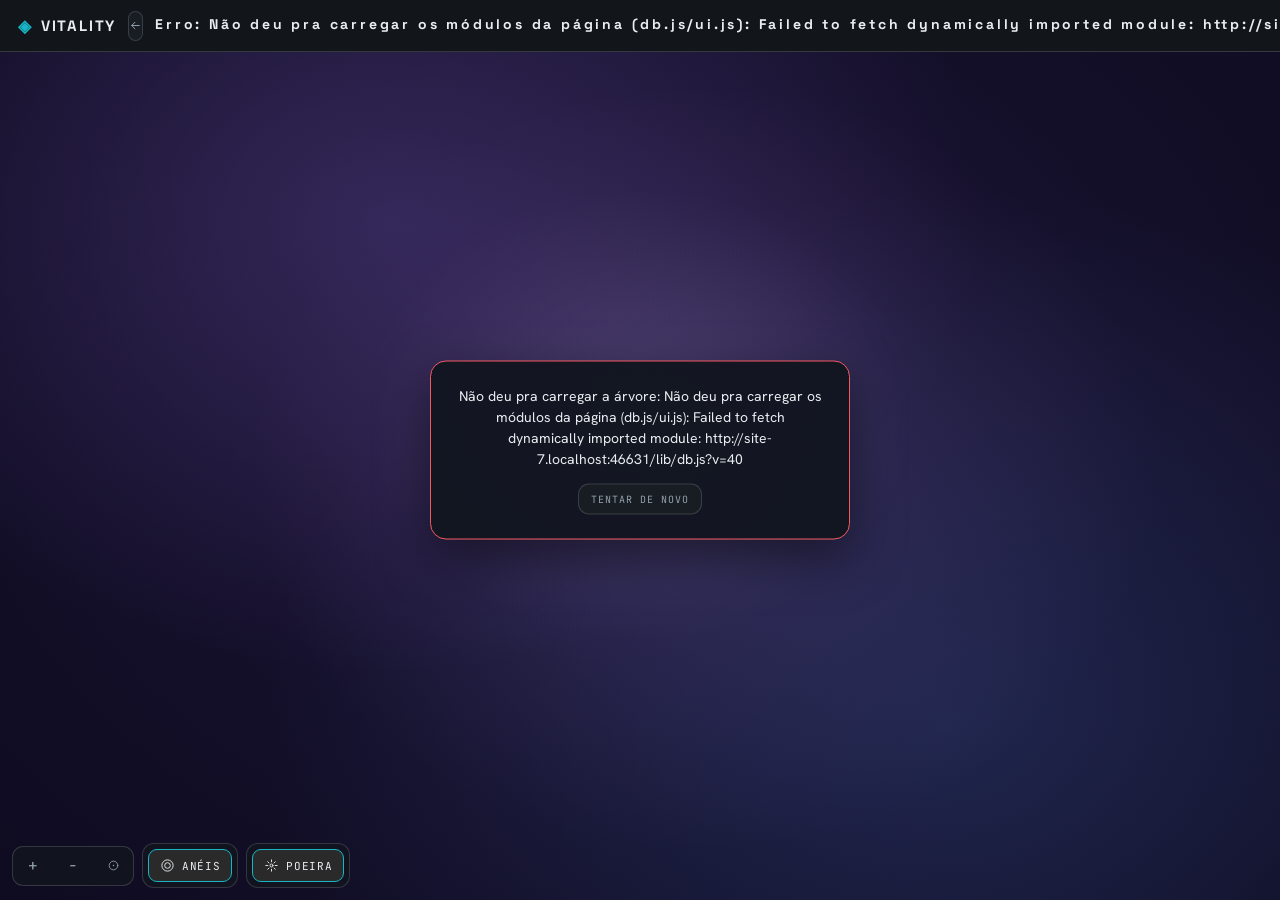
==== commit e28ac501: "Seletor de funções em fórmulas, traços de raça com bônus por fórmula e revisão completa de UX - ƒ(x)" ====
--- a/arvore.html
+++ b/arvore.html
@@ -8,7 +8,7 @@
 <link rel="preconnect" href="https://fonts.googleapis.com">
 <link rel="preconnect" href="https://fonts.gstatic.com" crossorigin>
 <link href="https://fonts.googleapis.com/css2?family=Space+Grotesk:wght@500;600;700&family=Hanken+Grotesk:wght@400;500;600;700&family=JetBrains+Mono:wght@400;500;700&display=swap" rel="stylesheet">
-<link rel="stylesheet" href="lib/theme.css?v=35">
+<link rel="stylesheet" href="lib/theme.css?v=41">
 <style>
   /* fundo cósmico original (sobrescreve o solido do tema, SÓ nesta tela) */
   /* body PRECISA ficar transparente aqui: #fallback e #fx (o canvas de partículas) usam z-index
@@ -130,6 +130,14 @@
     text-align:right;white-space:pre-wrap;overflow-wrap:break-word;pointer-events:none}
   .count.ok{color:#7fd48a}
   .count.err{color:var(--escarlate,#e2645a)}
+  /* legenda fixa de Via/afinidade — mesmo nome+cor que já aparecia por esfera ao clicar, só que
+     todo mundo de uma vez, sem precisar abrir cada esfera pra descobrir a que via ela pertence */
+  .via-legend{position:fixed;top:var(--toolbar-bottom,64px);left:12px;z-index:30;display:flex;flex-direction:column;gap:5px;
+    background:rgba(18,22,32,.9);border:1px solid var(--line2);border-radius:11px;padding:9px 11px;pointer-events:none;
+    font-family:var(--mono);font-size:10.5px;color:var(--ink-dim);max-width:180px}
+  .via-legend-row{display:flex;align-items:center;gap:7px}
+  .via-legend-dot{width:9px;height:9px;border-radius:50%;flex-shrink:0}
+  .via-legend-name{overflow:hidden;text-overflow:ellipsis;white-space:nowrap}
   /* aparece por cima de tudo (inclusive dentro do iframe embutido na mesa) quando o boot falha —
      ver showBootError() no script */
   .boot-error-banner{position:fixed;top:50%;left:50%;transform:translate(-50%,-50%);z-index:50;
@@ -339,6 +347,7 @@
   <div class="tools" title="Poeira cósmica (partículas)"><button class="tool on" id="particles-toggle" onclick="toggleParticles()" aria-pressed="true"><span class="ic"><svg viewBox="0 0 24 24" fill="none" stroke="currentColor" stroke-width="1.6" stroke-linecap="round" stroke-linejoin="round" aria-hidden="true"><path d="M12 3v3M12 18v3M3 12h3M18 12h3M6 6l2 2M16 16l2 2M18 6l-2 2M8 16l-2 2"/><circle cx="12" cy="12" r="2.4"/></svg></span>Poeira</button></div>
 </div>
 <div class="count" id="count"></div>
+<div class="via-legend" id="via-legend" style="display:none"></div>
 
 <script src="arvore.js?v=16"></script>
 </body>
--- a/lib/theme.css
+++ b/lib/theme.css
@@ -20,7 +20,7 @@
   color-scheme: dark;
   --bgA:138,104,214; --bgB:74,118,206; --bgC:196,132,224; --bgGlow:255,242,255; --bgDeep:#1b1536; --bgEdge:#080615;
   --maq:#35c6d4; --carne:#f2585e; --escarlate:#f2585e; --brass:#18b5c6; --good:#3ecf7e; --bone:#e9edf1;--on-primary:#04222a;
-  --ink:#e9edf1; --ink-dim:#93a0ab; --ink-faint:#5c6771;
+  --ink:#e9edf1; --ink-dim:#93a0ab; --ink-faint:#7e8993;
   --line:rgba(233,237,241,.09); --line2:rgba(233,237,241,.16);
   /* tokens de superfície (semânticos — trocam por tema) */
   --app-bg:#0c0f12;
@@ -40,15 +40,19 @@
 :root[data-theme="light"]{
   color-scheme: light;
   --maq:#0e8f9c; --carne:#d43f45; --escarlate:#d43f45; --brass:#0f9aab; --good:#188a4e; --bone:#12161b;--on-primary:#ffffff;
-  --ink:#1f242c; --ink-dim:#515c68; --ink-faint:#8a96a2;
+  --ink:#1f242c; --ink-dim:#515c68; --ink-faint:#5c6672;
   --line:rgba(20,28,45,.12); --line2:rgba(20,28,45,.18);
-  --app-bg:#eef1f5;
-  --field:#ffffff; --field-2:#f2f5f8;
-  --panel:#ffffff; --surface:#ffffff;
-  --bar:#ffffff;
+  /* off-white neutro (mesma família de cinza-neutro do Tailwind "Neutral"/Radix "Gray" — sem viés
+     azulado ou amarelado) no lugar do branco puro de antes: #ffffff em várias superfícies próximas
+     (campo, painel, topbar) lia como um branco "clínico" forte. Aqui só até 2 tons de leve — o
+     essencial é nenhuma superfície bater 100% de luminância. */
+  --app-bg:#eeeeec;
+  --field:#fafafa; --field-2:#f2f2f0;
+  --panel:#fafafa; --surface:#fafafa;
+  --bar:#fafafa;
   --title-grad:linear-gradient(90deg,var(--bone),var(--bone));
-  --glass:#ffffff;
-  --glass-rim:inset 1px 1px 0 rgba(255,255,255,.9), inset 0 0 0 1px rgba(20,28,45,.05);
+  --glass:#fafafa;
+  --glass-rim:inset 1px 1px 0 rgba(255,255,255,.6), inset 0 0 0 1px rgba(20,28,45,.05);
   --glass-lift:0 10px 28px rgba(40,55,85,.12), 0 2px 6px rgba(40,55,85,.06);
   /* nebulosa de fundo pastel para o tema claro (mesa/sistema) */
   --bgA:150,120,220; --bgB:110,150,220; --bgC:210,160,230; --bgGlow:255,255,255;
@@ -204,6 +208,19 @@
 .list-row .nm{font-family:var(--serif);font-size:15px;color:var(--ink)}
 .list-row .sub{font-family:var(--mono);font-size:10px;color:var(--ink-faint);letter-spacing:.04em;margin-top:2px}
 .empty{font-family:var(--mono);font-size:11px;color:var(--ink-faint);text-align:center;padding:28px;border:1px dashed var(--line2);border-radius:14px;letter-spacing:.03em}
+
+/* alça de arrastar-para-reordenar (Status/Perícias/Proficiências/Classes/Itens em sistema.html) —
+   só essa alcinha inicia o arraste (pointerdown), nunca a linha/card inteiro, pra não brigar com
+   os outros cliques/inputs que já moram ali dentro */
+.drag-handle{flex:0 0 auto;display:flex;align-items:center;justify-content:center;width:22px;height:22px;
+  color:var(--ink-faint);cursor:grab;touch-action:none;border-radius:6px;transition:color .15s,background-color .15s}
+.drag-handle:hover{color:var(--ink-dim);background:var(--field)}
+.list-row.dragging,.class-block.dragging,.rar-frame.dragging{opacity:.5}
+/* na grade de itens (cards), a alça flutua no canto oposto ao "remover" (que já mora no canto
+   superior direito) — mesmo tamanho/blur do .poster-fav, só que sem fundo escuro fixo */
+.poster-card .card-drag{position:absolute;top:8px;left:8px;z-index:3;width:26px;height:26px;border-radius:50%;
+  background:rgba(10,12,18,.55);backdrop-filter:blur(4px);-webkit-backdrop-filter:blur(4px);color:#fff;cursor:grab}
+.poster-card .card-drag:hover{background:rgba(10,12,18,.7)}
 
 /* mochila: Mochila/Equipado empilhados (cada um ocupando a largura toda, pro grid de cards
    caber mais colunas por linha) com arrastar-e-soltar pra trocar o estado — o item só fica
@@ -290,6 +307,13 @@
 .home-tabs button.on::after{content:"";position:absolute;left:12px;right:12px;bottom:-1px;height:2px;border-radius:2px;
   background:var(--brass)}
 
+/* nav do construtor de sistema (#tabs, sistema.html) — cresceu pra 11 abas e não cabe mais numa
+   linha só nos 884px de conteúdo (.page{max-width:920px}); sem quebra de linha isso transbordava
+   pra direita em vez de centralizar. Escopado só em #tabs de propósito, pra não mexer em outras
+   páginas que reaproveitam .home-tabs com poucas abas (onde uma linha só sempre coube). */
+#tabs.home-tabs{flex-wrap:wrap;justify-content:center;row-gap:2px}
+#tabs.home-tabs button{padding:10px 12px}
+
 /* superfície sólida (aterra o conteúdo) */
 .surface{background:var(--surface);border:1px solid var(--line);border-radius:18px;padding:20px}
 
@@ -302,6 +326,9 @@
 /* criador de item */
 .item-form{display:grid;grid-template-columns:1fr 1fr;gap:14px}
 .item-form .full{grid-column:1 / -1}
+.si-subhead{font-family:var(--mono);font-size:10px;letter-spacing:.12em;text-transform:uppercase;color:var(--ink-faint);
+  border-bottom:1px solid var(--line);padding-bottom:6px;margin:6px 0 -4px}
+.si-subhead:first-child{margin-top:0}
 .mod-row{display:flex;gap:8px;margin-bottom:8px}
 .mod-row input{background:var(--field);border:1px solid var(--line2);border-radius:9px;color:var(--ink);
   font-family:var(--serif);font-size:14px;padding:9px 11px}
@@ -696,6 +723,9 @@
   background:rgba(5,7,12,.72);animation:fadeIn .18s var(--ease)}
 .ui-modal .box{width:100%;max-width:560px;max-height:82vh;overflow:auto;border-radius:18px;padding:24px 26px;
   background:var(--panel);border:1px solid var(--line2);box-shadow:0 22px 60px rgba(0,0,0,.55);animation:popIn .22s var(--ease)}
+/* editor largo (Classes/Raças) — mesmo modal de sempre, só mais largo, tipo o painel de música,
+   pra caber status base/proficiências/resistências/traços/item inicial empilhados sem apertar */
+.ui-modal .box.editor{max-width:900px}
 .guide .ghead{display:flex;align-items:center;gap:10px;margin-bottom:6px}
 .guide h3{font-family:var(--disp);font-size:18px;color:var(--bone);margin:0;flex:1}
 .guide .x{background:transparent;border:0;color:var(--ink-faint);font-size:24px;cursor:pointer;line-height:1}
@@ -790,6 +820,7 @@
   box-shadow:inset 0 -2px 0 transparent;transition:color .12s,box-shadow .12s}
 .rail-tabs button:hover{color:var(--ink-dim)}
 .rail-tabs button.on{color:var(--bone);box-shadow:inset 0 -2px 0 var(--brass)}
+.unread-dot{display:inline-block;width:6px;height:6px;border-radius:50%;background:var(--maq);margin-left:5px;vertical-align:middle}
 
 /* chat da mesa (aba "Conversa") — mesma estrutura visual do log de rolagens */
 .chat-log{flex:1;overflow:auto;padding:16px;display:flex;flex-direction:column-reverse;gap:8px;min-height:120px}
@@ -947,6 +978,19 @@
   background:var(--sw);cursor:pointer;padding:0;transition:transform .1s;appearance:none}
 .cp-swatch:hover{transform:scale(1.18)}
 
+/* seletor "ƒ(x)" de função/apelido pra campos de fórmula livre — mesmo padrão de popover ancorado
+   de .color-pop (position:fixed, montado sob demanda em document.body), ver openFuncPicker() em
+   sistema.html. */
+.func-pop{position:fixed;z-index:120;background:var(--surface);border:1px solid var(--line2);border-radius:14px;
+  padding:8px;box-shadow:0 18px 44px rgba(0,0,0,.5);width:280px;max-height:360px;overflow-y:auto;animation:popIn .16s var(--ease)}
+.func-pop-head{font-family:var(--mono);font-size:10px;letter-spacing:.12em;text-transform:uppercase;color:var(--ink-faint);padding:6px 8px 8px}
+.func-pop-item{display:flex;flex-direction:column;align-items:flex-start;gap:2px;width:100%;text-align:left;
+  background:transparent;border:0;border-radius:8px;padding:8px;cursor:pointer;transition:background .12s}
+.func-pop-item:hover{background:var(--field)}
+.func-pop-name{font-family:var(--mono);font-size:13px;color:var(--maq)}
+.func-pop-desc{font-family:var(--serif);font-size:12.5px;color:var(--ink-dim)}
+.func-pop-ex{font-family:var(--mono);font-size:11px;color:var(--ink-faint)}
+
 .points-card{border:1px solid rgba(24,181,198,.42);background:rgba(24,181,198,.07);border-radius:18px;padding:16px}
 .points-value{font-family:var(--mono);font-weight:700;font-size:30px;color:var(--brass);line-height:1;margin:6px 0 4px}
 
@@ -1042,16 +1086,15 @@
 #yt-panel .yt-panel-head{display:flex;align-items:center;gap:8px;padding:16px 20px;border-bottom:1px solid var(--line);flex:0 0 auto}
 #yt-panel .yt-panel-head b{font-family:var(--disp);font-size:16px;color:var(--bone);flex:1}
 #yt-panel .yt-panel-head .x{background:transparent;border:0;color:var(--ink-faint);font-size:22px;cursor:pointer;line-height:1}
-/* pesquisa e fila lado a lado (2 colunas) em vez de empilhadas — cada uma rola por conta própria
-   se o conteúdo passar da altura do painel; em telas estreitas volta a empilhar (ver media query) */
+/* Buscar/Fila/Playlists — abas de verdade (reaproveita o mesmo .home-tabs usado na tela inicial),
+   só uma seção visível por vez, em vez do antigo grid fixo de 2 colunas espremendo tudo lado a lado */
+#yt-panel #yt-tabs{margin:0 20px;padding-top:2px}
 /* min-width:0 espalhado abaixo (aqui, .yt-section, .card, .list, .row, .qrow) é de propósito: sem
    isso, flex/grid não encolhe um item abaixo do "conteúdo mínimo" dele — e um nome de música sem
    quebra de linha (white-space:nowrap lá embaixo em .rt/.qt) conta como um conteúdo mínimo enorme,
    o que alargava a coluna inteira (e a janela) em vez de só cortar o nome com "...". Com min-width:0
    em toda essa cadeia, quem trava o tamanho vira só o layout — o texto comprido corta certinho. */
-#yt-panel .yt-panel-body{padding:20px 22px;overflow-y:auto;display:grid;grid-template-columns:1fr 1fr;
-  align-items:start;gap:20px;min-width:0}
-#yt-panel .yt-panel-body .hint{grid-column:1 / -1}
+#yt-panel .yt-panel-body{padding:16px 22px 20px;overflow-y:auto;min-width:0}
 #yt-panel .yt-panel-body::-webkit-scrollbar{width:8px}
 #yt-panel .yt-panel-body::-webkit-scrollbar-thumb{background:var(--line2);border-radius:8px}
 
@@ -1067,9 +1110,9 @@
 #yt-panel #yt-search:hover{color:var(--ink);background:rgba(255,255,255,.10);transform:translateY(-1px)}
 #yt-panel #yt-search:active{transform:scale(.97)}
 
-#yt-panel #yt-search-status{font-family:var(--serif);font-size:12.5px;font-style:italic;color:var(--ink-faint);min-height:16px;margin-bottom:8px}
-#yt-panel #yt-search-status.error{color:var(--escarlate);font-style:normal}
-#yt-panel #yt-search-status.ok{color:var(--maq);font-style:normal}
+#yt-panel #yt-search-status,#yt-panel #yt-pl-status{font-family:var(--serif);font-size:12.5px;font-style:italic;color:var(--ink-faint);min-height:16px;margin-bottom:8px}
+#yt-panel #yt-search-status.error,#yt-panel #yt-pl-status.error{color:var(--escarlate);font-style:normal}
+#yt-panel #yt-search-status.ok,#yt-panel #yt-pl-status.ok{color:var(--maq);font-style:normal}
 
 #yt-panel #yt-result{margin-bottom:12px}
 #yt-panel #yt-result:empty{margin-bottom:0}
@@ -1203,7 +1246,6 @@
   #yt-bar .yt-vol{display:none}
   #yt-panel{padding:10px}
   #yt-panel .yt-panel-box{max-width:none;max-height:92vh}
-  #yt-panel .yt-panel-body{grid-template-columns:1fr}
 }
 @media (max-width:420px){
   .home-head h1{font-size:20px}
@@ -1544,7 +1586,8 @@
    align-self:stretch funciona limpo, sem precisar de margem negativa) — sem isso o botão fica
    centralizado verticalmente e o sublinhado ativo (box-shadow inset) sobra "flutuando" no meio da
    barra em vez de encostar na borda de baixo do header, que é onde ele precisa estar */
-.mesa-toptabs{display:flex;align-items:stretch;align-self:stretch;gap:2px;margin-left:6px;min-width:0}
+.mesa-toptabs{display:flex;align-items:stretch;align-self:stretch;gap:2px;margin-left:6px;min-width:0;overflow-x:auto;-webkit-overflow-scrolling:touch;scrollbar-width:none}
+.mesa-toptabs::-webkit-scrollbar{display:none}
 .mesa-toptabs button{display:flex;align-items:center;height:100%;font-family:var(--mono);font-weight:500;font-size:11.5px;letter-spacing:.07em;text-transform:uppercase;color:var(--ink-faint);background:transparent;border:0;padding:0 13px;cursor:pointer;white-space:nowrap;box-shadow:inset 0 -2px 0 transparent;transition:color .12s,box-shadow .12s}
 .mesa-toptabs button:hover{color:var(--ink-dim)}
 .mesa-toptabs button.on{color:var(--bone);box-shadow:inset 0 -2px 0 var(--brass)}
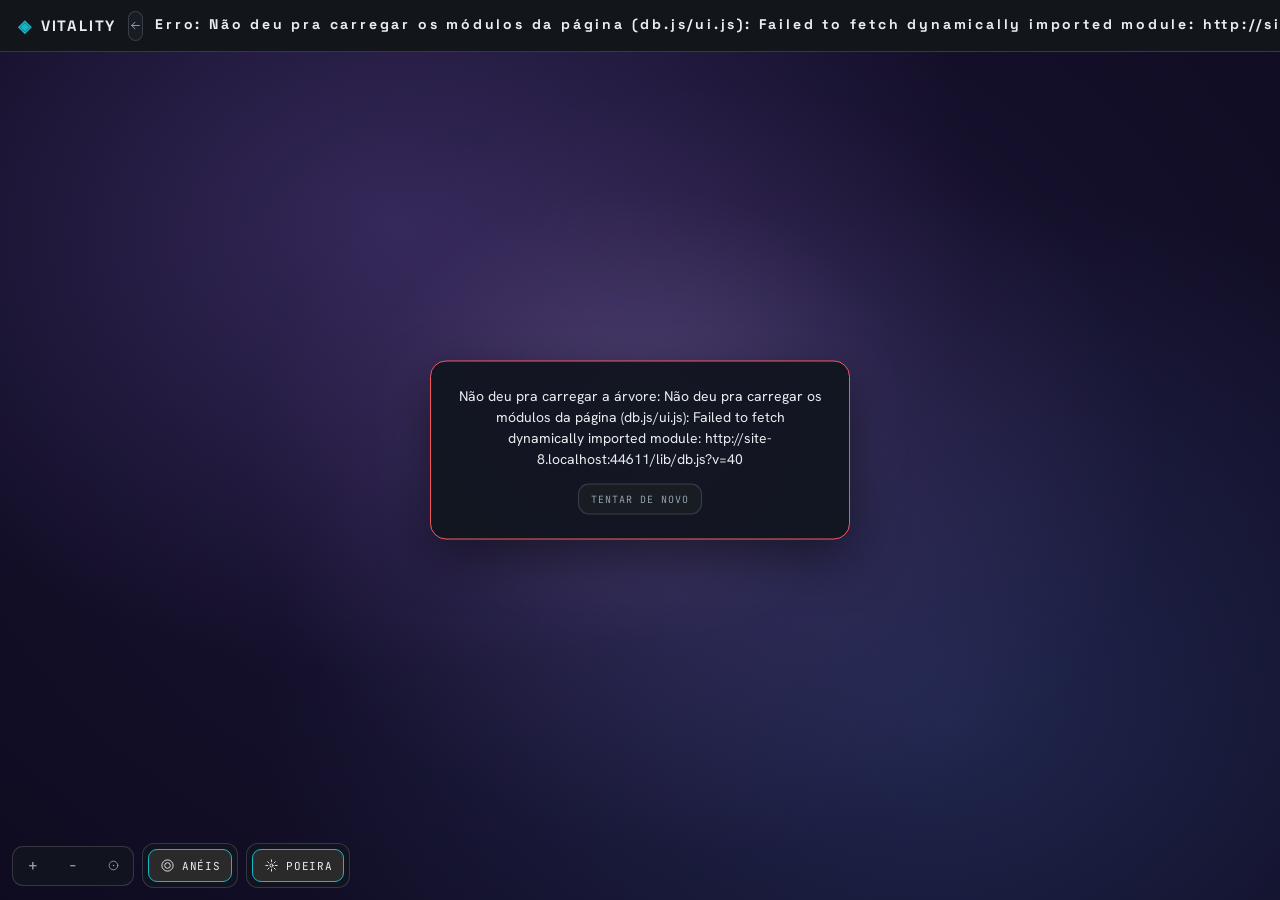
==== commit 7cf9b425: "Separa Combate/Status na ficha, status ocultos, tela de intro do sistema e criação de personagem rev" ====
--- a/arvore.html
+++ b/arvore.html
@@ -8,7 +8,7 @@
 <link rel="preconnect" href="https://fonts.googleapis.com">
 <link rel="preconnect" href="https://fonts.gstatic.com" crossorigin>
 <link href="https://fonts.googleapis.com/css2?family=Space+Grotesk:wght@500;600;700&family=Hanken+Grotesk:wght@400;500;600;700&family=JetBrains+Mono:wght@400;500;700&display=swap" rel="stylesheet">
-<link rel="stylesheet" href="lib/theme.css?v=41">
+<link rel="stylesheet" href="lib/theme.css?v=46">
 <style>
   /* fundo cósmico original (sobrescreve o solido do tema, SÓ nesta tela) */
   /* body PRECISA ficar transparente aqui: #fallback e #fx (o canvas de partículas) usam z-index
--- a/lib/theme.css
+++ b/lib/theme.css
@@ -188,6 +188,25 @@
   border:1px solid var(--line2);box-shadow:var(--glass-rim),var(--glass-lift)}
 .action-card h4{font-family:var(--disp);font-size:15px;font-weight:600;margin:0 0 4px;color:var(--bone)}
 .action-card p{font-family:var(--mono);font-size:10px;color:var(--ink-faint);line-height:1.5;margin:0 0 14px}
+
+/* cartões de escolha de Classe/Subclasse e Raça/Variação na Biografia (mesa.html) — mesmo visual
+   de .card-tile, coloridos pela --pc que cada classe/raça já define no sistema */
+.picker-grid{display:grid;grid-template-columns:repeat(auto-fit,minmax(200px,1fr));gap:12px;margin-top:10px}
+.picker-card{--pc:var(--maq);position:relative;text-align:left;border-radius:14px;padding:14px 16px;cursor:pointer;
+  border:1px solid var(--line2);background:var(--surface);display:flex;flex-direction:column;gap:6px;
+  font-family:inherit;transition:transform var(--dur-2) var(--ease),border-color var(--dur-2) var(--ease),box-shadow var(--dur-2) var(--ease)}
+.picker-card:hover{border-color:var(--pc);transform:translateY(-2px);box-shadow:0 10px 26px rgba(0,0,0,.28),0 0 0 1px color-mix(in srgb,var(--pc) 35%,transparent)}
+.picker-card.locked{cursor:default;background:color-mix(in srgb,var(--pc) 8%,var(--surface));border-color:color-mix(in srgb,var(--pc) 45%,var(--line2))}
+.picker-card.locked:hover{transform:none}
+/* .selected: só existe enquanto o personagem ainda está sendo criado — marca qual opção está
+   escolhida NO MOMENTO, mas o cartão continua clicável (trocar de ideia é o ponto) até confirmar */
+.picker-card.selected{background:color-mix(in srgb,var(--pc) 14%,var(--surface));box-shadow:0 0 0 1px var(--pc)}
+.picker-card-name{font-family:var(--disp);font-size:15px;font-weight:600;color:var(--pc);display:flex;align-items:center;gap:6px}
+.picker-lock,.picker-check{width:13px;height:13px;opacity:.85}
+.picker-card-desc{font-family:var(--serif);font-size:12.5px;color:var(--ink-dim);line-height:1.5}
+.picker-card-bonus{font-family:var(--mono);font-size:10.5px;letter-spacing:.02em;color:var(--ink);background:color-mix(in srgb,var(--pc) 14%,transparent);border-radius:8px;padding:5px 8px;width:fit-content}
+.picker-card-bonus.muted{color:var(--ink-faint);background:transparent;padding:0}
+
 .inline-form{display:flex;gap:8px}
 .inline-form input{flex:1;background:var(--field);border:1px solid var(--line2);border-radius:10px;
   color:var(--ink);font-family:var(--serif);font-size:14px;padding:10px 12px}
@@ -911,6 +930,19 @@
 .stat-name{font-family:var(--mono);font-size:11px;letter-spacing:.1em;text-transform:uppercase;color:var(--ink-dim);
   text-align:center;white-space:nowrap;overflow:hidden;text-overflow:ellipsis;max-width:100%}
 .stat-ctl{display:flex;align-items:center;gap:8px;margin-top:10px}
+
+/* .compact: Combate (e qualquer bloco fora de Status) usa esse modificador — Status continua com o
+   cartão grande de sempre (é o bloco "principal" da ficha), mas Combate/defesas/testes não deveriam
+   competir visualmente nem ocupar tanto espaço com uma lista que pode ficar longa. Mesma marcação
+   HTML de sempre (badge/valor/nome/controles) — só reordenada visualmente via `order` e reduzida,
+   sem precisar de um componente novo nem duplicar o HTML dos dois tamanhos. */
+.stat-grid.compact{grid-template-columns:repeat(auto-fill,minmax(148px,1fr))}
+.stat-tile.compact{flex-direction:row;align-items:center;gap:7px;min-width:0;border-radius:10px;padding:7px 9px}
+.stat-tile.compact .mod-badge{position:static;order:2;font-size:9.5px;padding:1px 5px}
+.stat-tile.compact .stat-val{order:3;font-size:14px;margin:0;flex:0 0 auto}
+.stat-tile.compact .stat-name{order:1;flex:1;min-width:0;text-align:left;max-width:none}
+.stat-tile.compact .stat-ctl{order:4;margin-top:0;gap:4px;flex:0 0 auto}
+.stat-tile.compact .stat-ctl .plus{width:20px;height:20px;font-size:12px}
 
 /* perícias: mesmo visual do "points-card/points-bar" (borda + fundo na cor, translúcidos), só
    que no tamanho enxuto de uma caixinha — cada perícia usa a própria cor (--skc) em vez do brass fixo */
@@ -1558,6 +1590,20 @@
   .mesa-page.dice-collapsed .rail-toggle.right svg{transform:rotate(180deg)}
 }
 
+/* "onboard-solo": intro do sistema e criação de personagem, antes do jogador ter uma mesa de
+   verdade pra ver do lado — mesmo efeito visual de rail-collapsed+dice-collapsed juntos, mas sem
+   tocar em rail-collapsed/dice-collapsed nem no localStorage, pra não bagunçar a preferência que o
+   jogador já tinha salva quando ele finalmente entrar na mesa de verdade. */
+.mesa-page.onboard-solo #mesa-menu{display:none}
+@media (min-width:821px){
+  .mesa-page.onboard-solo .mesa-body{grid-template-columns:0px 1fr;right:0}
+  .mesa-page.onboard-solo .mesa-rail-left{transform:translateX(-100%);opacity:0;pointer-events:none}
+  .mesa-page.onboard-solo .rail-toggle{display:none!important}
+}
+@media (max-width:820px){
+  .mesa-page.onboard-solo .mesa-rail-left{display:none}
+}
+
 /* ============================================================
    HOME — cara de menu de jogo (VTT), não dashboard/SSO
    escopado em body.home-page
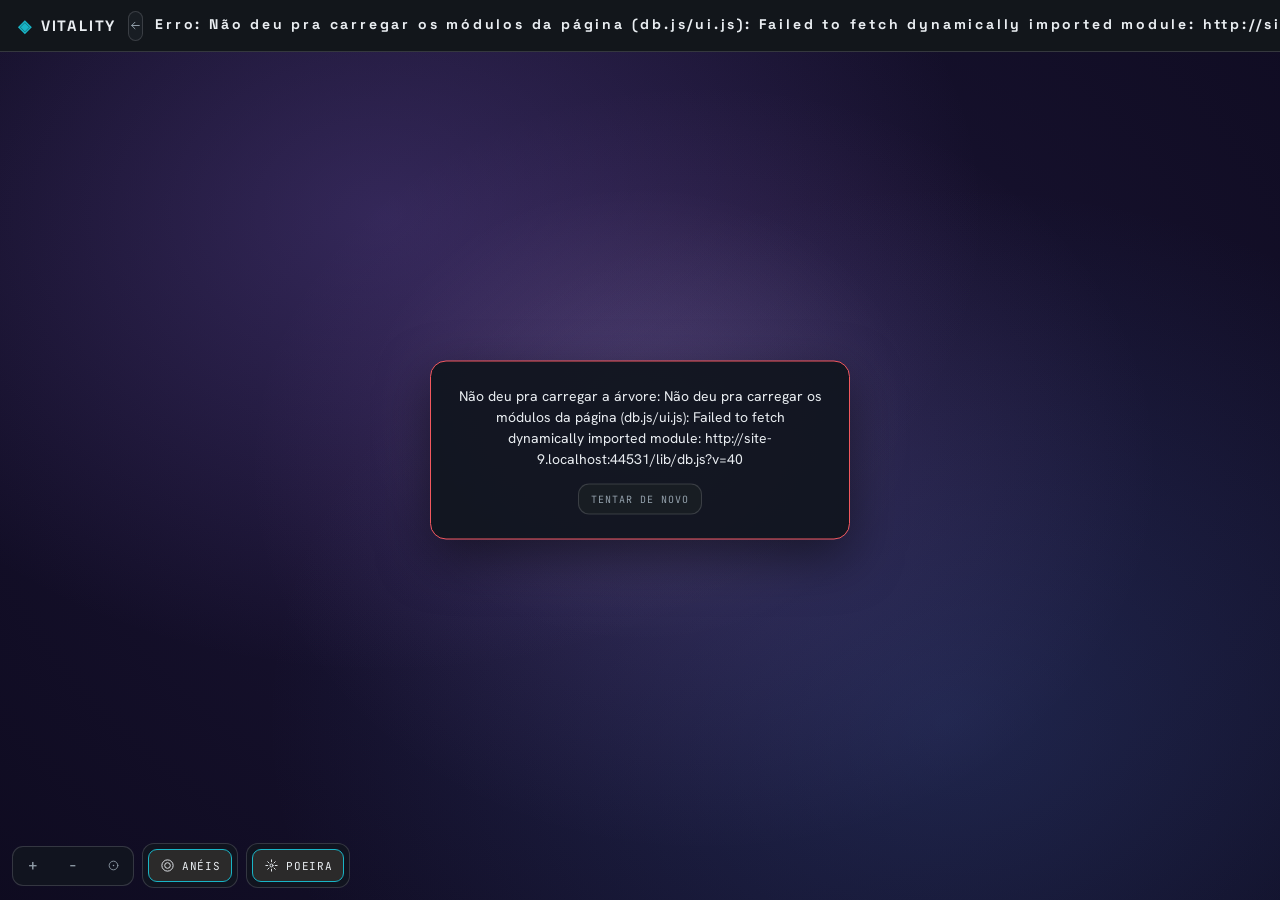
==== commit 8750059a: "Adiciona sistema em destaque fixo na loja (star badge) Permite marcar systems.is_featured para fixar" ====
--- a/arvore.html
+++ b/arvore.html
@@ -8,7 +8,7 @@
 <link rel="preconnect" href="https://fonts.googleapis.com">
 <link rel="preconnect" href="https://fonts.gstatic.com" crossorigin>
 <link href="https://fonts.googleapis.com/css2?family=Space+Grotesk:wght@500;600;700&family=Hanken+Grotesk:wght@400;500;600;700&family=JetBrains+Mono:wght@400;500;700&display=swap" rel="stylesheet">
-<link rel="stylesheet" href="lib/theme.css?v=46">
+<link rel="stylesheet" href="lib/theme.css?v=47">
 <style>
   /* fundo cósmico original (sobrescreve o solido do tema, SÓ nesta tela) */
   /* body PRECISA ficar transparente aqui: #fallback e #fx (o canvas de partículas) usam z-index
--- a/lib/theme.css
+++ b/lib/theme.css
@@ -178,6 +178,16 @@
 .role.gm{color:var(--on-primary);background:var(--brass)}
 .role.player{color:var(--maq);border:1px solid rgba(53,198,212,.4)}
 .card-tile .meta{font-family:var(--mono);font-size:10px;color:var(--ink-faint);letter-spacing:.04em;margin-top:auto}
+
+/* sistema em destaque (fixo no topo da loja, ver listFeaturedSystems) — mesmo cartão de sempre,
+   só com um contorno dourado permanente (não só no hover) e uma fitinha "Destaque" no canto, pra
+   se diferenciar do resto da grade sem precisar de um layout de vitrine à parte */
+.card-tile.featured{border-color:var(--brass);background:linear-gradient(160deg,color-mix(in srgb,var(--brass) 10%,var(--surface)),var(--surface) 65%);box-shadow:0 0 0 1px color-mix(in srgb,var(--brass) 35%,transparent)}
+.card-tile.featured:hover{box-shadow:0 14px 34px rgba(0,0,0,.4),0 0 0 1px color-mix(in srgb,var(--brass) 55%,transparent)}
+.featured-badge{position:absolute;top:-1px;left:14px;transform:translateY(-50%);display:flex;align-items:center;gap:4px;
+  font-family:var(--mono);font-size:9.5px;font-weight:700;letter-spacing:.1em;text-transform:uppercase;
+  color:var(--on-primary);background:var(--brass);padding:4px 9px;border-radius:6px}
+.featured-badge svg{width:10px;height:10px}
 
 /* card de ação (criar/entrar) */
 .action-row{display:flex;gap:14px;flex-wrap:wrap}
